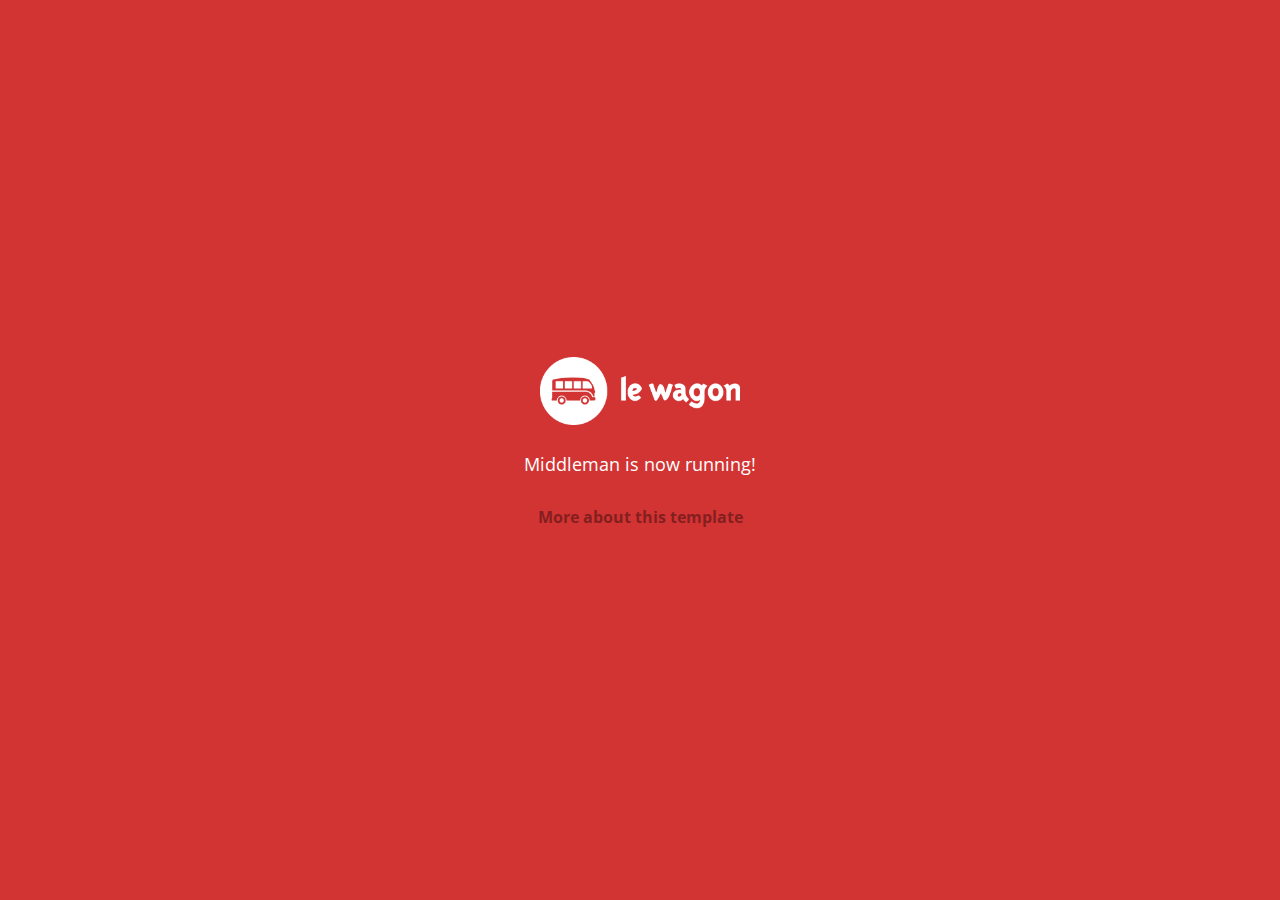
==== index.html @ 0ec8a677 "Automated commit at 2018-03-05 10:29:58 UTC by middleman-deploy 2.0.0-alpha" ====
<!doctype html>
<html>
  <head>
    <meta charset="utf-8">
    <meta http-equiv="x-ua-compatible" content="ie=edge">
    <meta name="viewport"
          content="width=device-width, initial-scale=1, shrink-to-fit=no">
    <!-- Use the title from a page's frontmatter if it has one -->
    <title>Le Wagon - Middleman</title>
    <link href="stylesheets/application-fc83ac27.css" rel="stylesheet" />
    <script src="javascripts/application-93de88c9.js"></script>
    <link href="images/favicon-f15af148.png" rel="icon" type="image/png" />
  </head>
  <body>
    <div id="home">
  <div class="home-content">
    <img src="images/logo-acc9c0ec.png" width="200" alt="Logo" />
    <p>
      Middleman is now running!
    </p>
    <p class="about">
      <a href="about.html">More about this template</a>
    </p>
  </div>
</div>

  </body>
</html>
---- stylesheets/application-fc83ac27.css ----
@import url("https://fonts.googleapis.com/css?family=Open+Sans:400,300,700|Raleway:400,100,300,700,500");/*!
 * Bootstrap v3.3.7 (http://getbootstrap.com)
 * Copyright 2011-2016 Twitter, Inc.
 * Licensed under MIT (https://github.com/twbs/bootstrap/blob/master/LICENSE)
 *//*! normalize.css v3.0.3 | MIT License | github.com/necolas/normalize.css */html{font-family:sans-serif;-ms-text-size-adjust:100%;-webkit-text-size-adjust:100%}body{margin:0}article,aside,details,figcaption,figure,footer,header,hgroup,main,menu,nav,section,summary{display:block}audio,canvas,progress,video{display:inline-block;vertical-align:baseline}audio:not([controls]){display:none;height:0}[hidden],template{display:none}a{background-color:transparent}a:active,a:hover{outline:0}abbr[title]{border-bottom:1px dotted}b,strong{font-weight:bold}dfn{font-style:italic}h1{font-size:2em;margin:0.67em 0}mark{background:#ff0;color:#000}small{font-size:80%}sub,sup{font-size:75%;line-height:0;position:relative;vertical-align:baseline}sup{top:-0.5em}sub{bottom:-0.25em}img{border:0}svg:not(:root){overflow:hidden}figure{margin:1em 40px}hr{-webkit-box-sizing:content-box;box-sizing:content-box;height:0}pre{overflow:auto}code,kbd,pre,samp{font-family:monospace, monospace;font-size:1em}button,input,optgroup,select,textarea{color:inherit;font:inherit;margin:0}button{overflow:visible}button,select{text-transform:none}button,html input[type="button"],input[type="reset"],input[type="submit"]{-webkit-appearance:button;cursor:pointer}button[disabled],html input[disabled]{cursor:default}button::-moz-focus-inner,input::-moz-focus-inner{border:0;padding:0}input{line-height:normal}input[type="checkbox"],input[type="radio"]{-webkit-box-sizing:border-box;box-sizing:border-box;padding:0}input[type="number"]::-webkit-inner-spin-button,input[type="number"]::-webkit-outer-spin-button{height:auto}input[type="search"]{-webkit-appearance:textfield;-webkit-box-sizing:content-box;box-sizing:content-box}input[type="search"]::-webkit-search-cancel-button,input[type="search"]::-webkit-search-decoration{-webkit-appearance:none}fieldset{border:1px solid #c0c0c0;margin:0 2px;padding:0.35em 0.625em 0.75em}legend{border:0;padding:0}textarea{overflow:auto}optgroup{font-weight:bold}table{border-collapse:collapse;border-spacing:0}td,th{padding:0}/*! Source: https://github.com/h5bp/html5-boilerplate/blob/master/src/css/main.css */@media print{*,*:before,*:after{background:transparent !important;color:#000 !important;-webkit-box-shadow:none !important;box-shadow:none !important;text-shadow:none !important}a,a:visited{text-decoration:underline}a[href]:after{content:" (" attr(href) ")"}abbr[title]:after{content:" (" attr(title) ")"}a[href^="#"]:after,a[href^="javascript:"]:after{content:""}pre,blockquote{border:1px solid #999;page-break-inside:avoid}thead{display:table-header-group}tr,img{page-break-inside:avoid}img{max-width:100% !important}p,h2,h3{orphans:3;widows:3}h2,h3{page-break-after:avoid}.navbar{display:none}.btn>.caret,.dropup>.btn>.caret{border-top-color:#000 !important}.label{border:1px solid #000}.table{border-collapse:collapse !important}.table td,.table th{background-color:#fff !important}.table-bordered th,.table-bordered td{border:1px solid #ddd !important}}@font-face{font-family:'Glyphicons Halflings';src:url("../assets/bootstrap/glyphicons-halflings-regular-86b6f62b.eot");src:url("../assets/bootstrap/glyphicons-halflings-regular-86b6f62b.eot?#iefix") format("embedded-opentype"),url("../assets/bootstrap/glyphicons-halflings-regular-ca35b697.woff2") format("woff2"),url("../assets/bootstrap/glyphicons-halflings-regular-278e49a8.woff") format("woff"),url("../assets/bootstrap/glyphicons-halflings-regular-44bc1850.ttf") format("truetype"),url("../assets/bootstrap/glyphicons-halflings-regular-de51a849.svg#glyphicons_halflingsregular") format("svg")}.glyphicon{position:relative;top:1px;display:inline-block;font-family:'Glyphicons Halflings';font-style:normal;font-weight:normal;line-height:1;-webkit-font-smoothing:antialiased;-moz-osx-font-smoothing:grayscale}.glyphicon-asterisk:before{content:"\002a"}.glyphicon-plus:before{content:"\002b"}.glyphicon-euro:before,.glyphicon-eur:before{content:"\20ac"}.glyphicon-minus:before{content:"\2212"}.glyphicon-cloud:before{content:"\2601"}.glyphicon-envelope:before{content:"\2709"}.glyphicon-pencil:before{content:"\270f"}.glyphicon-glass:before{content:"\e001"}.glyphicon-music:before{content:"\e002"}.glyphicon-search:before{content:"\e003"}.glyphicon-heart:before{content:"\e005"}.glyphicon-star:before{content:"\e006"}.glyphicon-star-empty:before{content:"\e007"}.glyphicon-user:before{content:"\e008"}.glyphicon-film:before{content:"\e009"}.glyphicon-th-large:before{content:"\e010"}.glyphicon-th:before{content:"\e011"}.glyphicon-th-list:before{content:"\e012"}.glyphicon-ok:before{content:"\e013"}.glyphicon-remove:before{content:"\e014"}.glyphicon-zoom-in:before{content:"\e015"}.glyphicon-zoom-out:before{content:"\e016"}.glyphicon-off:before{content:"\e017"}.glyphicon-signal:before{content:"\e018"}.glyphicon-cog:before{content:"\e019"}.glyphicon-trash:before{content:"\e020"}.glyphicon-home:before{content:"\e021"}.glyphicon-file:before{content:"\e022"}.glyphicon-time:before{content:"\e023"}.glyphicon-road:before{content:"\e024"}.glyphicon-download-alt:before{content:"\e025"}.glyphicon-download:before{content:"\e026"}.glyphicon-upload:before{content:"\e027"}.glyphicon-inbox:before{content:"\e028"}.glyphicon-play-circle:before{content:"\e029"}.glyphicon-repeat:before{content:"\e030"}.glyphicon-refresh:before{content:"\e031"}.glyphicon-list-alt:before{content:"\e032"}.glyphicon-lock:before{content:"\e033"}.glyphicon-flag:before{content:"\e034"}.glyphicon-headphones:before{content:"\e035"}.glyphicon-volume-off:before{content:"\e036"}.glyphicon-volume-down:before{content:"\e037"}.glyphicon-volume-up:before{content:"\e038"}.glyphicon-qrcode:before{content:"\e039"}.glyphicon-barcode:before{content:"\e040"}.glyphicon-tag:before{content:"\e041"}.glyphicon-tags:before{content:"\e042"}.glyphicon-book:before{content:"\e043"}.glyphicon-bookmark:before{content:"\e044"}.glyphicon-print:before{content:"\e045"}.glyphicon-camera:before{content:"\e046"}.glyphicon-font:before{content:"\e047"}.glyphicon-bold:before{content:"\e048"}.glyphicon-italic:before{content:"\e049"}.glyphicon-text-height:before{content:"\e050"}.glyphicon-text-width:before{content:"\e051"}.glyphicon-align-left:before{content:"\e052"}.glyphicon-align-center:before{content:"\e053"}.glyphicon-align-right:before{content:"\e054"}.glyphicon-align-justify:before{content:"\e055"}.glyphicon-list:before{content:"\e056"}.glyphicon-indent-left:before{content:"\e057"}.glyphicon-indent-right:before{content:"\e058"}.glyphicon-facetime-video:before{content:"\e059"}.glyphicon-picture:before{content:"\e060"}.glyphicon-map-marker:before{content:"\e062"}.glyphicon-adjust:before{content:"\e063"}.glyphicon-tint:before{content:"\e064"}.glyphicon-edit:before{content:"\e065"}.glyphicon-share:before{content:"\e066"}.glyphicon-check:before{content:"\e067"}.glyphicon-move:before{content:"\e068"}.glyphicon-step-backward:before{content:"\e069"}.glyphicon-fast-backward:before{content:"\e070"}.glyphicon-backward:before{content:"\e071"}.glyphicon-play:before{content:"\e072"}.glyphicon-pause:before{content:"\e073"}.glyphicon-stop:before{content:"\e074"}.glyphicon-forward:before{content:"\e075"}.glyphicon-fast-forward:before{content:"\e076"}.glyphicon-step-forward:before{content:"\e077"}.glyphicon-eject:before{content:"\e078"}.glyphicon-chevron-left:before{content:"\e079"}.glyphicon-chevron-right:before{content:"\e080"}.glyphicon-plus-sign:before{content:"\e081"}.glyphicon-minus-sign:before{content:"\e082"}.glyphicon-remove-sign:before{content:"\e083"}.glyphicon-ok-sign:before{content:"\e084"}.glyphicon-question-sign:before{content:"\e085"}.glyphicon-info-sign:before{content:"\e086"}.glyphicon-screenshot:before{content:"\e087"}.glyphicon-remove-circle:before{content:"\e088"}.glyphicon-ok-circle:before{content:"\e089"}.glyphicon-ban-circle:before{content:"\e090"}.glyphicon-arrow-left:before{content:"\e091"}.glyphicon-arrow-right:before{content:"\e092"}.glyphicon-arrow-up:before{content:"\e093"}.glyphicon-arrow-down:before{content:"\e094"}.glyphicon-share-alt:before{content:"\e095"}.glyphicon-resize-full:before{content:"\e096"}.glyphicon-resize-small:before{content:"\e097"}.glyphicon-exclamation-sign:before{content:"\e101"}.glyphicon-gift:before{content:"\e102"}.glyphicon-leaf:before{content:"\e103"}.glyphicon-fire:before{content:"\e104"}.glyphicon-eye-open:before{content:"\e105"}.glyphicon-eye-close:before{content:"\e106"}.glyphicon-warning-sign:before{content:"\e107"}.glyphicon-plane:before{content:"\e108"}.glyphicon-calendar:before{content:"\e109"}.glyphicon-random:before{content:"\e110"}.glyphicon-comment:before{content:"\e111"}.glyphicon-magnet:before{content:"\e112"}.glyphicon-chevron-up:before{content:"\e113"}.glyphicon-chevron-down:before{content:"\e114"}.glyphicon-retweet:before{content:"\e115"}.glyphicon-shopping-cart:before{content:"\e116"}.glyphicon-folder-close:before{content:"\e117"}.glyphicon-folder-open:before{content:"\e118"}.glyphicon-resize-vertical:before{content:"\e119"}.glyphicon-resize-horizontal:before{content:"\e120"}.glyphicon-hdd:before{content:"\e121"}.glyphicon-bullhorn:before{content:"\e122"}.glyphicon-bell:before{content:"\e123"}.glyphicon-certificate:before{content:"\e124"}.glyphicon-thumbs-up:before{content:"\e125"}.glyphicon-thumbs-down:before{content:"\e126"}.glyphicon-hand-right:before{content:"\e127"}.glyphicon-hand-left:before{content:"\e128"}.glyphicon-hand-up:before{content:"\e129"}.glyphicon-hand-down:before{content:"\e130"}.glyphicon-circle-arrow-right:before{content:"\e131"}.glyphicon-circle-arrow-left:before{content:"\e132"}.glyphicon-circle-arrow-up:before{content:"\e133"}.glyphicon-circle-arrow-down:before{content:"\e134"}.glyphicon-globe:before{content:"\e135"}.glyphicon-wrench:before{content:"\e136"}.glyphicon-tasks:before{content:"\e137"}.glyphicon-filter:before{content:"\e138"}.glyphicon-briefcase:before{content:"\e139"}.glyphicon-fullscreen:before{content:"\e140"}.glyphicon-dashboard:before{content:"\e141"}.glyphicon-paperclip:before{content:"\e142"}.glyphicon-heart-empty:before{content:"\e143"}.glyphicon-link:before{content:"\e144"}.glyphicon-phone:before{content:"\e145"}.glyphicon-pushpin:before{content:"\e146"}.glyphicon-usd:before{content:"\e148"}.glyphicon-gbp:before{content:"\e149"}.glyphicon-sort:before{content:"\e150"}.glyphicon-sort-by-alphabet:before{content:"\e151"}.glyphicon-sort-by-alphabet-alt:before{content:"\e152"}.glyphicon-sort-by-order:before{content:"\e153"}.glyphicon-sort-by-order-alt:before{content:"\e154"}.glyphicon-sort-by-attributes:before{content:"\e155"}.glyphicon-sort-by-attributes-alt:before{content:"\e156"}.glyphicon-unchecked:before{content:"\e157"}.glyphicon-expand:before{content:"\e158"}.glyphicon-collapse-down:before{content:"\e159"}.glyphicon-collapse-up:before{content:"\e160"}.glyphicon-log-in:before{content:"\e161"}.glyphicon-flash:before{content:"\e162"}.glyphicon-log-out:before{content:"\e163"}.glyphicon-new-window:before{content:"\e164"}.glyphicon-record:before{content:"\e165"}.glyphicon-save:before{content:"\e166"}.glyphicon-open:before{content:"\e167"}.glyphicon-saved:before{content:"\e168"}.glyphicon-import:before{content:"\e169"}.glyphicon-export:before{content:"\e170"}.glyphicon-send:before{content:"\e171"}.glyphicon-floppy-disk:before{content:"\e172"}.glyphicon-floppy-saved:before{content:"\e173"}.glyphicon-floppy-remove:before{content:"\e174"}.glyphicon-floppy-save:before{content:"\e175"}.glyphicon-floppy-open:before{content:"\e176"}.glyphicon-credit-card:before{content:"\e177"}.glyphicon-transfer:before{content:"\e178"}.glyphicon-cutlery:before{content:"\e179"}.glyphicon-header:before{content:"\e180"}.glyphicon-compressed:before{content:"\e181"}.glyphicon-earphone:before{content:"\e182"}.glyphicon-phone-alt:before{content:"\e183"}.glyphicon-tower:before{content:"\e184"}.glyphicon-stats:before{content:"\e185"}.glyphicon-sd-video:before{content:"\e186"}.glyphicon-hd-video:before{content:"\e187"}.glyphicon-subtitles:before{content:"\e188"}.glyphicon-sound-stereo:before{content:"\e189"}.glyphicon-sound-dolby:before{content:"\e190"}.glyphicon-sound-5-1:before{content:"\e191"}.glyphicon-sound-6-1:before{content:"\e192"}.glyphicon-sound-7-1:before{content:"\e193"}.glyphicon-copyright-mark:before{content:"\e194"}.glyphicon-registration-mark:before{content:"\e195"}.glyphicon-cloud-download:before{content:"\e197"}.glyphicon-cloud-upload:before{content:"\e198"}.glyphicon-tree-conifer:before{content:"\e199"}.glyphicon-tree-deciduous:before{content:"\e200"}.glyphicon-cd:before{content:"\e201"}.glyphicon-save-file:before{content:"\e202"}.glyphicon-open-file:before{content:"\e203"}.glyphicon-level-up:before{content:"\e204"}.glyphicon-copy:before{content:"\e205"}.glyphicon-paste:before{content:"\e206"}.glyphicon-alert:before{content:"\e209"}.glyphicon-equalizer:before{content:"\e210"}.glyphicon-king:before{content:"\e211"}.glyphicon-queen:before{content:"\e212"}.glyphicon-pawn:before{content:"\e213"}.glyphicon-bishop:before{content:"\e214"}.glyphicon-knight:before{content:"\e215"}.glyphicon-baby-formula:before{content:"\e216"}.glyphicon-tent:before{content:"\26fa"}.glyphicon-blackboard:before{content:"\e218"}.glyphicon-bed:before{content:"\e219"}.glyphicon-apple:before{content:"\f8ff"}.glyphicon-erase:before{content:"\e221"}.glyphicon-hourglass:before{content:"\231b"}.glyphicon-lamp:before{content:"\e223"}.glyphicon-duplicate:before{content:"\e224"}.glyphicon-piggy-bank:before{content:"\e225"}.glyphicon-scissors:before{content:"\e226"}.glyphicon-bitcoin:before{content:"\e227"}.glyphicon-btc:before{content:"\e227"}.glyphicon-xbt:before{content:"\e227"}.glyphicon-yen:before{content:"\00a5"}.glyphicon-jpy:before{content:"\00a5"}.glyphicon-ruble:before{content:"\20bd"}.glyphicon-rub:before{content:"\20bd"}.glyphicon-scale:before{content:"\e230"}.glyphicon-ice-lolly:before{content:"\e231"}.glyphicon-ice-lolly-tasted:before{content:"\e232"}.glyphicon-education:before{content:"\e233"}.glyphicon-option-horizontal:before{content:"\e234"}.glyphicon-option-vertical:before{content:"\e235"}.glyphicon-menu-hamburger:before{content:"\e236"}.glyphicon-modal-window:before{content:"\e237"}.glyphicon-oil:before{content:"\e238"}.glyphicon-grain:before{content:"\e239"}.glyphicon-sunglasses:before{content:"\e240"}.glyphicon-text-size:before{content:"\e241"}.glyphicon-text-color:before{content:"\e242"}.glyphicon-text-background:before{content:"\e243"}.glyphicon-object-align-top:before{content:"\e244"}.glyphicon-object-align-bottom:before{content:"\e245"}.glyphicon-object-align-horizontal:before{content:"\e246"}.glyphicon-object-align-left:before{content:"\e247"}.glyphicon-object-align-vertical:before{content:"\e248"}.glyphicon-object-align-right:before{content:"\e249"}.glyphicon-triangle-right:before{content:"\e250"}.glyphicon-triangle-left:before{content:"\e251"}.glyphicon-triangle-bottom:before{content:"\e252"}.glyphicon-triangle-top:before{content:"\e253"}.glyphicon-console:before{content:"\e254"}.glyphicon-superscript:before{content:"\e255"}.glyphicon-subscript:before{content:"\e256"}.glyphicon-menu-left:before{content:"\e257"}.glyphicon-menu-right:before{content:"\e258"}.glyphicon-menu-down:before{content:"\e259"}.glyphicon-menu-up:before{content:"\e260"}*{-webkit-box-sizing:border-box;box-sizing:border-box}*:before,*:after{-webkit-box-sizing:border-box;box-sizing:border-box}html{font-size:10px;-webkit-tap-highlight-color:transparent}body{font-family:"Open Sans", "Helvetica", "sans-serif";font-size:18px;line-height:1.42857143;color:#333333;background-color:#F4F4F4}input,button,select,textarea{font-family:inherit;font-size:inherit;line-height:inherit}a{color:#469AE0;text-decoration:none}a:hover,a:focus{color:#1f74ba;text-decoration:underline}a:focus{outline:5px auto -webkit-focus-ring-color;outline-offset:-2px}figure{margin:0}img{vertical-align:middle}.img-responsive{display:block;max-width:100%;height:auto}.img-rounded{border-radius:2px}.img-thumbnail{padding:4px;line-height:1.42857143;background-color:#F4F4F4;border:1px solid #ddd;border-radius:2px;-webkit-transition:all 0.2s ease-in-out;transition:all 0.2s ease-in-out;display:inline-block;max-width:100%;height:auto}.img-circle{border-radius:50%}hr{margin-top:25px;margin-bottom:25px;border:0;border-top:1px solid #eeeeee}.sr-only{position:absolute;width:1px;height:1px;margin:-1px;padding:0;overflow:hidden;clip:rect(0, 0, 0, 0);border:0}.sr-only-focusable:active,.sr-only-focusable:focus{position:static;width:auto;height:auto;margin:0;overflow:visible;clip:auto}[role="button"]{cursor:pointer}h1,h2,h3,h4,h5,h6,.h1,.h2,.h3,.h4,.h5,.h6{font-family:"Raleway", "Helvetica", "sans-serif";font-weight:500;line-height:1.1;color:inherit}h1 small,h1 .small,h2 small,h2 .small,h3 small,h3 .small,h4 small,h4 .small,h5 small,h5 .small,h6 small,h6 .small,.h1 small,.h1 .small,.h2 small,.h2 .small,.h3 small,.h3 .small,.h4 small,.h4 .small,.h5 small,.h5 .small,.h6 small,.h6 .small{font-weight:normal;line-height:1;color:#777777}h1,.h1,h2,.h2,h3,.h3{margin-top:25px;margin-bottom:12.5px}h1 small,h1 .small,.h1 small,.h1 .small,h2 small,h2 .small,.h2 small,.h2 .small,h3 small,h3 .small,.h3 small,.h3 .small{font-size:65%}h4,.h4,h5,.h5,h6,.h6{margin-top:12.5px;margin-bottom:12.5px}h4 small,h4 .small,.h4 small,.h4 .small,h5 small,h5 .small,.h5 small,.h5 .small,h6 small,h6 .small,.h6 small,.h6 .small{font-size:75%}h1,.h1{font-size:46px}h2,.h2{font-size:38px}h3,.h3{font-size:31px}h4,.h4{font-size:23px}h5,.h5{font-size:18px}h6,.h6{font-size:16px}p{margin:0 0 12.5px}.lead{margin-bottom:25px;font-size:20px;font-weight:300;line-height:1.4}@media (min-width: 768px){.lead{font-size:27px}}small,.small{font-size:88%}mark,.mark{background-color:#fcf8e3;padding:.2em}.text-left{text-align:left}.text-right{text-align:right}.text-center{text-align:center}.text-justify{text-align:justify}.text-nowrap{white-space:nowrap}.text-lowercase{text-transform:lowercase}.text-uppercase,.initialism{text-transform:uppercase}.text-capitalize{text-transform:capitalize}.text-muted{color:#777777}.text-primary{color:#469AE0}a.text-primary:hover,a.text-primary:focus{color:#2381d0}.text-success{color:#3c763d}a.text-success:hover,a.text-success:focus{color:#2b542c}.text-info{color:#31708f}a.text-info:hover,a.text-info:focus{color:#245269}.text-warning{color:#8a6d3b}a.text-warning:hover,a.text-warning:focus{color:#66512c}.text-danger{color:#a94442}a.text-danger:hover,a.text-danger:focus{color:#843534}.bg-primary{color:#fff}.bg-primary{background-color:#469AE0}a.bg-primary:hover,a.bg-primary:focus{background-color:#2381d0}.bg-success{background-color:#dff0d8}a.bg-success:hover,a.bg-success:focus{background-color:#c1e2b3}.bg-info{background-color:#d9edf7}a.bg-info:hover,a.bg-info:focus{background-color:#afd9ee}.bg-warning{background-color:#fcf8e3}a.bg-warning:hover,a.bg-warning:focus{background-color:#f7ecb5}.bg-danger{background-color:#f2dede}a.bg-danger:hover,a.bg-danger:focus{background-color:#e4b9b9}.page-header{padding-bottom:11.5px;margin:50px 0 25px;border-bottom:1px solid #eeeeee}ul,ol{margin-top:0;margin-bottom:12.5px}ul ul,ul ol,ol ul,ol ol{margin-bottom:0}.list-unstyled{padding-left:0;list-style:none}.list-inline{padding-left:0;list-style:none;margin-left:-5px}.list-inline>li{display:inline-block;padding-left:5px;padding-right:5px}dl{margin-top:0;margin-bottom:25px}dt,dd{line-height:1.42857143}dt{font-weight:bold}dd{margin-left:0}.dl-horizontal dd:before,.dl-horizontal dd:after{content:" ";display:table}.dl-horizontal dd:after{clear:both}@media (min-width: 768px){.dl-horizontal dt{float:left;width:160px;clear:left;text-align:right;overflow:hidden;text-overflow:ellipsis;white-space:nowrap}.dl-horizontal dd{margin-left:180px}}abbr[title],abbr[data-original-title]{cursor:help;border-bottom:1px dotted #777777}.initialism{font-size:90%}blockquote{padding:12.5px 25px;margin:0 0 25px;font-size:22.5px;border-left:5px solid #eeeeee}blockquote p:last-child,blockquote ul:last-child,blockquote ol:last-child{margin-bottom:0}blockquote footer,blockquote small,blockquote .small{display:block;font-size:80%;line-height:1.42857143;color:#777777}blockquote footer:before,blockquote small:before,blockquote .small:before{content:'\2014 \00A0'}.blockquote-reverse,blockquote.pull-right{padding-right:15px;padding-left:0;border-right:5px solid #eeeeee;border-left:0;text-align:right}.blockquote-reverse footer:before,.blockquote-reverse small:before,.blockquote-reverse .small:before,blockquote.pull-right footer:before,blockquote.pull-right small:before,blockquote.pull-right .small:before{content:''}.blockquote-reverse footer:after,.blockquote-reverse small:after,.blockquote-reverse .small:after,blockquote.pull-right footer:after,blockquote.pull-right small:after,blockquote.pull-right .small:after{content:'\00A0 \2014'}address{margin-bottom:25px;font-style:normal;line-height:1.42857143}code,kbd,pre,samp{font-family:Menlo, Monaco, Consolas, "Courier New", monospace}code{padding:2px 4px;font-size:90%;color:#c7254e;background-color:#f9f2f4;border-radius:2px}kbd{padding:2px 4px;font-size:90%;color:#fff;background-color:#333;border-radius:2px;-webkit-box-shadow:inset 0 -1px 0 rgba(0,0,0,0.25);box-shadow:inset 0 -1px 0 rgba(0,0,0,0.25)}kbd kbd{padding:0;font-size:100%;font-weight:bold;-webkit-box-shadow:none;box-shadow:none}pre{display:block;padding:12px;margin:0 0 12.5px;font-size:17px;line-height:1.42857143;word-break:break-all;word-wrap:break-word;color:#333333;background-color:#f5f5f5;border:1px solid #ccc;border-radius:2px}pre code{padding:0;font-size:inherit;color:inherit;white-space:pre-wrap;background-color:transparent;border-radius:0}.pre-scrollable{max-height:340px;overflow-y:scroll}.container{margin-right:auto;margin-left:auto;padding-left:15px;padding-right:15px}.container:before,.container:after{content:" ";display:table}.container:after{clear:both}@media (min-width: 768px){.container{width:750px}}@media (min-width: 992px){.container{width:970px}}@media (min-width: 1200px){.container{width:1170px}}.container-fluid{margin-right:auto;margin-left:auto;padding-left:15px;padding-right:15px}.container-fluid:before,.container-fluid:after{content:" ";display:table}.container-fluid:after{clear:both}.row{margin-left:-15px;margin-right:-15px}.row:before,.row:after{content:" ";display:table}.row:after{clear:both}.col-xs-1,.col-sm-1,.col-md-1,.col-lg-1,.col-xs-2,.col-sm-2,.col-md-2,.col-lg-2,.col-xs-3,.col-sm-3,.col-md-3,.col-lg-3,.col-xs-4,.col-sm-4,.col-md-4,.col-lg-4,.col-xs-5,.col-sm-5,.col-md-5,.col-lg-5,.col-xs-6,.col-sm-6,.col-md-6,.col-lg-6,.col-xs-7,.col-sm-7,.col-md-7,.col-lg-7,.col-xs-8,.col-sm-8,.col-md-8,.col-lg-8,.col-xs-9,.col-sm-9,.col-md-9,.col-lg-9,.col-xs-10,.col-sm-10,.col-md-10,.col-lg-10,.col-xs-11,.col-sm-11,.col-md-11,.col-lg-11,.col-xs-12,.col-sm-12,.col-md-12,.col-lg-12{position:relative;min-height:1px;padding-left:15px;padding-right:15px}.col-xs-1,.col-xs-2,.col-xs-3,.col-xs-4,.col-xs-5,.col-xs-6,.col-xs-7,.col-xs-8,.col-xs-9,.col-xs-10,.col-xs-11,.col-xs-12{float:left}.col-xs-1{width:8.33333333%}.col-xs-2{width:16.66666667%}.col-xs-3{width:25%}.col-xs-4{width:33.33333333%}.col-xs-5{width:41.66666667%}.col-xs-6{width:50%}.col-xs-7{width:58.33333333%}.col-xs-8{width:66.66666667%}.col-xs-9{width:75%}.col-xs-10{width:83.33333333%}.col-xs-11{width:91.66666667%}.col-xs-12{width:100%}.col-xs-pull-0{right:auto}.col-xs-pull-1{right:8.33333333%}.col-xs-pull-2{right:16.66666667%}.col-xs-pull-3{right:25%}.col-xs-pull-4{right:33.33333333%}.col-xs-pull-5{right:41.66666667%}.col-xs-pull-6{right:50%}.col-xs-pull-7{right:58.33333333%}.col-xs-pull-8{right:66.66666667%}.col-xs-pull-9{right:75%}.col-xs-pull-10{right:83.33333333%}.col-xs-pull-11{right:91.66666667%}.col-xs-pull-12{right:100%}.col-xs-push-0{left:auto}.col-xs-push-1{left:8.33333333%}.col-xs-push-2{left:16.66666667%}.col-xs-push-3{left:25%}.col-xs-push-4{left:33.33333333%}.col-xs-push-5{left:41.66666667%}.col-xs-push-6{left:50%}.col-xs-push-7{left:58.33333333%}.col-xs-push-8{left:66.66666667%}.col-xs-push-9{left:75%}.col-xs-push-10{left:83.33333333%}.col-xs-push-11{left:91.66666667%}.col-xs-push-12{left:100%}.col-xs-offset-0{margin-left:0%}.col-xs-offset-1{margin-left:8.33333333%}.col-xs-offset-2{margin-left:16.66666667%}.col-xs-offset-3{margin-left:25%}.col-xs-offset-4{margin-left:33.33333333%}.col-xs-offset-5{margin-left:41.66666667%}.col-xs-offset-6{margin-left:50%}.col-xs-offset-7{margin-left:58.33333333%}.col-xs-offset-8{margin-left:66.66666667%}.col-xs-offset-9{margin-left:75%}.col-xs-offset-10{margin-left:83.33333333%}.col-xs-offset-11{margin-left:91.66666667%}.col-xs-offset-12{margin-left:100%}@media (min-width: 768px){.col-sm-1,.col-sm-2,.col-sm-3,.col-sm-4,.col-sm-5,.col-sm-6,.col-sm-7,.col-sm-8,.col-sm-9,.col-sm-10,.col-sm-11,.col-sm-12{float:left}.col-sm-1{width:8.33333333%}.col-sm-2{width:16.66666667%}.col-sm-3{width:25%}.col-sm-4{width:33.33333333%}.col-sm-5{width:41.66666667%}.col-sm-6{width:50%}.col-sm-7{width:58.33333333%}.col-sm-8{width:66.66666667%}.col-sm-9{width:75%}.col-sm-10{width:83.33333333%}.col-sm-11{width:91.66666667%}.col-sm-12{width:100%}.col-sm-pull-0{right:auto}.col-sm-pull-1{right:8.33333333%}.col-sm-pull-2{right:16.66666667%}.col-sm-pull-3{right:25%}.col-sm-pull-4{right:33.33333333%}.col-sm-pull-5{right:41.66666667%}.col-sm-pull-6{right:50%}.col-sm-pull-7{right:58.33333333%}.col-sm-pull-8{right:66.66666667%}.col-sm-pull-9{right:75%}.col-sm-pull-10{right:83.33333333%}.col-sm-pull-11{right:91.66666667%}.col-sm-pull-12{right:100%}.col-sm-push-0{left:auto}.col-sm-push-1{left:8.33333333%}.col-sm-push-2{left:16.66666667%}.col-sm-push-3{left:25%}.col-sm-push-4{left:33.33333333%}.col-sm-push-5{left:41.66666667%}.col-sm-push-6{left:50%}.col-sm-push-7{left:58.33333333%}.col-sm-push-8{left:66.66666667%}.col-sm-push-9{left:75%}.col-sm-push-10{left:83.33333333%}.col-sm-push-11{left:91.66666667%}.col-sm-push-12{left:100%}.col-sm-offset-0{margin-left:0%}.col-sm-offset-1{margin-left:8.33333333%}.col-sm-offset-2{margin-left:16.66666667%}.col-sm-offset-3{margin-left:25%}.col-sm-offset-4{margin-left:33.33333333%}.col-sm-offset-5{margin-left:41.66666667%}.col-sm-offset-6{margin-left:50%}.col-sm-offset-7{margin-left:58.33333333%}.col-sm-offset-8{margin-left:66.66666667%}.col-sm-offset-9{margin-left:75%}.col-sm-offset-10{margin-left:83.33333333%}.col-sm-offset-11{margin-left:91.66666667%}.col-sm-offset-12{margin-left:100%}}@media (min-width: 992px){.col-md-1,.col-md-2,.col-md-3,.col-md-4,.col-md-5,.col-md-6,.col-md-7,.col-md-8,.col-md-9,.col-md-10,.col-md-11,.col-md-12{float:left}.col-md-1{width:8.33333333%}.col-md-2{width:16.66666667%}.col-md-3{width:25%}.col-md-4{width:33.33333333%}.col-md-5{width:41.66666667%}.col-md-6{width:50%}.col-md-7{width:58.33333333%}.col-md-8{width:66.66666667%}.col-md-9{width:75%}.col-md-10{width:83.33333333%}.col-md-11{width:91.66666667%}.col-md-12{width:100%}.col-md-pull-0{right:auto}.col-md-pull-1{right:8.33333333%}.col-md-pull-2{right:16.66666667%}.col-md-pull-3{right:25%}.col-md-pull-4{right:33.33333333%}.col-md-pull-5{right:41.66666667%}.col-md-pull-6{right:50%}.col-md-pull-7{right:58.33333333%}.col-md-pull-8{right:66.66666667%}.col-md-pull-9{right:75%}.col-md-pull-10{right:83.33333333%}.col-md-pull-11{right:91.66666667%}.col-md-pull-12{right:100%}.col-md-push-0{left:auto}.col-md-push-1{left:8.33333333%}.col-md-push-2{left:16.66666667%}.col-md-push-3{left:25%}.col-md-push-4{left:33.33333333%}.col-md-push-5{left:41.66666667%}.col-md-push-6{left:50%}.col-md-push-7{left:58.33333333%}.col-md-push-8{left:66.66666667%}.col-md-push-9{left:75%}.col-md-push-10{left:83.33333333%}.col-md-push-11{left:91.66666667%}.col-md-push-12{left:100%}.col-md-offset-0{margin-left:0%}.col-md-offset-1{margin-left:8.33333333%}.col-md-offset-2{margin-left:16.66666667%}.col-md-offset-3{margin-left:25%}.col-md-offset-4{margin-left:33.33333333%}.col-md-offset-5{margin-left:41.66666667%}.col-md-offset-6{margin-left:50%}.col-md-offset-7{margin-left:58.33333333%}.col-md-offset-8{margin-left:66.66666667%}.col-md-offset-9{margin-left:75%}.col-md-offset-10{margin-left:83.33333333%}.col-md-offset-11{margin-left:91.66666667%}.col-md-offset-12{margin-left:100%}}@media (min-width: 1200px){.col-lg-1,.col-lg-2,.col-lg-3,.col-lg-4,.col-lg-5,.col-lg-6,.col-lg-7,.col-lg-8,.col-lg-9,.col-lg-10,.col-lg-11,.col-lg-12{float:left}.col-lg-1{width:8.33333333%}.col-lg-2{width:16.66666667%}.col-lg-3{width:25%}.col-lg-4{width:33.33333333%}.col-lg-5{width:41.66666667%}.col-lg-6{width:50%}.col-lg-7{width:58.33333333%}.col-lg-8{width:66.66666667%}.col-lg-9{width:75%}.col-lg-10{width:83.33333333%}.col-lg-11{width:91.66666667%}.col-lg-12{width:100%}.col-lg-pull-0{right:auto}.col-lg-pull-1{right:8.33333333%}.col-lg-pull-2{right:16.66666667%}.col-lg-pull-3{right:25%}.col-lg-pull-4{right:33.33333333%}.col-lg-pull-5{right:41.66666667%}.col-lg-pull-6{right:50%}.col-lg-pull-7{right:58.33333333%}.col-lg-pull-8{right:66.66666667%}.col-lg-pull-9{right:75%}.col-lg-pull-10{right:83.33333333%}.col-lg-pull-11{right:91.66666667%}.col-lg-pull-12{right:100%}.col-lg-push-0{left:auto}.col-lg-push-1{left:8.33333333%}.col-lg-push-2{left:16.66666667%}.col-lg-push-3{left:25%}.col-lg-push-4{left:33.33333333%}.col-lg-push-5{left:41.66666667%}.col-lg-push-6{left:50%}.col-lg-push-7{left:58.33333333%}.col-lg-push-8{left:66.66666667%}.col-lg-push-9{left:75%}.col-lg-push-10{left:83.33333333%}.col-lg-push-11{left:91.66666667%}.col-lg-push-12{left:100%}.col-lg-offset-0{margin-left:0%}.col-lg-offset-1{margin-left:8.33333333%}.col-lg-offset-2{margin-left:16.66666667%}.col-lg-offset-3{margin-left:25%}.col-lg-offset-4{margin-left:33.33333333%}.col-lg-offset-5{margin-left:41.66666667%}.col-lg-offset-6{margin-left:50%}.col-lg-offset-7{margin-left:58.33333333%}.col-lg-offset-8{margin-left:66.66666667%}.col-lg-offset-9{margin-left:75%}.col-lg-offset-10{margin-left:83.33333333%}.col-lg-offset-11{margin-left:91.66666667%}.col-lg-offset-12{margin-left:100%}}table{background-color:transparent}caption{padding-top:8px;padding-bottom:8px;color:#777777;text-align:left}th{text-align:left}.table{width:100%;max-width:100%;margin-bottom:25px}.table>thead>tr>th,.table>thead>tr>td,.table>tbody>tr>th,.table>tbody>tr>td,.table>tfoot>tr>th,.table>tfoot>tr>td{padding:8px;line-height:1.42857143;vertical-align:top;border-top:1px solid #ddd}.table>thead>tr>th{vertical-align:bottom;border-bottom:2px solid #ddd}.table>caption+thead>tr:first-child>th,.table>caption+thead>tr:first-child>td,.table>colgroup+thead>tr:first-child>th,.table>colgroup+thead>tr:first-child>td,.table>thead:first-child>tr:first-child>th,.table>thead:first-child>tr:first-child>td{border-top:0}.table>tbody+tbody{border-top:2px solid #ddd}.table .table{background-color:#F4F4F4}.table-condensed>thead>tr>th,.table-condensed>thead>tr>td,.table-condensed>tbody>tr>th,.table-condensed>tbody>tr>td,.table-condensed>tfoot>tr>th,.table-condensed>tfoot>tr>td{padding:5px}.table-bordered{border:1px solid #ddd}.table-bordered>thead>tr>th,.table-bordered>thead>tr>td,.table-bordered>tbody>tr>th,.table-bordered>tbody>tr>td,.table-bordered>tfoot>tr>th,.table-bordered>tfoot>tr>td{border:1px solid #ddd}.table-bordered>thead>tr>th,.table-bordered>thead>tr>td{border-bottom-width:2px}.table-striped>tbody>tr:nth-of-type(odd){background-color:#f9f9f9}.table-hover>tbody>tr:hover{background-color:#f5f5f5}table col[class*="col-"]{position:static;float:none;display:table-column}table td[class*="col-"],table th[class*="col-"]{position:static;float:none;display:table-cell}.table>thead>tr>td.active,.table>thead>tr>th.active,.table>thead>tr.active>td,.table>thead>tr.active>th,.table>tbody>tr>td.active,.table>tbody>tr>th.active,.table>tbody>tr.active>td,.table>tbody>tr.active>th,.table>tfoot>tr>td.active,.table>tfoot>tr>th.active,.table>tfoot>tr.active>td,.table>tfoot>tr.active>th{background-color:#f5f5f5}.table-hover>tbody>tr>td.active:hover,.table-hover>tbody>tr>th.active:hover,.table-hover>tbody>tr.active:hover>td,.table-hover>tbody>tr:hover>.active,.table-hover>tbody>tr.active:hover>th{background-color:#e8e8e8}.table>thead>tr>td.success,.table>thead>tr>th.success,.table>thead>tr.success>td,.table>thead>tr.success>th,.table>tbody>tr>td.success,.table>tbody>tr>th.success,.table>tbody>tr.success>td,.table>tbody>tr.success>th,.table>tfoot>tr>td.success,.table>tfoot>tr>th.success,.table>tfoot>tr.success>td,.table>tfoot>tr.success>th{background-color:#dff0d8}.table-hover>tbody>tr>td.success:hover,.table-hover>tbody>tr>th.success:hover,.table-hover>tbody>tr.success:hover>td,.table-hover>tbody>tr:hover>.success,.table-hover>tbody>tr.success:hover>th{background-color:#d0e9c6}.table>thead>tr>td.info,.table>thead>tr>th.info,.table>thead>tr.info>td,.table>thead>tr.info>th,.table>tbody>tr>td.info,.table>tbody>tr>th.info,.table>tbody>tr.info>td,.table>tbody>tr.info>th,.table>tfoot>tr>td.info,.table>tfoot>tr>th.info,.table>tfoot>tr.info>td,.table>tfoot>tr.info>th{background-color:#d9edf7}.table-hover>tbody>tr>td.info:hover,.table-hover>tbody>tr>th.info:hover,.table-hover>tbody>tr.info:hover>td,.table-hover>tbody>tr:hover>.info,.table-hover>tbody>tr.info:hover>th{background-color:#c4e3f3}.table>thead>tr>td.warning,.table>thead>tr>th.warning,.table>thead>tr.warning>td,.table>thead>tr.warning>th,.table>tbody>tr>td.warning,.table>tbody>tr>th.warning,.table>tbody>tr.warning>td,.table>tbody>tr.warning>th,.table>tfoot>tr>td.warning,.table>tfoot>tr>th.warning,.table>tfoot>tr.warning>td,.table>tfoot>tr.warning>th{background-color:#fcf8e3}.table-hover>tbody>tr>td.warning:hover,.table-hover>tbody>tr>th.warning:hover,.table-hover>tbody>tr.warning:hover>td,.table-hover>tbody>tr:hover>.warning,.table-hover>tbody>tr.warning:hover>th{background-color:#faf2cc}.table>thead>tr>td.danger,.table>thead>tr>th.danger,.table>thead>tr.danger>td,.table>thead>tr.danger>th,.table>tbody>tr>td.danger,.table>tbody>tr>th.danger,.table>tbody>tr.danger>td,.table>tbody>tr.danger>th,.table>tfoot>tr>td.danger,.table>tfoot>tr>th.danger,.table>tfoot>tr.danger>td,.table>tfoot>tr.danger>th{background-color:#f2dede}.table-hover>tbody>tr>td.danger:hover,.table-hover>tbody>tr>th.danger:hover,.table-hover>tbody>tr.danger:hover>td,.table-hover>tbody>tr:hover>.danger,.table-hover>tbody>tr.danger:hover>th{background-color:#ebcccc}.table-responsive{overflow-x:auto;min-height:0.01%}@media screen and (max-width: 767px){.table-responsive{width:100%;margin-bottom:18.75px;overflow-y:hidden;-ms-overflow-style:-ms-autohiding-scrollbar;border:1px solid #ddd}.table-responsive>.table{margin-bottom:0}.table-responsive>.table>thead>tr>th,.table-responsive>.table>thead>tr>td,.table-responsive>.table>tbody>tr>th,.table-responsive>.table>tbody>tr>td,.table-responsive>.table>tfoot>tr>th,.table-responsive>.table>tfoot>tr>td{white-space:nowrap}.table-responsive>.table-bordered{border:0}.table-responsive>.table-bordered>thead>tr>th:first-child,.table-responsive>.table-bordered>thead>tr>td:first-child,.table-responsive>.table-bordered>tbody>tr>th:first-child,.table-responsive>.table-bordered>tbody>tr>td:first-child,.table-responsive>.table-bordered>tfoot>tr>th:first-child,.table-responsive>.table-bordered>tfoot>tr>td:first-child{border-left:0}.table-responsive>.table-bordered>thead>tr>th:last-child,.table-responsive>.table-bordered>thead>tr>td:last-child,.table-responsive>.table-bordered>tbody>tr>th:last-child,.table-responsive>.table-bordered>tbody>tr>td:last-child,.table-responsive>.table-bordered>tfoot>tr>th:last-child,.table-responsive>.table-bordered>tfoot>tr>td:last-child{border-right:0}.table-responsive>.table-bordered>tbody>tr:last-child>th,.table-responsive>.table-bordered>tbody>tr:last-child>td,.table-responsive>.table-bordered>tfoot>tr:last-child>th,.table-responsive>.table-bordered>tfoot>tr:last-child>td{border-bottom:0}}fieldset{padding:0;margin:0;border:0;min-width:0}legend{display:block;width:100%;padding:0;margin-bottom:25px;font-size:27px;line-height:inherit;color:#333333;border:0;border-bottom:1px solid #e5e5e5}label{display:inline-block;max-width:100%;margin-bottom:5px;font-weight:bold}input[type="search"]{-webkit-box-sizing:border-box;box-sizing:border-box}input[type="radio"],input[type="checkbox"]{margin:4px 0 0;margin-top:1px \9;line-height:normal}input[type="file"]{display:block}input[type="range"]{display:block;width:100%}select[multiple],select[size]{height:auto}input[type="file"]:focus,input[type="radio"]:focus,input[type="checkbox"]:focus{outline:5px auto -webkit-focus-ring-color;outline-offset:-2px}output{display:block;padding-top:7px;font-size:18px;line-height:1.42857143;color:#000000}.form-control{display:block;width:100%;height:39px;padding:6px 12px;font-size:18px;line-height:1.42857143;color:#000000;background-color:#fff;background-image:none;border:1px solid #ccc;border-radius:2px;-webkit-box-shadow:inset 0 1px 1px rgba(0,0,0,0.075);box-shadow:inset 0 1px 1px rgba(0,0,0,0.075);-webkit-transition:border-color ease-in-out 0.15s, box-shadow ease-in-out 0.15s;-webkit-transition:border-color ease-in-out 0.15s, -webkit-box-shadow ease-in-out 0.15s;transition:border-color ease-in-out 0.15s, -webkit-box-shadow ease-in-out 0.15s;transition:border-color ease-in-out 0.15s, box-shadow ease-in-out 0.15s;transition:border-color ease-in-out 0.15s, box-shadow ease-in-out 0.15s, -webkit-box-shadow ease-in-out 0.15s}.form-control:focus{border-color:#66afe9;outline:0;-webkit-box-shadow:inset 0 1px 1px rgba(0,0,0,0.075),0 0 8px rgba(102,175,233,0.6);box-shadow:inset 0 1px 1px rgba(0,0,0,0.075),0 0 8px rgba(102,175,233,0.6)}.form-control::-moz-placeholder{color:#999;opacity:1}.form-control:-ms-input-placeholder{color:#999}.form-control::-webkit-input-placeholder{color:#999}.form-control::-ms-expand{border:0;background-color:transparent}.form-control[disabled],.form-control[readonly],fieldset[disabled] .form-control{background-color:#eeeeee;opacity:1}.form-control[disabled],fieldset[disabled] .form-control{cursor:not-allowed}textarea.form-control{height:auto}input[type="search"]{-webkit-appearance:none}@media screen and (-webkit-min-device-pixel-ratio: 0){input[type="date"].form-control,input[type="time"].form-control,input[type="datetime-local"].form-control,input[type="month"].form-control{line-height:39px}input[type="date"].input-sm,.input-group-sm>input[type="date"].form-control,.input-group-sm>input[type="date"].input-group-addon,.input-group-sm>.input-group-btn>input[type="date"].btn,.input-group-sm input[type="date"],input[type="time"].input-sm,.input-group-sm>input[type="time"].form-control,.input-group-sm>input[type="time"].input-group-addon,.input-group-sm>.input-group-btn>input[type="time"].btn,.input-group-sm input[type="time"],input[type="datetime-local"].input-sm,.input-group-sm>input[type="datetime-local"].form-control,.input-group-sm>input[type="datetime-local"].input-group-addon,.input-group-sm>.input-group-btn>input[type="datetime-local"].btn,.input-group-sm input[type="datetime-local"],input[type="month"].input-sm,.input-group-sm>input[type="month"].form-control,.input-group-sm>input[type="month"].input-group-addon,.input-group-sm>.input-group-btn>input[type="month"].btn,.input-group-sm input[type="month"]{line-height:36px}input[type="date"].input-lg,.input-group-lg>input[type="date"].form-control,.input-group-lg>input[type="date"].input-group-addon,.input-group-lg>.input-group-btn>input[type="date"].btn,.input-group-lg input[type="date"],input[type="time"].input-lg,.input-group-lg>input[type="time"].form-control,.input-group-lg>input[type="time"].input-group-addon,.input-group-lg>.input-group-btn>input[type="time"].btn,.input-group-lg input[type="time"],input[type="datetime-local"].input-lg,.input-group-lg>input[type="datetime-local"].form-control,.input-group-lg>input[type="datetime-local"].input-group-addon,.input-group-lg>.input-group-btn>input[type="datetime-local"].btn,.input-group-lg input[type="datetime-local"],input[type="month"].input-lg,.input-group-lg>input[type="month"].form-control,.input-group-lg>input[type="month"].input-group-addon,.input-group-lg>.input-group-btn>input[type="month"].btn,.input-group-lg input[type="month"]{line-height:53px}}.form-group{margin-bottom:15px}.radio,.checkbox{position:relative;display:block;margin-top:10px;margin-bottom:10px}.radio label,.checkbox label{min-height:25px;padding-left:20px;margin-bottom:0;font-weight:normal;cursor:pointer}.radio input[type="radio"],.radio-inline input[type="radio"],.checkbox input[type="checkbox"],.checkbox-inline input[type="checkbox"]{position:absolute;margin-left:-20px;margin-top:4px \9}.radio+.radio,.checkbox+.checkbox{margin-top:-5px}.radio-inline,.checkbox-inline{position:relative;display:inline-block;padding-left:20px;margin-bottom:0;vertical-align:middle;font-weight:normal;cursor:pointer}.radio-inline+.radio-inline,.checkbox-inline+.checkbox-inline{margin-top:0;margin-left:10px}input[type="radio"][disabled],input[type="radio"].disabled,fieldset[disabled] input[type="radio"],input[type="checkbox"][disabled],input[type="checkbox"].disabled,fieldset[disabled] input[type="checkbox"]{cursor:not-allowed}.radio-inline.disabled,fieldset[disabled] .radio-inline,.checkbox-inline.disabled,fieldset[disabled] .checkbox-inline{cursor:not-allowed}.radio.disabled label,fieldset[disabled] .radio label,.checkbox.disabled label,fieldset[disabled] .checkbox label{cursor:not-allowed}.form-control-static{padding-top:7px;padding-bottom:7px;margin-bottom:0;min-height:43px}.form-control-static.input-lg,.input-group-lg>.form-control-static.form-control,.input-group-lg>.form-control-static.input-group-addon,.input-group-lg>.input-group-btn>.form-control-static.btn,.form-control-static.input-sm,.input-group-sm>.form-control-static.form-control,.input-group-sm>.form-control-static.input-group-addon,.input-group-sm>.input-group-btn>.form-control-static.btn{padding-left:0;padding-right:0}.input-sm,.input-group-sm>.form-control,.input-group-sm>.input-group-addon,.input-group-sm>.input-group-btn>.btn{height:36px;padding:5px 10px;font-size:16px;line-height:1.5;border-radius:2px}select.input-sm,.input-group-sm>select.form-control,.input-group-sm>select.input-group-addon,.input-group-sm>.input-group-btn>select.btn{height:36px;line-height:36px}textarea.input-sm,.input-group-sm>textarea.form-control,.input-group-sm>textarea.input-group-addon,.input-group-sm>.input-group-btn>textarea.btn,select[multiple].input-sm,.input-group-sm>select[multiple].form-control,.input-group-sm>select[multiple].input-group-addon,.input-group-sm>.input-group-btn>select[multiple].btn{height:auto}.form-group-sm .form-control{height:36px;padding:5px 10px;font-size:16px;line-height:1.5;border-radius:2px}.form-group-sm select.form-control{height:36px;line-height:36px}.form-group-sm textarea.form-control,.form-group-sm select[multiple].form-control{height:auto}.form-group-sm .form-control-static{height:36px;min-height:41px;padding:6px 10px;font-size:16px;line-height:1.5}.input-lg,.input-group-lg>.form-control,.input-group-lg>.input-group-addon,.input-group-lg>.input-group-btn>.btn{height:53px;padding:10px 16px;font-size:23px;line-height:1.3333333;border-radius:2px}select.input-lg,.input-group-lg>select.form-control,.input-group-lg>select.input-group-addon,.input-group-lg>.input-group-btn>select.btn{height:53px;line-height:53px}textarea.input-lg,.input-group-lg>textarea.form-control,.input-group-lg>textarea.input-group-addon,.input-group-lg>.input-group-btn>textarea.btn,select[multiple].input-lg,.input-group-lg>select[multiple].form-control,.input-group-lg>select[multiple].input-group-addon,.input-group-lg>.input-group-btn>select[multiple].btn{height:auto}.form-group-lg .form-control{height:53px;padding:10px 16px;font-size:23px;line-height:1.3333333;border-radius:2px}.form-group-lg select.form-control{height:53px;line-height:53px}.form-group-lg textarea.form-control,.form-group-lg select[multiple].form-control{height:auto}.form-group-lg .form-control-static{height:53px;min-height:48px;padding:11px 16px;font-size:23px;line-height:1.3333333}.has-feedback{position:relative}.has-feedback .form-control{padding-right:48.75px}.form-control-feedback{position:absolute;top:0;right:0;z-index:2;display:block;width:39px;height:39px;line-height:39px;text-align:center;pointer-events:none}.input-lg+.form-control-feedback,.input-group-lg>.form-control+.form-control-feedback,.input-group-lg>.input-group-addon+.form-control-feedback,.input-group-lg>.input-group-btn>.btn+.form-control-feedback,.input-group-lg+.form-control-feedback,.form-group-lg .form-control+.form-control-feedback{width:53px;height:53px;line-height:53px}.input-sm+.form-control-feedback,.input-group-sm>.form-control+.form-control-feedback,.input-group-sm>.input-group-addon+.form-control-feedback,.input-group-sm>.input-group-btn>.btn+.form-control-feedback,.input-group-sm+.form-control-feedback,.form-group-sm .form-control+.form-control-feedback{width:36px;height:36px;line-height:36px}.has-success .help-block,.has-success .control-label,.has-success .radio,.has-success .checkbox,.has-success .radio-inline,.has-success .checkbox-inline,.has-success.radio label,.has-success.checkbox label,.has-success.radio-inline label,.has-success.checkbox-inline label{color:#3c763d}.has-success .form-control{border-color:#3c763d;-webkit-box-shadow:inset 0 1px 1px rgba(0,0,0,0.075);box-shadow:inset 0 1px 1px rgba(0,0,0,0.075)}.has-success .form-control:focus{border-color:#2b542c;-webkit-box-shadow:inset 0 1px 1px rgba(0,0,0,0.075),0 0 6px #67b168;box-shadow:inset 0 1px 1px rgba(0,0,0,0.075),0 0 6px #67b168}.has-success .input-group-addon{color:#3c763d;border-color:#3c763d;background-color:#dff0d8}.has-success .form-control-feedback{color:#3c763d}.has-warning .help-block,.has-warning .control-label,.has-warning .radio,.has-warning .checkbox,.has-warning .radio-inline,.has-warning .checkbox-inline,.has-warning.radio label,.has-warning.checkbox label,.has-warning.radio-inline label,.has-warning.checkbox-inline label{color:#8a6d3b}.has-warning .form-control{border-color:#8a6d3b;-webkit-box-shadow:inset 0 1px 1px rgba(0,0,0,0.075);box-shadow:inset 0 1px 1px rgba(0,0,0,0.075)}.has-warning .form-control:focus{border-color:#66512c;-webkit-box-shadow:inset 0 1px 1px rgba(0,0,0,0.075),0 0 6px #c0a16b;box-shadow:inset 0 1px 1px rgba(0,0,0,0.075),0 0 6px #c0a16b}.has-warning .input-group-addon{color:#8a6d3b;border-color:#8a6d3b;background-color:#fcf8e3}.has-warning .form-control-feedback{color:#8a6d3b}.has-error .help-block,.has-error .control-label,.has-error .radio,.has-error .checkbox,.has-error .radio-inline,.has-error .checkbox-inline,.has-error.radio label,.has-error.checkbox label,.has-error.radio-inline label,.has-error.checkbox-inline label{color:#a94442}.has-error .form-control{border-color:#a94442;-webkit-box-shadow:inset 0 1px 1px rgba(0,0,0,0.075);box-shadow:inset 0 1px 1px rgba(0,0,0,0.075)}.has-error .form-control:focus{border-color:#843534;-webkit-box-shadow:inset 0 1px 1px rgba(0,0,0,0.075),0 0 6px #ce8483;box-shadow:inset 0 1px 1px rgba(0,0,0,0.075),0 0 6px #ce8483}.has-error .input-group-addon{color:#a94442;border-color:#a94442;background-color:#f2dede}.has-error .form-control-feedback{color:#a94442}.has-feedback label ~ .form-control-feedback{top:30px}.has-feedback label.sr-only ~ .form-control-feedback{top:0}.help-block{display:block;margin-top:5px;margin-bottom:10px;color:#737373}@media (min-width: 768px){.form-inline .form-group{display:inline-block;margin-bottom:0;vertical-align:middle}.form-inline .form-control{display:inline-block;width:auto;vertical-align:middle}.form-inline .form-control-static{display:inline-block}.form-inline .input-group{display:inline-table;vertical-align:middle}.form-inline .input-group .input-group-addon,.form-inline .input-group .input-group-btn,.form-inline .input-group .form-control{width:auto}.form-inline .input-group>.form-control{width:100%}.form-inline .control-label{margin-bottom:0;vertical-align:middle}.form-inline .radio,.form-inline .checkbox{display:inline-block;margin-top:0;margin-bottom:0;vertical-align:middle}.form-inline .radio label,.form-inline .checkbox label{padding-left:0}.form-inline .radio input[type="radio"],.form-inline .checkbox input[type="checkbox"]{position:relative;margin-left:0}.form-inline .has-feedback .form-control-feedback{top:0}}.form-horizontal .radio,.form-horizontal .checkbox,.form-horizontal .radio-inline,.form-horizontal .checkbox-inline{margin-top:0;margin-bottom:0;padding-top:7px}.form-horizontal .radio,.form-horizontal .checkbox{min-height:32px}.form-horizontal .form-group{margin-left:-15px;margin-right:-15px}.form-horizontal .form-group:before,.form-horizontal .form-group:after{content:" ";display:table}.form-horizontal .form-group:after{clear:both}@media (min-width: 768px){.form-horizontal .control-label{text-align:right;margin-bottom:0;padding-top:7px}}.form-horizontal .has-feedback .form-control-feedback{right:15px}@media (min-width: 768px){.form-horizontal .form-group-lg .control-label{padding-top:11px;font-size:23px}}@media (min-width: 768px){.form-horizontal .form-group-sm .control-label{padding-top:6px;font-size:16px}}.btn{display:inline-block;margin-bottom:0;font-weight:normal;text-align:center;vertical-align:middle;-ms-touch-action:manipulation;touch-action:manipulation;cursor:pointer;background-image:none;border:1px solid transparent;white-space:nowrap;padding:6px 12px;font-size:18px;line-height:1.42857143;border-radius:2px;-webkit-user-select:none;-moz-user-select:none;-ms-user-select:none;user-select:none}.btn:focus,.btn.focus,.btn:active:focus,.btn:active.focus,.btn.active:focus,.btn.active.focus{outline:5px auto -webkit-focus-ring-color;outline-offset:-2px}.btn:hover,.btn:focus,.btn.focus{color:#333;text-decoration:none}.btn:active,.btn.active{outline:0;background-image:none;-webkit-box-shadow:inset 0 3px 5px rgba(0,0,0,0.125);box-shadow:inset 0 3px 5px rgba(0,0,0,0.125)}.btn.disabled,.btn[disabled],fieldset[disabled] .btn{cursor:not-allowed;opacity:0.65;filter:alpha(opacity=65);-webkit-box-shadow:none;box-shadow:none}a.btn.disabled,fieldset[disabled] a.btn{pointer-events:none}.btn-default{color:#333;background-color:#fff;border-color:#ccc}.btn-default:focus,.btn-default.focus{color:#333;background-color:#e6e6e6;border-color:#8c8c8c}.btn-default:hover{color:#333;background-color:#e6e6e6;border-color:#adadad}.btn-default:active,.btn-default.active,.open>.btn-default.dropdown-toggle{color:#333;background-color:#e6e6e6;border-color:#adadad}.btn-default:active:hover,.btn-default:active:focus,.btn-default:active.focus,.btn-default.active:hover,.btn-default.active:focus,.btn-default.active.focus,.open>.btn-default.dropdown-toggle:hover,.open>.btn-default.dropdown-toggle:focus,.open>.btn-default.dropdown-toggle.focus{color:#333;background-color:#d4d4d4;border-color:#8c8c8c}.btn-default:active,.btn-default.active,.open>.btn-default.dropdown-toggle{background-image:none}.btn-default.disabled:hover,.btn-default.disabled:focus,.btn-default.disabled.focus,.btn-default[disabled]:hover,.btn-default[disabled]:focus,.btn-default[disabled].focus,fieldset[disabled] .btn-default:hover,fieldset[disabled] .btn-default:focus,fieldset[disabled] .btn-default.focus{background-color:#fff;border-color:#ccc}.btn-default .badge{color:#fff;background-color:#333}.btn-primary{color:#fff;background-color:#469AE0;border-color:#308edc}.btn-primary:focus,.btn-primary.focus{color:#fff;background-color:#2381d0;border-color:#144b79}.btn-primary:hover{color:#fff;background-color:#2381d0;border-color:#1e6eb2}.btn-primary:active,.btn-primary.active,.open>.btn-primary.dropdown-toggle{color:#fff;background-color:#2381d0;border-color:#1e6eb2}.btn-primary:active:hover,.btn-primary:active:focus,.btn-primary:active.focus,.btn-primary.active:hover,.btn-primary.active:focus,.btn-primary.active.focus,.open>.btn-primary.dropdown-toggle:hover,.open>.btn-primary.dropdown-toggle:focus,.open>.btn-primary.dropdown-toggle.focus{color:#fff;background-color:#1e6eb2;border-color:#144b79}.btn-primary:active,.btn-primary.active,.open>.btn-primary.dropdown-toggle{background-image:none}.btn-primary.disabled:hover,.btn-primary.disabled:focus,.btn-primary.disabled.focus,.btn-primary[disabled]:hover,.btn-primary[disabled]:focus,.btn-primary[disabled].focus,fieldset[disabled] .btn-primary:hover,fieldset[disabled] .btn-primary:focus,fieldset[disabled] .btn-primary.focus{background-color:#469AE0;border-color:#308edc}.btn-primary .badge{color:#469AE0;background-color:#fff}.btn-success{color:#fff;background-color:#32B796;border-color:#2da386}.btn-success:focus,.btn-success.focus{color:#fff;background-color:#278f75;border-color:#113f34}.btn-success:hover{color:#fff;background-color:#278f75;border-color:#1f735e}.btn-success:active,.btn-success.active,.open>.btn-success.dropdown-toggle{color:#fff;background-color:#278f75;border-color:#1f735e}.btn-success:active:hover,.btn-success:active:focus,.btn-success:active.focus,.btn-success.active:hover,.btn-success.active:focus,.btn-success.active.focus,.open>.btn-success.dropdown-toggle:hover,.open>.btn-success.dropdown-toggle:focus,.open>.btn-success.dropdown-toggle.focus{color:#fff;background-color:#1f735e;border-color:#113f34}.btn-success:active,.btn-success.active,.open>.btn-success.dropdown-toggle{background-image:none}.btn-success.disabled:hover,.btn-success.disabled:focus,.btn-success.disabled.focus,.btn-success[disabled]:hover,.btn-success[disabled]:focus,.btn-success[disabled].focus,fieldset[disabled] .btn-success:hover,fieldset[disabled] .btn-success:focus,fieldset[disabled] .btn-success.focus{background-color:#32B796;border-color:#2da386}.btn-success .badge{color:#32B796;background-color:#fff}.btn-info{color:#fff;background-color:#FDB631;border-color:#fdad18}.btn-info:focus,.btn-info.focus{color:#fff;background-color:#f9a302;border-color:#946101}.btn-info:hover{color:#fff;background-color:#f9a302;border-color:#d58c02}.btn-info:active,.btn-info.active,.open>.btn-info.dropdown-toggle{color:#fff;background-color:#f9a302;border-color:#d58c02}.btn-info:active:hover,.btn-info:active:focus,.btn-info:active.focus,.btn-info.active:hover,.btn-info.active:focus,.btn-info.active.focus,.open>.btn-info.dropdown-toggle:hover,.open>.btn-info.dropdown-toggle:focus,.open>.btn-info.dropdown-toggle.focus{color:#fff;background-color:#d58c02;border-color:#946101}.btn-info:active,.btn-info.active,.open>.btn-info.dropdown-toggle{background-image:none}.btn-info.disabled:hover,.btn-info.disabled:focus,.btn-info.disabled.focus,.btn-info[disabled]:hover,.btn-info[disabled]:focus,.btn-info[disabled].focus,fieldset[disabled] .btn-info:hover,fieldset[disabled] .btn-info:focus,fieldset[disabled] .btn-info.focus{background-color:#FDB631;border-color:#fdad18}.btn-info .badge{color:#FDB631;background-color:#fff}.btn-warning{color:#fff;background-color:#E67E22;border-color:#d67118}.btn-warning:focus,.btn-warning.focus{color:#fff;background-color:#bf6516;border-color:#64350b}.btn-warning:hover{color:#fff;background-color:#bf6516;border-color:#9f5412}.btn-warning:active,.btn-warning.active,.open>.btn-warning.dropdown-toggle{color:#fff;background-color:#bf6516;border-color:#9f5412}.btn-warning:active:hover,.btn-warning:active:focus,.btn-warning:active.focus,.btn-warning.active:hover,.btn-warning.active:focus,.btn-warning.active.focus,.open>.btn-warning.dropdown-toggle:hover,.open>.btn-warning.dropdown-toggle:focus,.open>.btn-warning.dropdown-toggle.focus{color:#fff;background-color:#9f5412;border-color:#64350b}.btn-warning:active,.btn-warning.active,.open>.btn-warning.dropdown-toggle{background-image:none}.btn-warning.disabled:hover,.btn-warning.disabled:focus,.btn-warning.disabled.focus,.btn-warning[disabled]:hover,.btn-warning[disabled]:focus,.btn-warning[disabled].focus,fieldset[disabled] .btn-warning:hover,fieldset[disabled] .btn-warning:focus,fieldset[disabled] .btn-warning.focus{background-color:#E67E22;border-color:#d67118}.btn-warning .badge{color:#E67E22;background-color:#fff}.btn-danger{color:#fff;background-color:#EE5F5B;border-color:#ec4844}.btn-danger:focus,.btn-danger.focus{color:#fff;background-color:#e9322d;border-color:#9f1411}.btn-danger:hover{color:#fff;background-color:#e9322d;border-color:#dc1c17}.btn-danger:active,.btn-danger.active,.open>.btn-danger.dropdown-toggle{color:#fff;background-color:#e9322d;border-color:#dc1c17}.btn-danger:active:hover,.btn-danger:active:focus,.btn-danger:active.focus,.btn-danger.active:hover,.btn-danger.active:focus,.btn-danger.active.focus,.open>.btn-danger.dropdown-toggle:hover,.open>.btn-danger.dropdown-toggle:focus,.open>.btn-danger.dropdown-toggle.focus{color:#fff;background-color:#dc1c17;border-color:#9f1411}.btn-danger:active,.btn-danger.active,.open>.btn-danger.dropdown-toggle{background-image:none}.btn-danger.disabled:hover,.btn-danger.disabled:focus,.btn-danger.disabled.focus,.btn-danger[disabled]:hover,.btn-danger[disabled]:focus,.btn-danger[disabled].focus,fieldset[disabled] .btn-danger:hover,fieldset[disabled] .btn-danger:focus,fieldset[disabled] .btn-danger.focus{background-color:#EE5F5B;border-color:#ec4844}.btn-danger .badge{color:#EE5F5B;background-color:#fff}.btn-link{color:#469AE0;font-weight:normal;border-radius:0}.btn-link,.btn-link:active,.btn-link.active,.btn-link[disabled],fieldset[disabled] .btn-link{background-color:transparent;-webkit-box-shadow:none;box-shadow:none}.btn-link,.btn-link:hover,.btn-link:focus,.btn-link:active{border-color:transparent}.btn-link:hover,.btn-link:focus{color:#1f74ba;text-decoration:underline;background-color:transparent}.btn-link[disabled]:hover,.btn-link[disabled]:focus,fieldset[disabled] .btn-link:hover,fieldset[disabled] .btn-link:focus{color:#777777;text-decoration:none}.btn-lg,.btn-group-lg>.btn{padding:10px 16px;font-size:23px;line-height:1.3333333;border-radius:2px}.btn-sm,.btn-group-sm>.btn{padding:5px 10px;font-size:16px;line-height:1.5;border-radius:2px}.btn-xs,.btn-group-xs>.btn{padding:1px 5px;font-size:16px;line-height:1.5;border-radius:2px}.btn-block{display:block;width:100%}.btn-block+.btn-block{margin-top:5px}input[type="submit"].btn-block,input[type="reset"].btn-block,input[type="button"].btn-block{width:100%}.fade{opacity:0;-webkit-transition:opacity 0.15s linear;transition:opacity 0.15s linear}.fade.in{opacity:1}.collapse{display:none}.collapse.in{display:block}tr.collapse.in{display:table-row}tbody.collapse.in{display:table-row-group}.collapsing{position:relative;height:0;overflow:hidden;-webkit-transition-property:height, visibility;transition-property:height, visibility;-webkit-transition-duration:0.35s;transition-duration:0.35s;-webkit-transition-timing-function:ease;transition-timing-function:ease}.caret{display:inline-block;width:0;height:0;margin-left:2px;vertical-align:middle;border-top:4px dashed;border-top:4px solid \9;border-right:4px solid transparent;border-left:4px solid transparent}.dropup,.dropdown{position:relative}.dropdown-toggle:focus{outline:0}.dropdown-menu{position:absolute;top:100%;left:0;z-index:1000;display:none;float:left;min-width:160px;padding:5px 0;margin:2px 0 0;list-style:none;font-size:18px;text-align:left;background-color:#fff;border:1px solid #ccc;border:1px solid rgba(0,0,0,0.15);border-radius:2px;-webkit-box-shadow:0 6px 12px rgba(0,0,0,0.175);box-shadow:0 6px 12px rgba(0,0,0,0.175);background-clip:padding-box}.dropdown-menu.pull-right{right:0;left:auto}.dropdown-menu .divider{height:1px;margin:11.5px 0;overflow:hidden;background-color:#e5e5e5}.dropdown-menu>li>a{display:block;padding:3px 20px;clear:both;font-weight:normal;line-height:1.42857143;color:#333333;white-space:nowrap}.dropdown-menu>li>a:hover,.dropdown-menu>li>a:focus{text-decoration:none;color:#262626;background-color:#f5f5f5}.dropdown-menu>.active>a,.dropdown-menu>.active>a:hover,.dropdown-menu>.active>a:focus{color:#fff;text-decoration:none;outline:0;background-color:#469AE0}.dropdown-menu>.disabled>a,.dropdown-menu>.disabled>a:hover,.dropdown-menu>.disabled>a:focus{color:#777777}.dropdown-menu>.disabled>a:hover,.dropdown-menu>.disabled>a:focus{text-decoration:none;background-color:transparent;background-image:none;filter:progid:DXImageTransform.Microsoft.gradient(enabled = false);cursor:not-allowed}.open>.dropdown-menu{display:block}.open>a{outline:0}.dropdown-menu-right{left:auto;right:0}.dropdown-menu-left{left:0;right:auto}.dropdown-header{display:block;padding:3px 20px;font-size:16px;line-height:1.42857143;color:#777777;white-space:nowrap}.dropdown-backdrop{position:fixed;left:0;right:0;bottom:0;top:0;z-index:990}.pull-right>.dropdown-menu{right:0;left:auto}.dropup .caret,.navbar-fixed-bottom .dropdown .caret{border-top:0;border-bottom:4px dashed;border-bottom:4px solid \9;content:""}.dropup .dropdown-menu,.navbar-fixed-bottom .dropdown .dropdown-menu{top:auto;bottom:100%;margin-bottom:2px}@media (min-width: 768px){.navbar-right .dropdown-menu{right:0;left:auto}.navbar-right .dropdown-menu-left{left:0;right:auto}}.btn-group,.btn-group-vertical{position:relative;display:inline-block;vertical-align:middle}.btn-group>.btn,.btn-group-vertical>.btn{position:relative;float:left}.btn-group>.btn:hover,.btn-group>.btn:focus,.btn-group>.btn:active,.btn-group>.btn.active,.btn-group-vertical>.btn:hover,.btn-group-vertical>.btn:focus,.btn-group-vertical>.btn:active,.btn-group-vertical>.btn.active{z-index:2}.btn-group .btn+.btn,.btn-group .btn+.btn-group,.btn-group .btn-group+.btn,.btn-group .btn-group+.btn-group{margin-left:-1px}.btn-toolbar{margin-left:-5px}.btn-toolbar:before,.btn-toolbar:after{content:" ";display:table}.btn-toolbar:after{clear:both}.btn-toolbar .btn,.btn-toolbar .btn-group,.btn-toolbar .input-group{float:left}.btn-toolbar>.btn,.btn-toolbar>.btn-group,.btn-toolbar>.input-group{margin-left:5px}.btn-group>.btn:not(:first-child):not(:last-child):not(.dropdown-toggle){border-radius:0}.btn-group>.btn:first-child{margin-left:0}.btn-group>.btn:first-child:not(:last-child):not(.dropdown-toggle){border-bottom-right-radius:0;border-top-right-radius:0}.btn-group>.btn:last-child:not(:first-child),.btn-group>.dropdown-toggle:not(:first-child){border-bottom-left-radius:0;border-top-left-radius:0}.btn-group>.btn-group{float:left}.btn-group>.btn-group:not(:first-child):not(:last-child)>.btn{border-radius:0}.btn-group>.btn-group:first-child:not(:last-child)>.btn:last-child,.btn-group>.btn-group:first-child:not(:last-child)>.dropdown-toggle{border-bottom-right-radius:0;border-top-right-radius:0}.btn-group>.btn-group:last-child:not(:first-child)>.btn:first-child{border-bottom-left-radius:0;border-top-left-radius:0}.btn-group .dropdown-toggle:active,.btn-group.open .dropdown-toggle{outline:0}.btn-group>.btn+.dropdown-toggle{padding-left:8px;padding-right:8px}.btn-group>.btn-lg+.dropdown-toggle,.btn-group-lg.btn-group>.btn+.dropdown-toggle{padding-left:12px;padding-right:12px}.btn-group.open .dropdown-toggle{-webkit-box-shadow:inset 0 3px 5px rgba(0,0,0,0.125);box-shadow:inset 0 3px 5px rgba(0,0,0,0.125)}.btn-group.open .dropdown-toggle.btn-link{-webkit-box-shadow:none;box-shadow:none}.btn .caret{margin-left:0}.btn-lg .caret,.btn-group-lg>.btn .caret{border-width:5px 5px 0;border-bottom-width:0}.dropup .btn-lg .caret,.dropup .btn-group-lg>.btn .caret{border-width:0 5px 5px}.btn-group-vertical>.btn,.btn-group-vertical>.btn-group,.btn-group-vertical>.btn-group>.btn{display:block;float:none;width:100%;max-width:100%}.btn-group-vertical>.btn-group:before,.btn-group-vertical>.btn-group:after{content:" ";display:table}.btn-group-vertical>.btn-group:after{clear:both}.btn-group-vertical>.btn-group>.btn{float:none}.btn-group-vertical>.btn+.btn,.btn-group-vertical>.btn+.btn-group,.btn-group-vertical>.btn-group+.btn,.btn-group-vertical>.btn-group+.btn-group{margin-top:-1px;margin-left:0}.btn-group-vertical>.btn:not(:first-child):not(:last-child){border-radius:0}.btn-group-vertical>.btn:first-child:not(:last-child){border-top-right-radius:2px;border-top-left-radius:2px;border-bottom-right-radius:0;border-bottom-left-radius:0}.btn-group-vertical>.btn:last-child:not(:first-child){border-top-right-radius:0;border-top-left-radius:0;border-bottom-right-radius:2px;border-bottom-left-radius:2px}.btn-group-vertical>.btn-group:not(:first-child):not(:last-child)>.btn{border-radius:0}.btn-group-vertical>.btn-group:first-child:not(:last-child)>.btn:last-child,.btn-group-vertical>.btn-group:first-child:not(:last-child)>.dropdown-toggle{border-bottom-right-radius:0;border-bottom-left-radius:0}.btn-group-vertical>.btn-group:last-child:not(:first-child)>.btn:first-child{border-top-right-radius:0;border-top-left-radius:0}.btn-group-justified{display:table;width:100%;table-layout:fixed;border-collapse:separate}.btn-group-justified>.btn,.btn-group-justified>.btn-group{float:none;display:table-cell;width:1%}.btn-group-justified>.btn-group .btn{width:100%}.btn-group-justified>.btn-group .dropdown-menu{left:auto}[data-toggle="buttons"]>.btn input[type="radio"],[data-toggle="buttons"]>.btn input[type="checkbox"],[data-toggle="buttons"]>.btn-group>.btn input[type="radio"],[data-toggle="buttons"]>.btn-group>.btn input[type="checkbox"]{position:absolute;clip:rect(0, 0, 0, 0);pointer-events:none}.input-group{position:relative;display:table;border-collapse:separate}.input-group[class*="col-"]{float:none;padding-left:0;padding-right:0}.input-group .form-control{position:relative;z-index:2;float:left;width:100%;margin-bottom:0}.input-group .form-control:focus{z-index:3}.input-group-addon,.input-group-btn,.input-group .form-control{display:table-cell}.input-group-addon:not(:first-child):not(:last-child),.input-group-btn:not(:first-child):not(:last-child),.input-group .form-control:not(:first-child):not(:last-child){border-radius:0}.input-group-addon,.input-group-btn{width:1%;white-space:nowrap;vertical-align:middle}.input-group-addon{padding:6px 12px;font-size:18px;font-weight:normal;line-height:1;color:#000000;text-align:center;background-color:#eeeeee;border:1px solid #ccc;border-radius:2px}.input-group-addon.input-sm,.input-group-sm>.input-group-addon,.input-group-sm>.input-group-btn>.input-group-addon.btn{padding:5px 10px;font-size:16px;border-radius:2px}.input-group-addon.input-lg,.input-group-lg>.input-group-addon,.input-group-lg>.input-group-btn>.input-group-addon.btn{padding:10px 16px;font-size:23px;border-radius:2px}.input-group-addon input[type="radio"],.input-group-addon input[type="checkbox"]{margin-top:0}.input-group .form-control:first-child,.input-group-addon:first-child,.input-group-btn:first-child>.btn,.input-group-btn:first-child>.btn-group>.btn,.input-group-btn:first-child>.dropdown-toggle,.input-group-btn:last-child>.btn:not(:last-child):not(.dropdown-toggle),.input-group-btn:last-child>.btn-group:not(:last-child)>.btn{border-bottom-right-radius:0;border-top-right-radius:0}.input-group-addon:first-child{border-right:0}.input-group .form-control:last-child,.input-group-addon:last-child,.input-group-btn:last-child>.btn,.input-group-btn:last-child>.btn-group>.btn,.input-group-btn:last-child>.dropdown-toggle,.input-group-btn:first-child>.btn:not(:first-child),.input-group-btn:first-child>.btn-group:not(:first-child)>.btn{border-bottom-left-radius:0;border-top-left-radius:0}.input-group-addon:last-child{border-left:0}.input-group-btn{position:relative;font-size:0;white-space:nowrap}.input-group-btn>.btn{position:relative}.input-group-btn>.btn+.btn{margin-left:-1px}.input-group-btn>.btn:hover,.input-group-btn>.btn:focus,.input-group-btn>.btn:active{z-index:2}.input-group-btn:first-child>.btn,.input-group-btn:first-child>.btn-group{margin-right:-1px}.input-group-btn:last-child>.btn,.input-group-btn:last-child>.btn-group{z-index:2;margin-left:-1px}.nav{margin-bottom:0;padding-left:0;list-style:none}.nav:before,.nav:after{content:" ";display:table}.nav:after{clear:both}.nav>li{position:relative;display:block}.nav>li>a{position:relative;display:block;padding:10px 15px}.nav>li>a:hover,.nav>li>a:focus{text-decoration:none;background-color:#eeeeee}.nav>li.disabled>a{color:#777777}.nav>li.disabled>a:hover,.nav>li.disabled>a:focus{color:#777777;text-decoration:none;background-color:transparent;cursor:not-allowed}.nav .open>a,.nav .open>a:hover,.nav .open>a:focus{background-color:#eeeeee;border-color:#469AE0}.nav .nav-divider{height:1px;margin:11.5px 0;overflow:hidden;background-color:#e5e5e5}.nav>li>a>img{max-width:none}.nav-tabs{border-bottom:1px solid #ddd}.nav-tabs>li{float:left;margin-bottom:-1px}.nav-tabs>li>a{margin-right:2px;line-height:1.42857143;border:1px solid transparent;border-radius:2px 2px 0 0}.nav-tabs>li>a:hover{border-color:#eeeeee #eeeeee #ddd}.nav-tabs>li.active>a,.nav-tabs>li.active>a:hover,.nav-tabs>li.active>a:focus{color:#000000;background-color:#F4F4F4;border:1px solid #ddd;border-bottom-color:transparent;cursor:default}.nav-pills>li{float:left}.nav-pills>li>a{border-radius:2px}.nav-pills>li+li{margin-left:2px}.nav-pills>li.active>a,.nav-pills>li.active>a:hover,.nav-pills>li.active>a:focus{color:#fff;background-color:#469AE0}.nav-stacked>li{float:none}.nav-stacked>li+li{margin-top:2px;margin-left:0}.nav-justified,.nav-tabs.nav-justified{width:100%}.nav-justified>li,.nav-tabs.nav-justified>li{float:none}.nav-justified>li>a,.nav-tabs.nav-justified>li>a{text-align:center;margin-bottom:5px}.nav-justified>.dropdown .dropdown-menu{top:auto;left:auto}@media (min-width: 768px){.nav-justified>li,.nav-tabs.nav-justified>li{display:table-cell;width:1%}.nav-justified>li>a,.nav-tabs.nav-justified>li>a{margin-bottom:0}}.nav-tabs-justified,.nav-tabs.nav-justified{border-bottom:0}.nav-tabs-justified>li>a,.nav-tabs.nav-justified>li>a{margin-right:0;border-radius:2px}.nav-tabs-justified>.active>a,.nav-tabs.nav-justified>.active>a,.nav-tabs-justified>.active>a:hover,.nav-tabs.nav-justified>.active>a:hover,.nav-tabs-justified>.active>a:focus,.nav-tabs.nav-justified>.active>a:focus{border:1px solid #ddd}@media (min-width: 768px){.nav-tabs-justified>li>a,.nav-tabs.nav-justified>li>a{border-bottom:1px solid #ddd;border-radius:2px 2px 0 0}.nav-tabs-justified>.active>a,.nav-tabs.nav-justified>.active>a,.nav-tabs-justified>.active>a:hover,.nav-tabs.nav-justified>.active>a:hover,.nav-tabs-justified>.active>a:focus,.nav-tabs.nav-justified>.active>a:focus{border-bottom-color:#F4F4F4}}.tab-content>.tab-pane{display:none}.tab-content>.active{display:block}.nav-tabs .dropdown-menu{margin-top:-1px;border-top-right-radius:0;border-top-left-radius:0}.navbar{position:relative;min-height:50px;margin-bottom:25px;border:1px solid transparent}.navbar:before,.navbar:after{content:" ";display:table}.navbar:after{clear:both}@media (min-width: 768px){.navbar{border-radius:2px}}.navbar-header:before,.navbar-header:after{content:" ";display:table}.navbar-header:after{clear:both}@media (min-width: 768px){.navbar-header{float:left}}.navbar-collapse{overflow-x:visible;padding-right:15px;padding-left:15px;border-top:1px solid transparent;-webkit-box-shadow:inset 0 1px 0 rgba(255,255,255,0.1);box-shadow:inset 0 1px 0 rgba(255,255,255,0.1);-webkit-overflow-scrolling:touch}.navbar-collapse:before,.navbar-collapse:after{content:" ";display:table}.navbar-collapse:after{clear:both}.navbar-collapse.in{overflow-y:auto}@media (min-width: 768px){.navbar-collapse{width:auto;border-top:0;-webkit-box-shadow:none;box-shadow:none}.navbar-collapse.collapse{display:block !important;height:auto !important;padding-bottom:0;overflow:visible !important}.navbar-collapse.in{overflow-y:visible}.navbar-fixed-top .navbar-collapse,.navbar-static-top .navbar-collapse,.navbar-fixed-bottom .navbar-collapse{padding-left:0;padding-right:0}}.navbar-fixed-top .navbar-collapse,.navbar-fixed-bottom .navbar-collapse{max-height:340px}@media (max-device-width: 480px) and (orientation: landscape){.navbar-fixed-top .navbar-collapse,.navbar-fixed-bottom .navbar-collapse{max-height:200px}}.container>.navbar-header,.container>.navbar-collapse,.container-fluid>.navbar-header,.container-fluid>.navbar-collapse{margin-right:-15px;margin-left:-15px}@media (min-width: 768px){.container>.navbar-header,.container>.navbar-collapse,.container-fluid>.navbar-header,.container-fluid>.navbar-collapse{margin-right:0;margin-left:0}}.navbar-static-top{z-index:1000;border-width:0 0 1px}@media (min-width: 768px){.navbar-static-top{border-radius:0}}.navbar-fixed-top,.navbar-fixed-bottom{position:fixed;right:0;left:0;z-index:1030}@media (min-width: 768px){.navbar-fixed-top,.navbar-fixed-bottom{border-radius:0}}.navbar-fixed-top{top:0;border-width:0 0 1px}.navbar-fixed-bottom{bottom:0;margin-bottom:0;border-width:1px 0 0}.navbar-brand{float:left;padding:12.5px 15px;font-size:23px;line-height:25px;height:50px}.navbar-brand:hover,.navbar-brand:focus{text-decoration:none}.navbar-brand>img{display:block}@media (min-width: 768px){.navbar>.container .navbar-brand,.navbar>.container-fluid .navbar-brand{margin-left:-15px}}.navbar-toggle{position:relative;float:right;margin-right:15px;padding:9px 10px;margin-top:8px;margin-bottom:8px;background-color:transparent;background-image:none;border:1px solid transparent;border-radius:2px}.navbar-toggle:focus{outline:0}.navbar-toggle .icon-bar{display:block;width:22px;height:2px;border-radius:1px}.navbar-toggle .icon-bar+.icon-bar{margin-top:4px}@media (min-width: 768px){.navbar-toggle{display:none}}.navbar-nav{margin:6.25px -15px}.navbar-nav>li>a{padding-top:10px;padding-bottom:10px;line-height:25px}@media (max-width: 767px){.navbar-nav .open .dropdown-menu{position:static;float:none;width:auto;margin-top:0;background-color:transparent;border:0;-webkit-box-shadow:none;box-shadow:none}.navbar-nav .open .dropdown-menu>li>a,.navbar-nav .open .dropdown-menu .dropdown-header{padding:5px 15px 5px 25px}.navbar-nav .open .dropdown-menu>li>a{line-height:25px}.navbar-nav .open .dropdown-menu>li>a:hover,.navbar-nav .open .dropdown-menu>li>a:focus{background-image:none}}@media (min-width: 768px){.navbar-nav{float:left;margin:0}.navbar-nav>li{float:left}.navbar-nav>li>a{padding-top:12.5px;padding-bottom:12.5px}}.navbar-form{margin-left:-15px;margin-right:-15px;padding:10px 15px;border-top:1px solid transparent;border-bottom:1px solid transparent;-webkit-box-shadow:inset 0 1px 0 rgba(255,255,255,0.1),0 1px 0 rgba(255,255,255,0.1);box-shadow:inset 0 1px 0 rgba(255,255,255,0.1),0 1px 0 rgba(255,255,255,0.1);margin-top:5.5px;margin-bottom:5.5px}@media (min-width: 768px){.navbar-form .form-group{display:inline-block;margin-bottom:0;vertical-align:middle}.navbar-form .form-control{display:inline-block;width:auto;vertical-align:middle}.navbar-form .form-control-static{display:inline-block}.navbar-form .input-group{display:inline-table;vertical-align:middle}.navbar-form .input-group .input-group-addon,.navbar-form .input-group .input-group-btn,.navbar-form .input-group .form-control{width:auto}.navbar-form .input-group>.form-control{width:100%}.navbar-form .control-label{margin-bottom:0;vertical-align:middle}.navbar-form .radio,.navbar-form .checkbox{display:inline-block;margin-top:0;margin-bottom:0;vertical-align:middle}.navbar-form .radio label,.navbar-form .checkbox label{padding-left:0}.navbar-form .radio input[type="radio"],.navbar-form .checkbox input[type="checkbox"]{position:relative;margin-left:0}.navbar-form .has-feedback .form-control-feedback{top:0}}@media (max-width: 767px){.navbar-form .form-group{margin-bottom:5px}.navbar-form .form-group:last-child{margin-bottom:0}}@media (min-width: 768px){.navbar-form{width:auto;border:0;margin-left:0;margin-right:0;padding-top:0;padding-bottom:0;-webkit-box-shadow:none;box-shadow:none}}.navbar-nav>li>.dropdown-menu{margin-top:0;border-top-right-radius:0;border-top-left-radius:0}.navbar-fixed-bottom .navbar-nav>li>.dropdown-menu{margin-bottom:0;border-top-right-radius:2px;border-top-left-radius:2px;border-bottom-right-radius:0;border-bottom-left-radius:0}.navbar-btn{margin-top:5.5px;margin-bottom:5.5px}.navbar-btn.btn-sm,.btn-group-sm>.navbar-btn.btn{margin-top:7px;margin-bottom:7px}.navbar-btn.btn-xs,.btn-group-xs>.navbar-btn.btn{margin-top:14px;margin-bottom:14px}.navbar-text{margin-top:12.5px;margin-bottom:12.5px}@media (min-width: 768px){.navbar-text{float:left;margin-left:15px;margin-right:15px}}@media (min-width: 768px){.navbar-left{float:left !important}.navbar-right{float:right !important;margin-right:-15px}.navbar-right ~ .navbar-right{margin-right:0}}.navbar-default{background-color:#f8f8f8;border-color:#e7e7e7}.navbar-default .navbar-brand{color:#777}.navbar-default .navbar-brand:hover,.navbar-default .navbar-brand:focus{color:#5e5e5e;background-color:transparent}.navbar-default .navbar-text{color:#777}.navbar-default .navbar-nav>li>a{color:#777}.navbar-default .navbar-nav>li>a:hover,.navbar-default .navbar-nav>li>a:focus{color:#333;background-color:transparent}.navbar-default .navbar-nav>.active>a,.navbar-default .navbar-nav>.active>a:hover,.navbar-default .navbar-nav>.active>a:focus{color:#555;background-color:#e7e7e7}.navbar-default .navbar-nav>.disabled>a,.navbar-default .navbar-nav>.disabled>a:hover,.navbar-default .navbar-nav>.disabled>a:focus{color:#ccc;background-color:transparent}.navbar-default .navbar-toggle{border-color:#ddd}.navbar-default .navbar-toggle:hover,.navbar-default .navbar-toggle:focus{background-color:#ddd}.navbar-default .navbar-toggle .icon-bar{background-color:#888}.navbar-default .navbar-collapse,.navbar-default .navbar-form{border-color:#e7e7e7}.navbar-default .navbar-nav>.open>a,.navbar-default .navbar-nav>.open>a:hover,.navbar-default .navbar-nav>.open>a:focus{background-color:#e7e7e7;color:#555}@media (max-width: 767px){.navbar-default .navbar-nav .open .dropdown-menu>li>a{color:#777}.navbar-default .navbar-nav .open .dropdown-menu>li>a:hover,.navbar-default .navbar-nav .open .dropdown-menu>li>a:focus{color:#333;background-color:transparent}.navbar-default .navbar-nav .open .dropdown-menu>.active>a,.navbar-default .navbar-nav .open .dropdown-menu>.active>a:hover,.navbar-default .navbar-nav .open .dropdown-menu>.active>a:focus{color:#555;background-color:#e7e7e7}.navbar-default .navbar-nav .open .dropdown-menu>.disabled>a,.navbar-default .navbar-nav .open .dropdown-menu>.disabled>a:hover,.navbar-default .navbar-nav .open .dropdown-menu>.disabled>a:focus{color:#ccc;background-color:transparent}}.navbar-default .navbar-link{color:#777}.navbar-default .navbar-link:hover{color:#333}.navbar-default .btn-link{color:#777}.navbar-default .btn-link:hover,.navbar-default .btn-link:focus{color:#333}.navbar-default .btn-link[disabled]:hover,.navbar-default .btn-link[disabled]:focus,fieldset[disabled] .navbar-default .btn-link:hover,fieldset[disabled] .navbar-default .btn-link:focus{color:#ccc}.navbar-inverse{background-color:#222;border-color:#090909}.navbar-inverse .navbar-brand{color:#9d9d9d}.navbar-inverse .navbar-brand:hover,.navbar-inverse .navbar-brand:focus{color:#fff;background-color:transparent}.navbar-inverse .navbar-text{color:#9d9d9d}.navbar-inverse .navbar-nav>li>a{color:#9d9d9d}.navbar-inverse .navbar-nav>li>a:hover,.navbar-inverse .navbar-nav>li>a:focus{color:#fff;background-color:transparent}.navbar-inverse .navbar-nav>.active>a,.navbar-inverse .navbar-nav>.active>a:hover,.navbar-inverse .navbar-nav>.active>a:focus{color:#fff;background-color:#090909}.navbar-inverse .navbar-nav>.disabled>a,.navbar-inverse .navbar-nav>.disabled>a:hover,.navbar-inverse .navbar-nav>.disabled>a:focus{color:#444;background-color:transparent}.navbar-inverse .navbar-toggle{border-color:#333}.navbar-inverse .navbar-toggle:hover,.navbar-inverse .navbar-toggle:focus{background-color:#333}.navbar-inverse .navbar-toggle .icon-bar{background-color:#fff}.navbar-inverse .navbar-collapse,.navbar-inverse .navbar-form{border-color:#101010}.navbar-inverse .navbar-nav>.open>a,.navbar-inverse .navbar-nav>.open>a:hover,.navbar-inverse .navbar-nav>.open>a:focus{background-color:#090909;color:#fff}@media (max-width: 767px){.navbar-inverse .navbar-nav .open .dropdown-menu>.dropdown-header{border-color:#090909}.navbar-inverse .navbar-nav .open .dropdown-menu .divider{background-color:#090909}.navbar-inverse .navbar-nav .open .dropdown-menu>li>a{color:#9d9d9d}.navbar-inverse .navbar-nav .open .dropdown-menu>li>a:hover,.navbar-inverse .navbar-nav .open .dropdown-menu>li>a:focus{color:#fff;background-color:transparent}.navbar-inverse .navbar-nav .open .dropdown-menu>.active>a,.navbar-inverse .navbar-nav .open .dropdown-menu>.active>a:hover,.navbar-inverse .navbar-nav .open .dropdown-menu>.active>a:focus{color:#fff;background-color:#090909}.navbar-inverse .navbar-nav .open .dropdown-menu>.disabled>a,.navbar-inverse .navbar-nav .open .dropdown-menu>.disabled>a:hover,.navbar-inverse .navbar-nav .open .dropdown-menu>.disabled>a:focus{color:#444;background-color:transparent}}.navbar-inverse .navbar-link{color:#9d9d9d}.navbar-inverse .navbar-link:hover{color:#fff}.navbar-inverse .btn-link{color:#9d9d9d}.navbar-inverse .btn-link:hover,.navbar-inverse .btn-link:focus{color:#fff}.navbar-inverse .btn-link[disabled]:hover,.navbar-inverse .btn-link[disabled]:focus,fieldset[disabled] .navbar-inverse .btn-link:hover,fieldset[disabled] .navbar-inverse .btn-link:focus{color:#444}.breadcrumb{padding:8px 15px;margin-bottom:25px;list-style:none;background-color:#f5f5f5;border-radius:2px}.breadcrumb>li{display:inline-block}.breadcrumb>li+li:before{content:"/ ";padding:0 5px;color:#ccc}.breadcrumb>.active{color:#777777}.pagination{display:inline-block;padding-left:0;margin:25px 0;border-radius:2px}.pagination>li{display:inline}.pagination>li>a,.pagination>li>span{position:relative;float:left;padding:6px 12px;line-height:1.42857143;text-decoration:none;color:#469AE0;background-color:#fff;border:1px solid #ddd;margin-left:-1px}.pagination>li:first-child>a,.pagination>li:first-child>span{margin-left:0;border-bottom-left-radius:2px;border-top-left-radius:2px}.pagination>li:last-child>a,.pagination>li:last-child>span{border-bottom-right-radius:2px;border-top-right-radius:2px}.pagination>li>a:hover,.pagination>li>a:focus,.pagination>li>span:hover,.pagination>li>span:focus{z-index:2;color:#1f74ba;background-color:#eeeeee;border-color:#ddd}.pagination>.active>a,.pagination>.active>a:hover,.pagination>.active>a:focus,.pagination>.active>span,.pagination>.active>span:hover,.pagination>.active>span:focus{z-index:3;color:#fff;background-color:#469AE0;border-color:#469AE0;cursor:default}.pagination>.disabled>span,.pagination>.disabled>span:hover,.pagination>.disabled>span:focus,.pagination>.disabled>a,.pagination>.disabled>a:hover,.pagination>.disabled>a:focus{color:#777777;background-color:#fff;border-color:#ddd;cursor:not-allowed}.pagination-lg>li>a,.pagination-lg>li>span{padding:10px 16px;font-size:23px;line-height:1.3333333}.pagination-lg>li:first-child>a,.pagination-lg>li:first-child>span{border-bottom-left-radius:2px;border-top-left-radius:2px}.pagination-lg>li:last-child>a,.pagination-lg>li:last-child>span{border-bottom-right-radius:2px;border-top-right-radius:2px}.pagination-sm>li>a,.pagination-sm>li>span{padding:5px 10px;font-size:16px;line-height:1.5}.pagination-sm>li:first-child>a,.pagination-sm>li:first-child>span{border-bottom-left-radius:2px;border-top-left-radius:2px}.pagination-sm>li:last-child>a,.pagination-sm>li:last-child>span{border-bottom-right-radius:2px;border-top-right-radius:2px}.pager{padding-left:0;margin:25px 0;list-style:none;text-align:center}.pager:before,.pager:after{content:" ";display:table}.pager:after{clear:both}.pager li{display:inline}.pager li>a,.pager li>span{display:inline-block;padding:5px 14px;background-color:#fff;border:1px solid #ddd;border-radius:15px}.pager li>a:hover,.pager li>a:focus{text-decoration:none;background-color:#eeeeee}.pager .next>a,.pager .next>span{float:right}.pager .previous>a,.pager .previous>span{float:left}.pager .disabled>a,.pager .disabled>a:hover,.pager .disabled>a:focus,.pager .disabled>span{color:#777777;background-color:#fff;cursor:not-allowed}.label{display:inline;padding:.2em .6em .3em;font-size:75%;font-weight:bold;line-height:1;color:#fff;text-align:center;white-space:nowrap;vertical-align:baseline;border-radius:.25em}.label:empty{display:none}.btn .label{position:relative;top:-1px}a.label:hover,a.label:focus{color:#fff;text-decoration:none;cursor:pointer}.label-default{background-color:#777777}.label-default[href]:hover,.label-default[href]:focus{background-color:#5e5e5e}.label-primary{background-color:#469AE0}.label-primary[href]:hover,.label-primary[href]:focus{background-color:#2381d0}.label-success{background-color:#32B796}.label-success[href]:hover,.label-success[href]:focus{background-color:#278f75}.label-info{background-color:#FDB631}.label-info[href]:hover,.label-info[href]:focus{background-color:#f9a302}.label-warning{background-color:#E67E22}.label-warning[href]:hover,.label-warning[href]:focus{background-color:#bf6516}.label-danger{background-color:#EE5F5B}.label-danger[href]:hover,.label-danger[href]:focus{background-color:#e9322d}.badge{display:inline-block;min-width:10px;padding:3px 7px;font-size:16px;font-weight:bold;color:#fff;line-height:1;vertical-align:middle;white-space:nowrap;text-align:center;background-color:#777777;border-radius:10px}.badge:empty{display:none}.btn .badge{position:relative;top:-1px}.btn-xs .badge,.btn-group-xs>.btn .badge,.btn-group-xs>.btn .badge{top:0;padding:1px 5px}.list-group-item.active>.badge,.nav-pills>.active>a>.badge{color:#469AE0;background-color:#fff}.list-group-item>.badge{float:right}.list-group-item>.badge+.badge{margin-right:5px}.nav-pills>li>a>.badge{margin-left:3px}a.badge:hover,a.badge:focus{color:#fff;text-decoration:none;cursor:pointer}.jumbotron{padding-top:30px;padding-bottom:30px;margin-bottom:30px;color:inherit;background-color:#eeeeee}.jumbotron h1,.jumbotron .h1{color:inherit}.jumbotron p{margin-bottom:15px;font-size:27px;font-weight:200}.jumbotron>hr{border-top-color:#d5d5d5}.container .jumbotron,.container-fluid .jumbotron{border-radius:2px;padding-left:15px;padding-right:15px}.jumbotron .container{max-width:100%}@media screen and (min-width: 768px){.jumbotron{padding-top:48px;padding-bottom:48px}.container .jumbotron,.container-fluid .jumbotron{padding-left:60px;padding-right:60px}.jumbotron h1,.jumbotron .h1{font-size:81px}}.thumbnail{display:block;padding:4px;margin-bottom:25px;line-height:1.42857143;background-color:#F4F4F4;border:1px solid #ddd;border-radius:2px;-webkit-transition:border 0.2s ease-in-out;transition:border 0.2s ease-in-out}.thumbnail>img,.thumbnail a>img{display:block;max-width:100%;height:auto;margin-left:auto;margin-right:auto}.thumbnail .caption{padding:9px;color:#333333}a.thumbnail:hover,a.thumbnail:focus,a.thumbnail.active{border-color:#469AE0}.alert{padding:15px;margin-bottom:25px;border:1px solid transparent;border-radius:2px}.alert h4{margin-top:0;color:inherit}.alert .alert-link{font-weight:bold}.alert>p,.alert>ul{margin-bottom:0}.alert>p+p{margin-top:5px}.alert-dismissable,.alert-dismissible{padding-right:35px}.alert-dismissable .close,.alert-dismissible .close{position:relative;top:-2px;right:-21px;color:inherit}.alert-success{background-color:#dff0d8;border-color:#d6e9c6;color:#3c763d}.alert-success hr{border-top-color:#c9e2b3}.alert-success .alert-link{color:#2b542c}.alert-info{background-color:#d9edf7;border-color:#bce8f1;color:#31708f}.alert-info hr{border-top-color:#a6e1ec}.alert-info .alert-link{color:#245269}.alert-warning{background-color:#fcf8e3;border-color:#faebcc;color:#8a6d3b}.alert-warning hr{border-top-color:#f7e1b5}.alert-warning .alert-link{color:#66512c}.alert-danger{background-color:#f2dede;border-color:#ebccd1;color:#a94442}.alert-danger hr{border-top-color:#e4b9c0}.alert-danger .alert-link{color:#843534}@-webkit-keyframes progress-bar-stripes{from{background-position:40px 0}to{background-position:0 0}}@keyframes progress-bar-stripes{from{background-position:40px 0}to{background-position:0 0}}.progress{overflow:hidden;height:25px;margin-bottom:25px;background-color:#f5f5f5;border-radius:2px;-webkit-box-shadow:inset 0 1px 2px rgba(0,0,0,0.1);box-shadow:inset 0 1px 2px rgba(0,0,0,0.1)}.progress-bar{float:left;width:0%;height:100%;font-size:16px;line-height:25px;color:#fff;text-align:center;background-color:#469AE0;-webkit-box-shadow:inset 0 -1px 0 rgba(0,0,0,0.15);box-shadow:inset 0 -1px 0 rgba(0,0,0,0.15);-webkit-transition:width 0.6s ease;transition:width 0.6s ease}.progress-striped .progress-bar,.progress-bar-striped{background-image:linear-gradient(45deg, rgba(255,255,255,0.15) 25%, transparent 25%, transparent 50%, rgba(255,255,255,0.15) 50%, rgba(255,255,255,0.15) 75%, transparent 75%, transparent);background-size:40px 40px}.progress.active .progress-bar,.progress-bar.active{-webkit-animation:progress-bar-stripes 2s linear infinite;animation:progress-bar-stripes 2s linear infinite}.progress-bar-success{background-color:#32B796}.progress-striped .progress-bar-success{background-image:linear-gradient(45deg, rgba(255,255,255,0.15) 25%, transparent 25%, transparent 50%, rgba(255,255,255,0.15) 50%, rgba(255,255,255,0.15) 75%, transparent 75%, transparent)}.progress-bar-info{background-color:#FDB631}.progress-striped .progress-bar-info{background-image:linear-gradient(45deg, rgba(255,255,255,0.15) 25%, transparent 25%, transparent 50%, rgba(255,255,255,0.15) 50%, rgba(255,255,255,0.15) 75%, transparent 75%, transparent)}.progress-bar-warning{background-color:#E67E22}.progress-striped .progress-bar-warning{background-image:linear-gradient(45deg, rgba(255,255,255,0.15) 25%, transparent 25%, transparent 50%, rgba(255,255,255,0.15) 50%, rgba(255,255,255,0.15) 75%, transparent 75%, transparent)}.progress-bar-danger{background-color:#EE5F5B}.progress-striped .progress-bar-danger{background-image:linear-gradient(45deg, rgba(255,255,255,0.15) 25%, transparent 25%, transparent 50%, rgba(255,255,255,0.15) 50%, rgba(255,255,255,0.15) 75%, transparent 75%, transparent)}.media{margin-top:15px}.media:first-child{margin-top:0}.media,.media-body{zoom:1;overflow:hidden}.media-body{width:10000px}.media-object{display:block}.media-object.img-thumbnail{max-width:none}.media-right,.media>.pull-right{padding-left:10px}.media-left,.media>.pull-left{padding-right:10px}.media-left,.media-right,.media-body{display:table-cell;vertical-align:top}.media-middle{vertical-align:middle}.media-bottom{vertical-align:bottom}.media-heading{margin-top:0;margin-bottom:5px}.media-list{padding-left:0;list-style:none}.list-group{margin-bottom:20px;padding-left:0}.list-group-item{position:relative;display:block;padding:10px 15px;margin-bottom:-1px;background-color:#fff;border:1px solid #ddd}.list-group-item:first-child{border-top-right-radius:2px;border-top-left-radius:2px}.list-group-item:last-child{margin-bottom:0;border-bottom-right-radius:2px;border-bottom-left-radius:2px}a.list-group-item,button.list-group-item{color:#555}a.list-group-item .list-group-item-heading,button.list-group-item .list-group-item-heading{color:#333}a.list-group-item:hover,a.list-group-item:focus,button.list-group-item:hover,button.list-group-item:focus{text-decoration:none;color:#555;background-color:#f5f5f5}button.list-group-item{width:100%;text-align:left}.list-group-item.disabled,.list-group-item.disabled:hover,.list-group-item.disabled:focus{background-color:#eeeeee;color:#777777;cursor:not-allowed}.list-group-item.disabled .list-group-item-heading,.list-group-item.disabled:hover .list-group-item-heading,.list-group-item.disabled:focus .list-group-item-heading{color:inherit}.list-group-item.disabled .list-group-item-text,.list-group-item.disabled:hover .list-group-item-text,.list-group-item.disabled:focus .list-group-item-text{color:#777777}.list-group-item.active,.list-group-item.active:hover,.list-group-item.active:focus{z-index:2;color:#fff;background-color:#469AE0;border-color:#469AE0}.list-group-item.active .list-group-item-heading,.list-group-item.active .list-group-item-heading>small,.list-group-item.active .list-group-item-heading>.small,.list-group-item.active:hover .list-group-item-heading,.list-group-item.active:hover .list-group-item-heading>small,.list-group-item.active:hover .list-group-item-heading>.small,.list-group-item.active:focus .list-group-item-heading,.list-group-item.active:focus .list-group-item-heading>small,.list-group-item.active:focus .list-group-item-heading>.small{color:inherit}.list-group-item.active .list-group-item-text,.list-group-item.active:hover .list-group-item-text,.list-group-item.active:focus .list-group-item-text{color:#f5f9fd}.list-group-item-success{color:#3c763d;background-color:#dff0d8}a.list-group-item-success,button.list-group-item-success{color:#3c763d}a.list-group-item-success .list-group-item-heading,button.list-group-item-success .list-group-item-heading{color:inherit}a.list-group-item-success:hover,a.list-group-item-success:focus,button.list-group-item-success:hover,button.list-group-item-success:focus{color:#3c763d;background-color:#d0e9c6}a.list-group-item-success.active,a.list-group-item-success.active:hover,a.list-group-item-success.active:focus,button.list-group-item-success.active,button.list-group-item-success.active:hover,button.list-group-item-success.active:focus{color:#fff;background-color:#3c763d;border-color:#3c763d}.list-group-item-info{color:#31708f;background-color:#d9edf7}a.list-group-item-info,button.list-group-item-info{color:#31708f}a.list-group-item-info .list-group-item-heading,button.list-group-item-info .list-group-item-heading{color:inherit}a.list-group-item-info:hover,a.list-group-item-info:focus,button.list-group-item-info:hover,button.list-group-item-info:focus{color:#31708f;background-color:#c4e3f3}a.list-group-item-info.active,a.list-group-item-info.active:hover,a.list-group-item-info.active:focus,button.list-group-item-info.active,button.list-group-item-info.active:hover,button.list-group-item-info.active:focus{color:#fff;background-color:#31708f;border-color:#31708f}.list-group-item-warning{color:#8a6d3b;background-color:#fcf8e3}a.list-group-item-warning,button.list-group-item-warning{color:#8a6d3b}a.list-group-item-warning .list-group-item-heading,button.list-group-item-warning .list-group-item-heading{color:inherit}a.list-group-item-warning:hover,a.list-group-item-warning:focus,button.list-group-item-warning:hover,button.list-group-item-warning:focus{color:#8a6d3b;background-color:#faf2cc}a.list-group-item-warning.active,a.list-group-item-warning.active:hover,a.list-group-item-warning.active:focus,button.list-group-item-warning.active,button.list-group-item-warning.active:hover,button.list-group-item-warning.active:focus{color:#fff;background-color:#8a6d3b;border-color:#8a6d3b}.list-group-item-danger{color:#a94442;background-color:#f2dede}a.list-group-item-danger,button.list-group-item-danger{color:#a94442}a.list-group-item-danger .list-group-item-heading,button.list-group-item-danger .list-group-item-heading{color:inherit}a.list-group-item-danger:hover,a.list-group-item-danger:focus,button.list-group-item-danger:hover,button.list-group-item-danger:focus{color:#a94442;background-color:#ebcccc}a.list-group-item-danger.active,a.list-group-item-danger.active:hover,a.list-group-item-danger.active:focus,button.list-group-item-danger.active,button.list-group-item-danger.active:hover,button.list-group-item-danger.active:focus{color:#fff;background-color:#a94442;border-color:#a94442}.list-group-item-heading{margin-top:0;margin-bottom:5px}.list-group-item-text{margin-bottom:0;line-height:1.3}.panel{margin-bottom:25px;background-color:#fff;border:1px solid transparent;border-radius:2px;-webkit-box-shadow:0 1px 1px rgba(0,0,0,0.05);box-shadow:0 1px 1px rgba(0,0,0,0.05)}.panel-body{padding:15px}.panel-body:before,.panel-body:after{content:" ";display:table}.panel-body:after{clear:both}.panel-heading{padding:10px 15px;border-bottom:1px solid transparent;border-top-right-radius:1px;border-top-left-radius:1px}.panel-heading>.dropdown .dropdown-toggle{color:inherit}.panel-title{margin-top:0;margin-bottom:0;font-size:21px;color:inherit}.panel-title>a,.panel-title>small,.panel-title>.small,.panel-title>small>a,.panel-title>.small>a{color:inherit}.panel-footer{padding:10px 15px;background-color:#f5f5f5;border-top:1px solid #ddd;border-bottom-right-radius:1px;border-bottom-left-radius:1px}.panel>.list-group,.panel>.panel-collapse>.list-group{margin-bottom:0}.panel>.list-group .list-group-item,.panel>.panel-collapse>.list-group .list-group-item{border-width:1px 0;border-radius:0}.panel>.list-group:first-child .list-group-item:first-child,.panel>.panel-collapse>.list-group:first-child .list-group-item:first-child{border-top:0;border-top-right-radius:1px;border-top-left-radius:1px}.panel>.list-group:last-child .list-group-item:last-child,.panel>.panel-collapse>.list-group:last-child .list-group-item:last-child{border-bottom:0;border-bottom-right-radius:1px;border-bottom-left-radius:1px}.panel>.panel-heading+.panel-collapse>.list-group .list-group-item:first-child{border-top-right-radius:0;border-top-left-radius:0}.panel-heading+.list-group .list-group-item:first-child{border-top-width:0}.list-group+.panel-footer{border-top-width:0}.panel>.table,.panel>.table-responsive>.table,.panel>.panel-collapse>.table{margin-bottom:0}.panel>.table caption,.panel>.table-responsive>.table caption,.panel>.panel-collapse>.table caption{padding-left:15px;padding-right:15px}.panel>.table:first-child,.panel>.table-responsive:first-child>.table:first-child{border-top-right-radius:1px;border-top-left-radius:1px}.panel>.table:first-child>thead:first-child>tr:first-child,.panel>.table:first-child>tbody:first-child>tr:first-child,.panel>.table-responsive:first-child>.table:first-child>thead:first-child>tr:first-child,.panel>.table-responsive:first-child>.table:first-child>tbody:first-child>tr:first-child{border-top-left-radius:1px;border-top-right-radius:1px}.panel>.table:first-child>thead:first-child>tr:first-child td:first-child,.panel>.table:first-child>thead:first-child>tr:first-child th:first-child,.panel>.table:first-child>tbody:first-child>tr:first-child td:first-child,.panel>.table:first-child>tbody:first-child>tr:first-child th:first-child,.panel>.table-responsive:first-child>.table:first-child>thead:first-child>tr:first-child td:first-child,.panel>.table-responsive:first-child>.table:first-child>thead:first-child>tr:first-child th:first-child,.panel>.table-responsive:first-child>.table:first-child>tbody:first-child>tr:first-child td:first-child,.panel>.table-responsive:first-child>.table:first-child>tbody:first-child>tr:first-child th:first-child{border-top-left-radius:1px}.panel>.table:first-child>thead:first-child>tr:first-child td:last-child,.panel>.table:first-child>thead:first-child>tr:first-child th:last-child,.panel>.table:first-child>tbody:first-child>tr:first-child td:last-child,.panel>.table:first-child>tbody:first-child>tr:first-child th:last-child,.panel>.table-responsive:first-child>.table:first-child>thead:first-child>tr:first-child td:last-child,.panel>.table-responsive:first-child>.table:first-child>thead:first-child>tr:first-child th:last-child,.panel>.table-responsive:first-child>.table:first-child>tbody:first-child>tr:first-child td:last-child,.panel>.table-responsive:first-child>.table:first-child>tbody:first-child>tr:first-child th:last-child{border-top-right-radius:1px}.panel>.table:last-child,.panel>.table-responsive:last-child>.table:last-child{border-bottom-right-radius:1px;border-bottom-left-radius:1px}.panel>.table:last-child>tbody:last-child>tr:last-child,.panel>.table:last-child>tfoot:last-child>tr:last-child,.panel>.table-responsive:last-child>.table:last-child>tbody:last-child>tr:last-child,.panel>.table-responsive:last-child>.table:last-child>tfoot:last-child>tr:last-child{border-bottom-left-radius:1px;border-bottom-right-radius:1px}.panel>.table:last-child>tbody:last-child>tr:last-child td:first-child,.panel>.table:last-child>tbody:last-child>tr:last-child th:first-child,.panel>.table:last-child>tfoot:last-child>tr:last-child td:first-child,.panel>.table:last-child>tfoot:last-child>tr:last-child th:first-child,.panel>.table-responsive:last-child>.table:last-child>tbody:last-child>tr:last-child td:first-child,.panel>.table-responsive:last-child>.table:last-child>tbody:last-child>tr:last-child th:first-child,.panel>.table-responsive:last-child>.table:last-child>tfoot:last-child>tr:last-child td:first-child,.panel>.table-responsive:last-child>.table:last-child>tfoot:last-child>tr:last-child th:first-child{border-bottom-left-radius:1px}.panel>.table:last-child>tbody:last-child>tr:last-child td:last-child,.panel>.table:last-child>tbody:last-child>tr:last-child th:last-child,.panel>.table:last-child>tfoot:last-child>tr:last-child td:last-child,.panel>.table:last-child>tfoot:last-child>tr:last-child th:last-child,.panel>.table-responsive:last-child>.table:last-child>tbody:last-child>tr:last-child td:last-child,.panel>.table-responsive:last-child>.table:last-child>tbody:last-child>tr:last-child th:last-child,.panel>.table-responsive:last-child>.table:last-child>tfoot:last-child>tr:last-child td:last-child,.panel>.table-responsive:last-child>.table:last-child>tfoot:last-child>tr:last-child th:last-child{border-bottom-right-radius:1px}.panel>.panel-body+.table,.panel>.panel-body+.table-responsive,.panel>.table+.panel-body,.panel>.table-responsive+.panel-body{border-top:1px solid #ddd}.panel>.table>tbody:first-child>tr:first-child th,.panel>.table>tbody:first-child>tr:first-child td{border-top:0}.panel>.table-bordered,.panel>.table-responsive>.table-bordered{border:0}.panel>.table-bordered>thead>tr>th:first-child,.panel>.table-bordered>thead>tr>td:first-child,.panel>.table-bordered>tbody>tr>th:first-child,.panel>.table-bordered>tbody>tr>td:first-child,.panel>.table-bordered>tfoot>tr>th:first-child,.panel>.table-bordered>tfoot>tr>td:first-child,.panel>.table-responsive>.table-bordered>thead>tr>th:first-child,.panel>.table-responsive>.table-bordered>thead>tr>td:first-child,.panel>.table-responsive>.table-bordered>tbody>tr>th:first-child,.panel>.table-responsive>.table-bordered>tbody>tr>td:first-child,.panel>.table-responsive>.table-bordered>tfoot>tr>th:first-child,.panel>.table-responsive>.table-bordered>tfoot>tr>td:first-child{border-left:0}.panel>.table-bordered>thead>tr>th:last-child,.panel>.table-bordered>thead>tr>td:last-child,.panel>.table-bordered>tbody>tr>th:last-child,.panel>.table-bordered>tbody>tr>td:last-child,.panel>.table-bordered>tfoot>tr>th:last-child,.panel>.table-bordered>tfoot>tr>td:last-child,.panel>.table-responsive>.table-bordered>thead>tr>th:last-child,.panel>.table-responsive>.table-bordered>thead>tr>td:last-child,.panel>.table-responsive>.table-bordered>tbody>tr>th:last-child,.panel>.table-responsive>.table-bordered>tbody>tr>td:last-child,.panel>.table-responsive>.table-bordered>tfoot>tr>th:last-child,.panel>.table-responsive>.table-bordered>tfoot>tr>td:last-child{border-right:0}.panel>.table-bordered>thead>tr:first-child>td,.panel>.table-bordered>thead>tr:first-child>th,.panel>.table-bordered>tbody>tr:first-child>td,.panel>.table-bordered>tbody>tr:first-child>th,.panel>.table-responsive>.table-bordered>thead>tr:first-child>td,.panel>.table-responsive>.table-bordered>thead>tr:first-child>th,.panel>.table-responsive>.table-bordered>tbody>tr:first-child>td,.panel>.table-responsive>.table-bordered>tbody>tr:first-child>th{border-bottom:0}.panel>.table-bordered>tbody>tr:last-child>td,.panel>.table-bordered>tbody>tr:last-child>th,.panel>.table-bordered>tfoot>tr:last-child>td,.panel>.table-bordered>tfoot>tr:last-child>th,.panel>.table-responsive>.table-bordered>tbody>tr:last-child>td,.panel>.table-responsive>.table-bordered>tbody>tr:last-child>th,.panel>.table-responsive>.table-bordered>tfoot>tr:last-child>td,.panel>.table-responsive>.table-bordered>tfoot>tr:last-child>th{border-bottom:0}.panel>.table-responsive{border:0;margin-bottom:0}.panel-group{margin-bottom:25px}.panel-group .panel{margin-bottom:0;border-radius:2px}.panel-group .panel+.panel{margin-top:5px}.panel-group .panel-heading{border-bottom:0}.panel-group .panel-heading+.panel-collapse>.panel-body,.panel-group .panel-heading+.panel-collapse>.list-group{border-top:1px solid #ddd}.panel-group .panel-footer{border-top:0}.panel-group .panel-footer+.panel-collapse .panel-body{border-bottom:1px solid #ddd}.panel-default{border-color:#ddd}.panel-default>.panel-heading{color:#333333;background-color:#f5f5f5;border-color:#ddd}.panel-default>.panel-heading+.panel-collapse>.panel-body{border-top-color:#ddd}.panel-default>.panel-heading .badge{color:#f5f5f5;background-color:#333333}.panel-default>.panel-footer+.panel-collapse>.panel-body{border-bottom-color:#ddd}.panel-primary{border-color:#469AE0}.panel-primary>.panel-heading{color:#fff;background-color:#469AE0;border-color:#469AE0}.panel-primary>.panel-heading+.panel-collapse>.panel-body{border-top-color:#469AE0}.panel-primary>.panel-heading .badge{color:#469AE0;background-color:#fff}.panel-primary>.panel-footer+.panel-collapse>.panel-body{border-bottom-color:#469AE0}.panel-success{border-color:#d6e9c6}.panel-success>.panel-heading{color:#3c763d;background-color:#dff0d8;border-color:#d6e9c6}.panel-success>.panel-heading+.panel-collapse>.panel-body{border-top-color:#d6e9c6}.panel-success>.panel-heading .badge{color:#dff0d8;background-color:#3c763d}.panel-success>.panel-footer+.panel-collapse>.panel-body{border-bottom-color:#d6e9c6}.panel-info{border-color:#bce8f1}.panel-info>.panel-heading{color:#31708f;background-color:#d9edf7;border-color:#bce8f1}.panel-info>.panel-heading+.panel-collapse>.panel-body{border-top-color:#bce8f1}.panel-info>.panel-heading .badge{color:#d9edf7;background-color:#31708f}.panel-info>.panel-footer+.panel-collapse>.panel-body{border-bottom-color:#bce8f1}.panel-warning{border-color:#faebcc}.panel-warning>.panel-heading{color:#8a6d3b;background-color:#fcf8e3;border-color:#faebcc}.panel-warning>.panel-heading+.panel-collapse>.panel-body{border-top-color:#faebcc}.panel-warning>.panel-heading .badge{color:#fcf8e3;background-color:#8a6d3b}.panel-warning>.panel-footer+.panel-collapse>.panel-body{border-bottom-color:#faebcc}.panel-danger{border-color:#ebccd1}.panel-danger>.panel-heading{color:#a94442;background-color:#f2dede;border-color:#ebccd1}.panel-danger>.panel-heading+.panel-collapse>.panel-body{border-top-color:#ebccd1}.panel-danger>.panel-heading .badge{color:#f2dede;background-color:#a94442}.panel-danger>.panel-footer+.panel-collapse>.panel-body{border-bottom-color:#ebccd1}.embed-responsive{position:relative;display:block;height:0;padding:0;overflow:hidden}.embed-responsive .embed-responsive-item,.embed-responsive iframe,.embed-responsive embed,.embed-responsive object,.embed-responsive video{position:absolute;top:0;left:0;bottom:0;height:100%;width:100%;border:0}.embed-responsive-16by9{padding-bottom:56.25%}.embed-responsive-4by3{padding-bottom:75%}.well{min-height:20px;padding:19px;margin-bottom:20px;background-color:#f5f5f5;border:1px solid #e3e3e3;border-radius:2px;-webkit-box-shadow:inset 0 1px 1px rgba(0,0,0,0.05);box-shadow:inset 0 1px 1px rgba(0,0,0,0.05)}.well blockquote{border-color:#ddd;border-color:rgba(0,0,0,0.15)}.well-lg{padding:24px;border-radius:2px}.well-sm{padding:9px;border-radius:2px}.close{float:right;font-size:27px;font-weight:bold;line-height:1;color:#000;text-shadow:0 1px 0 #fff;opacity:0.2;filter:alpha(opacity=20)}.close:hover,.close:focus{color:#000;text-decoration:none;cursor:pointer;opacity:0.5;filter:alpha(opacity=50)}button.close{padding:0;cursor:pointer;background:transparent;border:0;-webkit-appearance:none}.modal-open{overflow:hidden}.modal{display:none;overflow:hidden;position:fixed;top:0;right:0;bottom:0;left:0;z-index:1050;-webkit-overflow-scrolling:touch;outline:0}.modal.fade .modal-dialog{-webkit-transform:translate(0, -25%);transform:translate(0, -25%);-webkit-transition:-webkit-transform 0.3s ease-out;transition:-webkit-transform 0.3s ease-out;transition:transform 0.3s ease-out;transition:transform 0.3s ease-out, -webkit-transform 0.3s ease-out}.modal.in .modal-dialog{-webkit-transform:translate(0, 0);transform:translate(0, 0)}.modal-open .modal{overflow-x:hidden;overflow-y:auto}.modal-dialog{position:relative;width:auto;margin:10px}.modal-content{position:relative;background-color:#fff;border:1px solid #999;border:1px solid rgba(0,0,0,0.2);border-radius:2px;-webkit-box-shadow:0 3px 9px rgba(0,0,0,0.5);box-shadow:0 3px 9px rgba(0,0,0,0.5);background-clip:padding-box;outline:0}.modal-backdrop{position:fixed;top:0;right:0;bottom:0;left:0;z-index:1040;background-color:#000}.modal-backdrop.fade{opacity:0;filter:alpha(opacity=0)}.modal-backdrop.in{opacity:0.5;filter:alpha(opacity=50)}.modal-header{padding:15px;border-bottom:1px solid #e5e5e5}.modal-header:before,.modal-header:after{content:" ";display:table}.modal-header:after{clear:both}.modal-header .close{margin-top:-2px}.modal-title{margin:0;line-height:1.42857143}.modal-body{position:relative;padding:15px}.modal-footer{padding:15px;text-align:right;border-top:1px solid #e5e5e5}.modal-footer:before,.modal-footer:after{content:" ";display:table}.modal-footer:after{clear:both}.modal-footer .btn+.btn{margin-left:5px;margin-bottom:0}.modal-footer .btn-group .btn+.btn{margin-left:-1px}.modal-footer .btn-block+.btn-block{margin-left:0}.modal-scrollbar-measure{position:absolute;top:-9999px;width:50px;height:50px;overflow:scroll}@media (min-width: 768px){.modal-dialog{width:600px;margin:30px auto}.modal-content{-webkit-box-shadow:0 5px 15px rgba(0,0,0,0.5);box-shadow:0 5px 15px rgba(0,0,0,0.5)}.modal-sm{width:300px}}@media (min-width: 992px){.modal-lg{width:900px}}.tooltip{position:absolute;z-index:1070;display:block;font-family:"Open Sans", "Helvetica", "sans-serif";font-style:normal;font-weight:normal;letter-spacing:normal;line-break:auto;line-height:1.42857143;text-align:left;text-align:start;text-decoration:none;text-shadow:none;text-transform:none;white-space:normal;word-break:normal;word-spacing:normal;word-wrap:normal;font-size:16px;opacity:0;filter:alpha(opacity=0)}.tooltip.in{opacity:0.9;filter:alpha(opacity=90)}.tooltip.top{margin-top:-3px;padding:5px 0}.tooltip.right{margin-left:3px;padding:0 5px}.tooltip.bottom{margin-top:3px;padding:5px 0}.tooltip.left{margin-left:-3px;padding:0 5px}.tooltip-inner{max-width:200px;padding:3px 8px;color:#fff;text-align:center;background-color:#000;border-radius:2px}.tooltip-arrow{position:absolute;width:0;height:0;border-color:transparent;border-style:solid}.tooltip.top .tooltip-arrow{bottom:0;left:50%;margin-left:-5px;border-width:5px 5px 0;border-top-color:#000}.tooltip.top-left .tooltip-arrow{bottom:0;right:5px;margin-bottom:-5px;border-width:5px 5px 0;border-top-color:#000}.tooltip.top-right .tooltip-arrow{bottom:0;left:5px;margin-bottom:-5px;border-width:5px 5px 0;border-top-color:#000}.tooltip.right .tooltip-arrow{top:50%;left:0;margin-top:-5px;border-width:5px 5px 5px 0;border-right-color:#000}.tooltip.left .tooltip-arrow{top:50%;right:0;margin-top:-5px;border-width:5px 0 5px 5px;border-left-color:#000}.tooltip.bottom .tooltip-arrow{top:0;left:50%;margin-left:-5px;border-width:0 5px 5px;border-bottom-color:#000}.tooltip.bottom-left .tooltip-arrow{top:0;right:5px;margin-top:-5px;border-width:0 5px 5px;border-bottom-color:#000}.tooltip.bottom-right .tooltip-arrow{top:0;left:5px;margin-top:-5px;border-width:0 5px 5px;border-bottom-color:#000}.popover{position:absolute;top:0;left:0;z-index:1060;display:none;max-width:276px;padding:1px;font-family:"Open Sans", "Helvetica", "sans-serif";font-style:normal;font-weight:normal;letter-spacing:normal;line-break:auto;line-height:1.42857143;text-align:left;text-align:start;text-decoration:none;text-shadow:none;text-transform:none;white-space:normal;word-break:normal;word-spacing:normal;word-wrap:normal;font-size:18px;background-color:#fff;background-clip:padding-box;border:1px solid #ccc;border:1px solid rgba(0,0,0,0.2);border-radius:2px;-webkit-box-shadow:0 5px 10px rgba(0,0,0,0.2);box-shadow:0 5px 10px rgba(0,0,0,0.2)}.popover.top{margin-top:-10px}.popover.right{margin-left:10px}.popover.bottom{margin-top:10px}.popover.left{margin-left:-10px}.popover-title{margin:0;padding:8px 14px;font-size:18px;background-color:#f7f7f7;border-bottom:1px solid #ebebeb;border-radius:1px 1px 0 0}.popover-content{padding:9px 14px}.popover>.arrow,.popover>.arrow:after{position:absolute;display:block;width:0;height:0;border-color:transparent;border-style:solid}.popover>.arrow{border-width:11px}.popover>.arrow:after{border-width:10px;content:""}.popover.top>.arrow{left:50%;margin-left:-11px;border-bottom-width:0;border-top-color:#999999;border-top-color:rgba(0,0,0,0.25);bottom:-11px}.popover.top>.arrow:after{content:" ";bottom:1px;margin-left:-10px;border-bottom-width:0;border-top-color:#fff}.popover.right>.arrow{top:50%;left:-11px;margin-top:-11px;border-left-width:0;border-right-color:#999999;border-right-color:rgba(0,0,0,0.25)}.popover.right>.arrow:after{content:" ";left:1px;bottom:-10px;border-left-width:0;border-right-color:#fff}.popover.bottom>.arrow{left:50%;margin-left:-11px;border-top-width:0;border-bottom-color:#999999;border-bottom-color:rgba(0,0,0,0.25);top:-11px}.popover.bottom>.arrow:after{content:" ";top:1px;margin-left:-10px;border-top-width:0;border-bottom-color:#fff}.popover.left>.arrow{top:50%;right:-11px;margin-top:-11px;border-right-width:0;border-left-color:#999999;border-left-color:rgba(0,0,0,0.25)}.popover.left>.arrow:after{content:" ";right:1px;border-right-width:0;border-left-color:#fff;bottom:-10px}.carousel{position:relative}.carousel-inner{position:relative;overflow:hidden;width:100%}.carousel-inner>.item{display:none;position:relative;-webkit-transition:0.6s ease-in-out left;transition:0.6s ease-in-out left}.carousel-inner>.item>img,.carousel-inner>.item>a>img{display:block;max-width:100%;height:auto;line-height:1}@media all and (transform-3d), (-webkit-transform-3d){.carousel-inner>.item{-webkit-transition:-webkit-transform 0.6s ease-in-out;transition:-webkit-transform 0.6s ease-in-out;transition:transform 0.6s ease-in-out;transition:transform 0.6s ease-in-out, -webkit-transform 0.6s ease-in-out;-webkit-backface-visibility:hidden;backface-visibility:hidden;-webkit-perspective:1000px;perspective:1000px}.carousel-inner>.item.next,.carousel-inner>.item.active.right{-webkit-transform:translate3d(100%, 0, 0);transform:translate3d(100%, 0, 0);left:0}.carousel-inner>.item.prev,.carousel-inner>.item.active.left{-webkit-transform:translate3d(-100%, 0, 0);transform:translate3d(-100%, 0, 0);left:0}.carousel-inner>.item.next.left,.carousel-inner>.item.prev.right,.carousel-inner>.item.active{-webkit-transform:translate3d(0, 0, 0);transform:translate3d(0, 0, 0);left:0}}.carousel-inner>.active,.carousel-inner>.next,.carousel-inner>.prev{display:block}.carousel-inner>.active{left:0}.carousel-inner>.next,.carousel-inner>.prev{position:absolute;top:0;width:100%}.carousel-inner>.next{left:100%}.carousel-inner>.prev{left:-100%}.carousel-inner>.next.left,.carousel-inner>.prev.right{left:0}.carousel-inner>.active.left{left:-100%}.carousel-inner>.active.right{left:100%}.carousel-control{position:absolute;top:0;left:0;bottom:0;width:15%;opacity:0.5;filter:alpha(opacity=50);font-size:20px;color:#fff;text-align:center;text-shadow:0 1px 2px rgba(0,0,0,0.6);background-color:transparent}.carousel-control.left{background-image:-webkit-gradient(linear, left top, right top, from(rgba(0,0,0,0.5)), to(rgba(0,0,0,0.0001)));background-image:linear-gradient(to right, rgba(0,0,0,0.5) 0%, rgba(0,0,0,0.0001) 100%);background-repeat:repeat-x;filter:progid:DXImageTransform.Microsoft.gradient(startColorstr='#80000000', endColorstr='#00000000', GradientType=1)}.carousel-control.right{left:auto;right:0;background-image:-webkit-gradient(linear, left top, right top, from(rgba(0,0,0,0.0001)), to(rgba(0,0,0,0.5)));background-image:linear-gradient(to right, rgba(0,0,0,0.0001) 0%, rgba(0,0,0,0.5) 100%);background-repeat:repeat-x;filter:progid:DXImageTransform.Microsoft.gradient(startColorstr='#00000000', endColorstr='#80000000', GradientType=1)}.carousel-control:hover,.carousel-control:focus{outline:0;color:#fff;text-decoration:none;opacity:0.9;filter:alpha(opacity=90)}.carousel-control .icon-prev,.carousel-control .icon-next,.carousel-control .glyphicon-chevron-left,.carousel-control .glyphicon-chevron-right{position:absolute;top:50%;margin-top:-10px;z-index:5;display:inline-block}.carousel-control .icon-prev,.carousel-control .glyphicon-chevron-left{left:50%;margin-left:-10px}.carousel-control .icon-next,.carousel-control .glyphicon-chevron-right{right:50%;margin-right:-10px}.carousel-control .icon-prev,.carousel-control .icon-next{width:20px;height:20px;line-height:1;font-family:serif}.carousel-control .icon-prev:before{content:'\2039'}.carousel-control .icon-next:before{content:'\203a'}.carousel-indicators{position:absolute;bottom:10px;left:50%;z-index:15;width:60%;margin-left:-30%;padding-left:0;list-style:none;text-align:center}.carousel-indicators li{display:inline-block;width:10px;height:10px;margin:1px;text-indent:-999px;border:1px solid #fff;border-radius:10px;cursor:pointer;background-color:#000 \9;background-color:transparent}.carousel-indicators .active{margin:0;width:12px;height:12px;background-color:#fff}.carousel-caption{position:absolute;left:15%;right:15%;bottom:20px;z-index:10;padding-top:20px;padding-bottom:20px;color:#fff;text-align:center;text-shadow:0 1px 2px rgba(0,0,0,0.6)}.carousel-caption .btn{text-shadow:none}@media screen and (min-width: 768px){.carousel-control .glyphicon-chevron-left,.carousel-control .glyphicon-chevron-right,.carousel-control .icon-prev,.carousel-control .icon-next{width:30px;height:30px;margin-top:-10px;font-size:30px}.carousel-control .glyphicon-chevron-left,.carousel-control .icon-prev{margin-left:-10px}.carousel-control .glyphicon-chevron-right,.carousel-control .icon-next{margin-right:-10px}.carousel-caption{left:20%;right:20%;padding-bottom:30px}.carousel-indicators{bottom:20px}}.clearfix:before,.clearfix:after{content:" ";display:table}.clearfix:after{clear:both}.center-block{display:block;margin-left:auto;margin-right:auto}.pull-right{float:right !important}.pull-left{float:left !important}.hide{display:none !important}.show{display:block !important}.invisible{visibility:hidden}.text-hide{font:0/0 a;color:transparent;text-shadow:none;background-color:transparent;border:0}.hidden{display:none !important}.affix{position:fixed}@-ms-viewport{width:device-width}.visible-xs{display:none !important}.visible-sm{display:none !important}.visible-md{display:none !important}.visible-lg{display:none !important}.visible-xs-block,.visible-xs-inline,.visible-xs-inline-block,.visible-sm-block,.visible-sm-inline,.visible-sm-inline-block,.visible-md-block,.visible-md-inline,.visible-md-inline-block,.visible-lg-block,.visible-lg-inline,.visible-lg-inline-block{display:none !important}@media (max-width: 767px){.visible-xs{display:block !important}table.visible-xs{display:table !important}tr.visible-xs{display:table-row !important}th.visible-xs,td.visible-xs{display:table-cell !important}}@media (max-width: 767px){.visible-xs-block{display:block !important}}@media (max-width: 767px){.visible-xs-inline{display:inline !important}}@media (max-width: 767px){.visible-xs-inline-block{display:inline-block !important}}@media (min-width: 768px) and (max-width: 991px){.visible-sm{display:block !important}table.visible-sm{display:table !important}tr.visible-sm{display:table-row !important}th.visible-sm,td.visible-sm{display:table-cell !important}}@media (min-width: 768px) and (max-width: 991px){.visible-sm-block{display:block !important}}@media (min-width: 768px) and (max-width: 991px){.visible-sm-inline{display:inline !important}}@media (min-width: 768px) and (max-width: 991px){.visible-sm-inline-block{display:inline-block !important}}@media (min-width: 992px) and (max-width: 1199px){.visible-md{display:block !important}table.visible-md{display:table !important}tr.visible-md{display:table-row !important}th.visible-md,td.visible-md{display:table-cell !important}}@media (min-width: 992px) and (max-width: 1199px){.visible-md-block{display:block !important}}@media (min-width: 992px) and (max-width: 1199px){.visible-md-inline{display:inline !important}}@media (min-width: 992px) and (max-width: 1199px){.visible-md-inline-block{display:inline-block !important}}@media (min-width: 1200px){.visible-lg{display:block !important}table.visible-lg{display:table !important}tr.visible-lg{display:table-row !important}th.visible-lg,td.visible-lg{display:table-cell !important}}@media (min-width: 1200px){.visible-lg-block{display:block !important}}@media (min-width: 1200px){.visible-lg-inline{display:inline !important}}@media (min-width: 1200px){.visible-lg-inline-block{display:inline-block !important}}@media (max-width: 767px){.hidden-xs{display:none !important}}@media (min-width: 768px) and (max-width: 991px){.hidden-sm{display:none !important}}@media (min-width: 992px) and (max-width: 1199px){.hidden-md{display:none !important}}@media (min-width: 1200px){.hidden-lg{display:none !important}}.visible-print{display:none !important}@media print{.visible-print{display:block !important}table.visible-print{display:table !important}tr.visible-print{display:table-row !important}th.visible-print,td.visible-print{display:table-cell !important}}.visible-print-block{display:none !important}@media print{.visible-print-block{display:block !important}}.visible-print-inline{display:none !important}@media print{.visible-print-inline{display:inline !important}}.visible-print-inline-block{display:none !important}@media print{.visible-print-inline-block{display:inline-block !important}}@media print{.hidden-print{display:none !important}}/*!
 *  Font Awesome 4.2.0 by @davegandy - http://fontawesome.io - @fontawesome
 *  License - http://fontawesome.io/license (Font: SIL OFL 1.1, CSS: MIT License)
 */@font-face{font-family:'FontAwesome';src:url(../assets/fontawesome-webfont-01839790.eot?v=4.2.0);src:url(../assets/fontawesome-webfont-01839790.eot?#iefix&v=4.2.0) format("embedded-opentype"),url(../assets/fontawesome-webfont-7d65e022.woff?v=4.2.0) format("woff"),url(../assets/fontawesome-webfont-6225ccc4.ttf?v=4.2.0) format("truetype"),url(../assets/fontawesome-webfont-cd980eab.svg?v=4.2.0#fontawesomeregular) format("svg");font-weight:normal;font-style:normal}.fa{display:inline-block;font:normal normal normal 14px/1 FontAwesome;font-size:inherit;text-rendering:auto;-webkit-font-smoothing:antialiased;-moz-osx-font-smoothing:grayscale}.fa-lg{font-size:1.33333333em;line-height:0.75em;vertical-align:-15%}.fa-2x{font-size:2em}.fa-3x{font-size:3em}.fa-4x{font-size:4em}.fa-5x{font-size:5em}.fa-fw{width:1.28571429em;text-align:center}.fa-ul{padding-left:0;margin-left:2.14285714em;list-style-type:none}.fa-ul>li{position:relative}.fa-li{position:absolute;left:-2.14285714em;width:2.14285714em;top:0.14285714em;text-align:center}.fa-li.fa-lg{left:-1.85714286em}.fa-border{padding:.2em .25em .15em;border:solid 0.08em #eee;border-radius:.1em}.pull-right{float:right}.pull-left{float:left}.fa.pull-left{margin-right:.3em}.fa.pull-right{margin-left:.3em}.fa-spin{-webkit-animation:fa-spin 2s infinite linear;animation:fa-spin 2s infinite linear}@-webkit-keyframes fa-spin{0%{-webkit-transform:rotate(0deg);transform:rotate(0deg)}100%{-webkit-transform:rotate(359deg);transform:rotate(359deg)}}@keyframes fa-spin{0%{-webkit-transform:rotate(0deg);transform:rotate(0deg)}100%{-webkit-transform:rotate(359deg);transform:rotate(359deg)}}.fa-rotate-90{filter:progid:DXImageTransform.Microsoft.BasicImage(rotation=1);-webkit-transform:rotate(90deg);transform:rotate(90deg)}.fa-rotate-180{filter:progid:DXImageTransform.Microsoft.BasicImage(rotation=2);-webkit-transform:rotate(180deg);transform:rotate(180deg)}.fa-rotate-270{filter:progid:DXImageTransform.Microsoft.BasicImage(rotation=3);-webkit-transform:rotate(270deg);transform:rotate(270deg)}.fa-flip-horizontal{filter:progid:DXImageTransform.Microsoft.BasicImage(rotation=0);-webkit-transform:scale(-1, 1);transform:scale(-1, 1)}.fa-flip-vertical{filter:progid:DXImageTransform.Microsoft.BasicImage(rotation=2);-webkit-transform:scale(1, -1);transform:scale(1, -1)}:root .fa-rotate-90,:root .fa-rotate-180,:root .fa-rotate-270,:root .fa-flip-horizontal,:root .fa-flip-vertical{-webkit-filter:none;filter:none}.fa-stack{position:relative;display:inline-block;width:2em;height:2em;line-height:2em;vertical-align:middle}.fa-stack-1x,.fa-stack-2x{position:absolute;left:0;width:100%;text-align:center}.fa-stack-1x{line-height:inherit}.fa-stack-2x{font-size:2em}.fa-inverse{color:#fff}.fa-glass:before{content:""}.fa-music:before{content:""}.fa-search:before{content:""}.fa-envelope-o:before{content:""}.fa-heart:before{content:""}.fa-star:before{content:""}.fa-star-o:before{content:""}.fa-user:before{content:""}.fa-film:before{content:""}.fa-th-large:before{content:""}.fa-th:before{content:""}.fa-th-list:before{content:""}.fa-check:before{content:""}.fa-remove:before,.fa-close:before,.fa-times:before{content:""}.fa-search-plus:before{content:""}.fa-search-minus:before{content:""}.fa-power-off:before{content:""}.fa-signal:before{content:""}.fa-gear:before,.fa-cog:before{content:""}.fa-trash-o:before{content:""}.fa-home:before{content:""}.fa-file-o:before{content:""}.fa-clock-o:before{content:""}.fa-road:before{content:""}.fa-download:before{content:""}.fa-arrow-circle-o-down:before{content:""}.fa-arrow-circle-o-up:before{content:""}.fa-inbox:before{content:""}.fa-play-circle-o:before{content:""}.fa-rotate-right:before,.fa-repeat:before{content:""}.fa-refresh:before{content:""}.fa-list-alt:before{content:""}.fa-lock:before{content:""}.fa-flag:before{content:""}.fa-headphones:before{content:""}.fa-volume-off:before{content:""}.fa-volume-down:before{content:""}.fa-volume-up:before{content:""}.fa-qrcode:before{content:""}.fa-barcode:before{content:""}.fa-tag:before{content:""}.fa-tags:before{content:""}.fa-book:before{content:""}.fa-bookmark:before{content:""}.fa-print:before{content:""}.fa-camera:before{content:""}.fa-font:before{content:""}.fa-bold:before{content:""}.fa-italic:before{content:""}.fa-text-height:before{content:""}.fa-text-width:before{content:""}.fa-align-left:before{content:""}.fa-align-center:before{content:""}.fa-align-right:before{content:""}.fa-align-justify:before{content:""}.fa-list:before{content:""}.fa-dedent:before,.fa-outdent:before{content:""}.fa-indent:before{content:""}.fa-video-camera:before{content:""}.fa-photo:before,.fa-image:before,.fa-picture-o:before{content:""}.fa-pencil:before{content:""}.fa-map-marker:before{content:""}.fa-adjust:before{content:""}.fa-tint:before{content:""}.fa-edit:before,.fa-pencil-square-o:before{content:""}.fa-share-square-o:before{content:""}.fa-check-square-o:before{content:""}.fa-arrows:before{content:""}.fa-step-backward:before{content:""}.fa-fast-backward:before{content:""}.fa-backward:before{content:""}.fa-play:before{content:""}.fa-pause:before{content:""}.fa-stop:before{content:""}.fa-forward:before{content:""}.fa-fast-forward:before{content:""}.fa-step-forward:before{content:""}.fa-eject:before{content:""}.fa-chevron-left:before{content:""}.fa-chevron-right:before{content:""}.fa-plus-circle:before{content:""}.fa-minus-circle:before{content:""}.fa-times-circle:before{content:""}.fa-check-circle:before{content:""}.fa-question-circle:before{content:""}.fa-info-circle:before{content:""}.fa-crosshairs:before{content:""}.fa-times-circle-o:before{content:""}.fa-check-circle-o:before{content:""}.fa-ban:before{content:""}.fa-arrow-left:before{content:""}.fa-arrow-right:before{content:""}.fa-arrow-up:before{content:""}.fa-arrow-down:before{content:""}.fa-mail-forward:before,.fa-share:before{content:""}.fa-expand:before{content:""}.fa-compress:before{content:""}.fa-plus:before{content:""}.fa-minus:before{content:""}.fa-asterisk:before{content:""}.fa-exclamation-circle:before{content:""}.fa-gift:before{content:""}.fa-leaf:before{content:""}.fa-fire:before{content:""}.fa-eye:before{content:""}.fa-eye-slash:before{content:""}.fa-warning:before,.fa-exclamation-triangle:before{content:""}.fa-plane:before{content:""}.fa-calendar:before{content:""}.fa-random:before{content:""}.fa-comment:before{content:""}.fa-magnet:before{content:""}.fa-chevron-up:before{content:""}.fa-chevron-down:before{content:""}.fa-retweet:before{content:""}.fa-shopping-cart:before{content:""}.fa-folder:before{content:""}.fa-folder-open:before{content:""}.fa-arrows-v:before{content:""}.fa-arrows-h:before{content:""}.fa-bar-chart-o:before,.fa-bar-chart:before{content:""}.fa-twitter-square:before{content:""}.fa-facebook-square:before{content:""}.fa-camera-retro:before{content:""}.fa-key:before{content:""}.fa-gears:before,.fa-cogs:before{content:""}.fa-comments:before{content:""}.fa-thumbs-o-up:before{content:""}.fa-thumbs-o-down:before{content:""}.fa-star-half:before{content:""}.fa-heart-o:before{content:""}.fa-sign-out:before{content:""}.fa-linkedin-square:before{content:""}.fa-thumb-tack:before{content:""}.fa-external-link:before{content:""}.fa-sign-in:before{content:""}.fa-trophy:before{content:""}.fa-github-square:before{content:""}.fa-upload:before{content:""}.fa-lemon-o:before{content:""}.fa-phone:before{content:""}.fa-square-o:before{content:""}.fa-bookmark-o:before{content:""}.fa-phone-square:before{content:""}.fa-twitter:before{content:""}.fa-facebook:before{content:""}.fa-github:before{content:""}.fa-unlock:before{content:""}.fa-credit-card:before{content:""}.fa-rss:before{content:""}.fa-hdd-o:before{content:""}.fa-bullhorn:before{content:""}.fa-bell:before{content:""}.fa-certificate:before{content:""}.fa-hand-o-right:before{content:""}.fa-hand-o-left:before{content:""}.fa-hand-o-up:before{content:""}.fa-hand-o-down:before{content:""}.fa-arrow-circle-left:before{content:""}.fa-arrow-circle-right:before{content:""}.fa-arrow-circle-up:before{content:""}.fa-arrow-circle-down:before{content:""}.fa-globe:before{content:""}.fa-wrench:before{content:""}.fa-tasks:before{content:""}.fa-filter:before{content:""}.fa-briefcase:before{content:""}.fa-arrows-alt:before{content:""}.fa-group:before,.fa-users:before{content:""}.fa-chain:before,.fa-link:before{content:""}.fa-cloud:before{content:""}.fa-flask:before{content:""}.fa-cut:before,.fa-scissors:before{content:""}.fa-copy:before,.fa-files-o:before{content:""}.fa-paperclip:before{content:""}.fa-save:before,.fa-floppy-o:before{content:""}.fa-square:before{content:""}.fa-navicon:before,.fa-reorder:before,.fa-bars:before{content:""}.fa-list-ul:before{content:""}.fa-list-ol:before{content:""}.fa-strikethrough:before{content:""}.fa-underline:before{content:""}.fa-table:before{content:""}.fa-magic:before{content:""}.fa-truck:before{content:""}.fa-pinterest:before{content:""}.fa-pinterest-square:before{content:""}.fa-google-plus-square:before{content:""}.fa-google-plus:before{content:""}.fa-money:before{content:""}.fa-caret-down:before{content:""}.fa-caret-up:before{content:""}.fa-caret-left:before{content:""}.fa-caret-right:before{content:""}.fa-columns:before{content:""}.fa-unsorted:before,.fa-sort:before{content:""}.fa-sort-down:before,.fa-sort-desc:before{content:""}.fa-sort-up:before,.fa-sort-asc:before{content:""}.fa-envelope:before{content:""}.fa-linkedin:before{content:""}.fa-rotate-left:before,.fa-undo:before{content:""}.fa-legal:before,.fa-gavel:before{content:""}.fa-dashboard:before,.fa-tachometer:before{content:""}.fa-comment-o:before{content:""}.fa-comments-o:before{content:""}.fa-flash:before,.fa-bolt:before{content:""}.fa-sitemap:before{content:""}.fa-umbrella:before{content:""}.fa-paste:before,.fa-clipboard:before{content:""}.fa-lightbulb-o:before{content:""}.fa-exchange:before{content:""}.fa-cloud-download:before{content:""}.fa-cloud-upload:before{content:""}.fa-user-md:before{content:""}.fa-stethoscope:before{content:""}.fa-suitcase:before{content:""}.fa-bell-o:before{content:""}.fa-coffee:before{content:""}.fa-cutlery:before{content:""}.fa-file-text-o:before{content:""}.fa-building-o:before{content:""}.fa-hospital-o:before{content:""}.fa-ambulance:before{content:""}.fa-medkit:before{content:""}.fa-fighter-jet:before{content:""}.fa-beer:before{content:""}.fa-h-square:before{content:""}.fa-plus-square:before{content:""}.fa-angle-double-left:before{content:""}.fa-angle-double-right:before{content:""}.fa-angle-double-up:before{content:""}.fa-angle-double-down:before{content:""}.fa-angle-left:before{content:""}.fa-angle-right:before{content:""}.fa-angle-up:before{content:""}.fa-angle-down:before{content:""}.fa-desktop:before{content:""}.fa-laptop:before{content:""}.fa-tablet:before{content:""}.fa-mobile-phone:before,.fa-mobile:before{content:""}.fa-circle-o:before{content:""}.fa-quote-left:before{content:""}.fa-quote-right:before{content:""}.fa-spinner:before{content:""}.fa-circle:before{content:""}.fa-mail-reply:before,.fa-reply:before{content:""}.fa-github-alt:before{content:""}.fa-folder-o:before{content:""}.fa-folder-open-o:before{content:""}.fa-smile-o:before{content:""}.fa-frown-o:before{content:""}.fa-meh-o:before{content:""}.fa-gamepad:before{content:""}.fa-keyboard-o:before{content:""}.fa-flag-o:before{content:""}.fa-flag-checkered:before{content:""}.fa-terminal:before{content:""}.fa-code:before{content:""}.fa-mail-reply-all:before,.fa-reply-all:before{content:""}.fa-star-half-empty:before,.fa-star-half-full:before,.fa-star-half-o:before{content:""}.fa-location-arrow:before{content:""}.fa-crop:before{content:""}.fa-code-fork:before{content:""}.fa-unlink:before,.fa-chain-broken:before{content:""}.fa-question:before{content:""}.fa-info:before{content:""}.fa-exclamation:before{content:""}.fa-superscript:before{content:""}.fa-subscript:before{content:""}.fa-eraser:before{content:""}.fa-puzzle-piece:before{content:""}.fa-microphone:before{content:""}.fa-microphone-slash:before{content:""}.fa-shield:before{content:""}.fa-calendar-o:before{content:""}.fa-fire-extinguisher:before{content:""}.fa-rocket:before{content:""}.fa-maxcdn:before{content:""}.fa-chevron-circle-left:before{content:""}.fa-chevron-circle-right:before{content:""}.fa-chevron-circle-up:before{content:""}.fa-chevron-circle-down:before{content:""}.fa-html5:before{content:""}.fa-css3:before{content:""}.fa-anchor:before{content:""}.fa-unlock-alt:before{content:""}.fa-bullseye:before{content:""}.fa-ellipsis-h:before{content:""}.fa-ellipsis-v:before{content:""}.fa-rss-square:before{content:""}.fa-play-circle:before{content:""}.fa-ticket:before{content:""}.fa-minus-square:before{content:""}.fa-minus-square-o:before{content:""}.fa-level-up:before{content:""}.fa-level-down:before{content:""}.fa-check-square:before{content:""}.fa-pencil-square:before{content:""}.fa-external-link-square:before{content:""}.fa-share-square:before{content:""}.fa-compass:before{content:""}.fa-toggle-down:before,.fa-caret-square-o-down:before{content:""}.fa-toggle-up:before,.fa-caret-square-o-up:before{content:""}.fa-toggle-right:before,.fa-caret-square-o-right:before{content:""}.fa-euro:before,.fa-eur:before{content:""}.fa-gbp:before{content:""}.fa-dollar:before,.fa-usd:before{content:""}.fa-rupee:before,.fa-inr:before{content:""}.fa-cny:before,.fa-rmb:before,.fa-yen:before,.fa-jpy:before{content:""}.fa-ruble:before,.fa-rouble:before,.fa-rub:before{content:""}.fa-won:before,.fa-krw:before{content:""}.fa-bitcoin:before,.fa-btc:before{content:""}.fa-file:before{content:""}.fa-file-text:before{content:""}.fa-sort-alpha-asc:before{content:""}.fa-sort-alpha-desc:before{content:""}.fa-sort-amount-asc:before{content:""}.fa-sort-amount-desc:before{content:""}.fa-sort-numeric-asc:before{content:""}.fa-sort-numeric-desc:before{content:""}.fa-thumbs-up:before{content:""}.fa-thumbs-down:before{content:""}.fa-youtube-square:before{content:""}.fa-youtube:before{content:""}.fa-xing:before{content:""}.fa-xing-square:before{content:""}.fa-youtube-play:before{content:""}.fa-dropbox:before{content:""}.fa-stack-overflow:before{content:""}.fa-instagram:before{content:""}.fa-flickr:before{content:""}.fa-adn:before{content:""}.fa-bitbucket:before{content:""}.fa-bitbucket-square:before{content:""}.fa-tumblr:before{content:""}.fa-tumblr-square:before{content:""}.fa-long-arrow-down:before{content:""}.fa-long-arrow-up:before{content:""}.fa-long-arrow-left:before{content:""}.fa-long-arrow-right:before{content:""}.fa-apple:before{content:""}.fa-windows:before{content:""}.fa-android:before{content:""}.fa-linux:before{content:""}.fa-dribbble:before{content:""}.fa-skype:before{content:""}.fa-foursquare:before{content:""}.fa-trello:before{content:""}.fa-female:before{content:""}.fa-male:before{content:""}.fa-gittip:before{content:""}.fa-sun-o:before{content:""}.fa-moon-o:before{content:""}.fa-archive:before{content:""}.fa-bug:before{content:""}.fa-vk:before{content:""}.fa-weibo:before{content:""}.fa-renren:before{content:""}.fa-pagelines:before{content:""}.fa-stack-exchange:before{content:""}.fa-arrow-circle-o-right:before{content:""}.fa-arrow-circle-o-left:before{content:""}.fa-toggle-left:before,.fa-caret-square-o-left:before{content:""}.fa-dot-circle-o:before{content:""}.fa-wheelchair:before{content:""}.fa-vimeo-square:before{content:""}.fa-turkish-lira:before,.fa-try:before{content:""}.fa-plus-square-o:before{content:""}.fa-space-shuttle:before{content:""}.fa-slack:before{content:""}.fa-envelope-square:before{content:""}.fa-wordpress:before{content:""}.fa-openid:before{content:""}.fa-institution:before,.fa-bank:before,.fa-university:before{content:""}.fa-mortar-board:before,.fa-graduation-cap:before{content:""}.fa-yahoo:before{content:""}.fa-google:before{content:""}.fa-reddit:before{content:""}.fa-reddit-square:before{content:""}.fa-stumbleupon-circle:before{content:""}.fa-stumbleupon:before{content:""}.fa-delicious:before{content:""}.fa-digg:before{content:""}.fa-pied-piper:before{content:""}.fa-pied-piper-alt:before{content:""}.fa-drupal:before{content:""}.fa-joomla:before{content:""}.fa-language:before{content:""}.fa-fax:before{content:""}.fa-building:before{content:""}.fa-child:before{content:""}.fa-paw:before{content:""}.fa-spoon:before{content:""}.fa-cube:before{content:""}.fa-cubes:before{content:""}.fa-behance:before{content:""}.fa-behance-square:before{content:""}.fa-steam:before{content:""}.fa-steam-square:before{content:""}.fa-recycle:before{content:""}.fa-automobile:before,.fa-car:before{content:""}.fa-cab:before,.fa-taxi:before{content:""}.fa-tree:before{content:""}.fa-spotify:before{content:""}.fa-deviantart:before{content:""}.fa-soundcloud:before{content:""}.fa-database:before{content:""}.fa-file-pdf-o:before{content:""}.fa-file-word-o:before{content:""}.fa-file-excel-o:before{content:""}.fa-file-powerpoint-o:before{content:""}.fa-file-photo-o:before,.fa-file-picture-o:before,.fa-file-image-o:before{content:""}.fa-file-zip-o:before,.fa-file-archive-o:before{content:""}.fa-file-sound-o:before,.fa-file-audio-o:before{content:""}.fa-file-movie-o:before,.fa-file-video-o:before{content:""}.fa-file-code-o:before{content:""}.fa-vine:before{content:""}.fa-codepen:before{content:""}.fa-jsfiddle:before{content:""}.fa-life-bouy:before,.fa-life-buoy:before,.fa-life-saver:before,.fa-support:before,.fa-life-ring:before{content:""}.fa-circle-o-notch:before{content:""}.fa-ra:before,.fa-rebel:before{content:""}.fa-ge:before,.fa-empire:before{content:""}.fa-git-square:before{content:""}.fa-git:before{content:""}.fa-hacker-news:before{content:""}.fa-tencent-weibo:before{content:""}.fa-qq:before{content:""}.fa-wechat:before,.fa-weixin:before{content:""}.fa-send:before,.fa-paper-plane:before{content:""}.fa-send-o:before,.fa-paper-plane-o:before{content:""}.fa-history:before{content:""}.fa-circle-thin:before{content:""}.fa-header:before{content:""}.fa-paragraph:before{content:""}.fa-sliders:before{content:""}.fa-share-alt:before{content:""}.fa-share-alt-square:before{content:""}.fa-bomb:before{content:""}.fa-soccer-ball-o:before,.fa-futbol-o:before{content:""}.fa-tty:before{content:""}.fa-binoculars:before{content:""}.fa-plug:before{content:""}.fa-slideshare:before{content:""}.fa-twitch:before{content:""}.fa-yelp:before{content:""}.fa-newspaper-o:before{content:""}.fa-wifi:before{content:""}.fa-calculator:before{content:""}.fa-paypal:before{content:""}.fa-google-wallet:before{content:""}.fa-cc-visa:before{content:""}.fa-cc-mastercard:before{content:""}.fa-cc-discover:before{content:""}.fa-cc-amex:before{content:""}.fa-cc-paypal:before{content:""}.fa-cc-stripe:before{content:""}.fa-bell-slash:before{content:""}.fa-bell-slash-o:before{content:""}.fa-trash:before{content:""}.fa-copyright:before{content:""}.fa-at:before{content:""}.fa-eyedropper:before{content:""}.fa-paint-brush:before{content:""}.fa-birthday-cake:before{content:""}.fa-area-chart:before{content:""}.fa-pie-chart:before{content:""}.fa-line-chart:before{content:""}.fa-lastfm:before{content:""}.fa-lastfm-square:before{content:""}.fa-toggle-off:before{content:""}.fa-toggle-on:before{content:""}.fa-bicycle:before{content:""}.fa-bus:before{content:""}.fa-ioxhost:before{content:""}.fa-angellist:before{content:""}.fa-cc:before{content:""}.fa-shekel:before,.fa-sheqel:before,.fa-ils:before{content:""}.fa-meanpath:before{content:""}.alert{margin:0;text-align:center;color:white}.alert-info{background:#32B796}.alert-warning{background:#EE5F5B}.navbar-wagon{-webkit-box-shadow:0 1px 5px 0 rgba(0,0,0,0.07),0 1px 0 0 rgba(0,0,0,0.03);box-shadow:0 1px 5px 0 rgba(0,0,0,0.07),0 1px 0 0 rgba(0,0,0,0.03);background:white;-webkit-transition:all 0.3s ease;transition:all 0.3s ease;height:70px;padding:0px 30px;display:-webkit-box;display:-ms-flexbox;display:flex;-webkit-box-align:center;-ms-flex-align:center;align-items:center;-webkit-box-pack:justify;-ms-flex-pack:justify;justify-content:space-between}.navbar-wagon-brand img{height:50px}.navbar-wagon .avatar{height:35px;width:35px;border-radius:50%}.navbar-wagon-right{display:-webkit-box;display:-ms-flexbox;display:flex;-webkit-box-align:center;-ms-flex-align:center;align-items:center;-webkit-box-pack:justify;-ms-flex-pack:justify;justify-content:space-between}.navbar-wagon-item{cursor:pointer;padding:0 20px}.navbar-wagon-link{color:#616668;font-size:14px}.navbar-wagon-link:hover{color:#da552f;text-decoration:none}.navbar-wagon-dropdown-menu{margin-top:15px;-webkit-box-shadow:1px 1px 4px #E6E6E6;box-shadow:1px 1px 4px #E6E6E6;border-color:#E6E6E6}.navbar-wagon-dropdown-menu li>a{-webkit-transition:color 0.3s ease;transition:color 0.3s ease;font-weight:lighter !important;color:#999999 !important;font-size:15px !important;line-height:22px !important;padding:10px 20px}.navbar-wagon-dropdown-menu li>a:hover{background:transparent !important;color:black !important}.navbar-wagon-dropdown-menu:before{content:' ';height:10px;width:10px;position:absolute;right:10px;top:-6px;background-color:white;-webkit-transform:rotate(45deg);transform:rotate(45deg);border-left:1px solid #E6E6E6;border-top:1px solid #E6E6E6}#home{background-color:#D23333;color:white;height:100vh;display:-webkit-box;display:-ms-flexbox;display:flex;-webkit-box-align:center;-ms-flex-align:center;align-items:center;-ms-flex-pack:distribute;justify-content:space-around;text-align:center}#home p{margin-top:1.5em}#home a{color:rgba(0,0,0,0.4);font-weight:bold;font-size:16px}#about{height:100vh;display:-webkit-box;display:-ms-flexbox;display:flex;-webkit-box-align:center;-ms-flex-align:center;align-items:center;-ms-flex-pack:distribute;justify-content:space-around;text-align:center;background-image:-webkit-gradient(linear, left bottom, left top, color-stop(50%, #fff), color-stop(50%, #F4F4F4));background-image:linear-gradient(0deg, #fff 50%, #F4F4F4 50%)}#about img{width:150px;-webkit-box-shadow:1px 1px 5px rgba(0,0,0,0.2);box-shadow:1px 1px 5px rgba(0,0,0,0.2)}#about h1{font-size:30px;font-weight:bolder;margin-bottom:30px;margin-top:0px;color:rgba(0,0,0,0.7)}#about h2{font-size:17px;font-weight:bold;color:rgba(0,0,0,0.6)}#about a{color:rgba(0,0,0,0.25);font-weight:bold;letter-spacing:-0.5px;font-size:15px}#about .fa-heart{color:#D23333}#about{height:100vh;display:-webkit-box;display:-ms-flexbox;display:flex;-webkit-box-align:center;-ms-flex-align:center;align-items:center;-ms-flex-pack:distribute;justify-content:space-around;text-align:center;background-image:-webkit-gradient(linear, left bottom, left top, color-stop(50%, #fff), color-stop(50%, #F4F4F4));background-image:linear-gradient(0deg, #fff 50%, #F4F4F4 50%)}#about img{width:150px;-webkit-box-shadow:1px 1px 5px rgba(0,0,0,0.2);box-shadow:1px 1px 5px rgba(0,0,0,0.2)}#about h1{font-size:30px;font-weight:bolder;margin-bottom:30px;margin-top:0px;color:rgba(0,0,0,0.7)}#about h2{font-size:17px;font-weight:bold;color:rgba(0,0,0,0.6)}#about a{color:rgba(0,0,0,0.25);font-weight:bold;letter-spacing:-0.5px;font-size:15px}#about .fa-heart{color:#D23333}
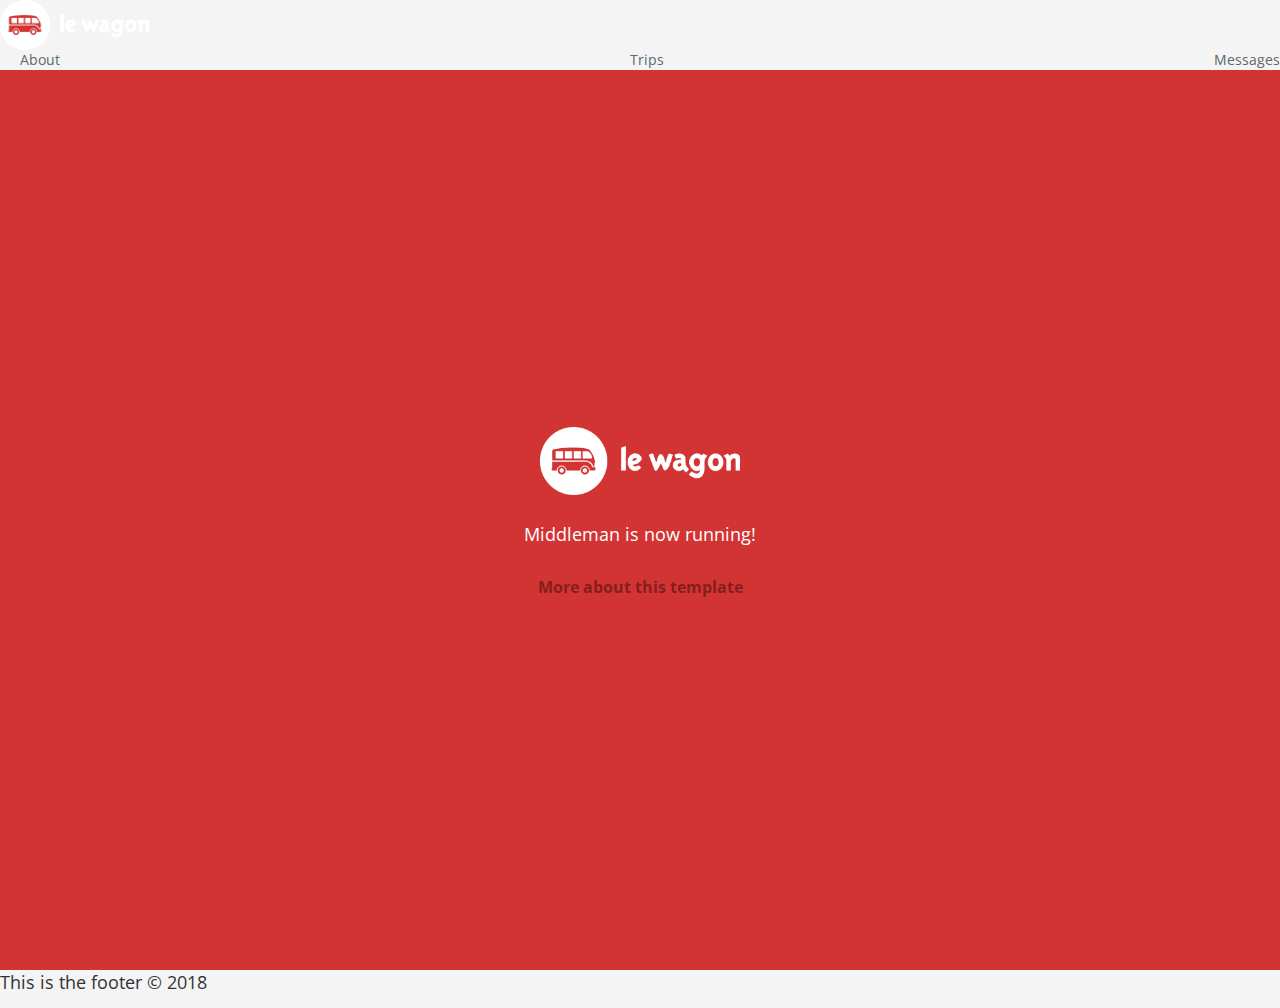
==== commit 4b4a4a69: "Automated commit at 2018-03-05 13:36:00 UTC by middleman-deploy 2.0.0-alpha" ====
--- a/index.html
+++ b/index.html
@@ -7,11 +7,37 @@
           content="width=device-width, initial-scale=1, shrink-to-fit=no">
     <!-- Use the title from a page's frontmatter if it has one -->
     <title>Le Wagon - Middleman</title>
-    <link href="stylesheets/application-fc83ac27.css" rel="stylesheet" />
+    <link href="stylesheets/application-3c48b980.css" rel="stylesheet" />
     <script src="javascripts/application-93de88c9.js"></script>
     <link href="images/favicon-f15af148.png" rel="icon" type="image/png" />
   </head>
   <body>
+
+    <div class="navbar_wagon">
+  <a href="/" class="navbar-wagon-brand">
+     <img src="images/logo-acc9c0ec.png" alt="logo" />
+  </a>
+<div class="navbar-wagon-right hidden-xs hidden-sm">
+  <a href="about.html" class="navbar-wagon-item navbar-wagon-link">About</a>
+  <a href="" class="navbar_wagon-item navbar-wagon-link">Trips</a>
+  <a href="" class="navbar_wagon-item navbar-wagon-link">Messages</a>
+  </div>
+
+  <!-- Dropdown appearing on mobile only -->
+  <div class="navbar-wagon-item hidden-md hidden-lg">
+    <div class="dropdown">
+      <i class="fa fa-bars dropdown-toggle" data-toggle="dropdown"></i>
+      <ul class="dropdown-menu dropdown-menu-right navbar-wagon-dropdown-menu">
+        <li><a href="#">Host</a></li>
+        <li><a href="#">Trips</a></li>
+        <li><a href="#">Messagese</a></li>
+      </ul>
+
+  </div>
+</div>
+</div>
+
+
     <div id="home">
   <div class="home-content">
     <img src="images/logo-acc9c0ec.png" width="200" alt="Logo" />
@@ -24,5 +50,10 @@
   </div>
 </div>
 
+
+    <p>
+    This is the footer &copy; 2018
+</p>
+
   </body>
 </html>
--- a/stylesheets/application-3c48b980.css
+++ b/stylesheets/application-3c48b980.css
@@ -0,0 +1,8 @@
+@import url("https://fonts.googleapis.com/css?family=Open+Sans:400,300,700|Raleway:400,100,300,700,500");/*!
+ * Bootstrap v3.3.7 (http://getbootstrap.com)
+ * Copyright 2011-2016 Twitter, Inc.
+ * Licensed under MIT (https://github.com/twbs/bootstrap/blob/master/LICENSE)
+ *//*! normalize.css v3.0.3 | MIT License | github.com/necolas/normalize.css */html{font-family:sans-serif;-ms-text-size-adjust:100%;-webkit-text-size-adjust:100%}body{margin:0}article,aside,details,figcaption,figure,footer,header,hgroup,main,menu,nav,section,summary{display:block}audio,canvas,progress,video{display:inline-block;vertical-align:baseline}audio:not([controls]){display:none;height:0}[hidden],template{display:none}a{background-color:transparent}a:active,a:hover{outline:0}abbr[title]{border-bottom:1px dotted}b,strong{font-weight:bold}dfn{font-style:italic}h1{font-size:2em;margin:0.67em 0}mark{background:#ff0;color:#000}small{font-size:80%}sub,sup{font-size:75%;line-height:0;position:relative;vertical-align:baseline}sup{top:-0.5em}sub{bottom:-0.25em}img{border:0}svg:not(:root){overflow:hidden}figure{margin:1em 40px}hr{-webkit-box-sizing:content-box;box-sizing:content-box;height:0}pre{overflow:auto}code,kbd,pre,samp{font-family:monospace, monospace;font-size:1em}button,input,optgroup,select,textarea{color:inherit;font:inherit;margin:0}button{overflow:visible}button,select{text-transform:none}button,html input[type="button"],input[type="reset"],input[type="submit"]{-webkit-appearance:button;cursor:pointer}button[disabled],html input[disabled]{cursor:default}button::-moz-focus-inner,input::-moz-focus-inner{border:0;padding:0}input{line-height:normal}input[type="checkbox"],input[type="radio"]{-webkit-box-sizing:border-box;box-sizing:border-box;padding:0}input[type="number"]::-webkit-inner-spin-button,input[type="number"]::-webkit-outer-spin-button{height:auto}input[type="search"]{-webkit-appearance:textfield;-webkit-box-sizing:content-box;box-sizing:content-box}input[type="search"]::-webkit-search-cancel-button,input[type="search"]::-webkit-search-decoration{-webkit-appearance:none}fieldset{border:1px solid #c0c0c0;margin:0 2px;padding:0.35em 0.625em 0.75em}legend{border:0;padding:0}textarea{overflow:auto}optgroup{font-weight:bold}table{border-collapse:collapse;border-spacing:0}td,th{padding:0}/*! Source: https://github.com/h5bp/html5-boilerplate/blob/master/src/css/main.css */@media print{*,*:before,*:after{background:transparent !important;color:#000 !important;-webkit-box-shadow:none !important;box-shadow:none !important;text-shadow:none !important}a,a:visited{text-decoration:underline}a[href]:after{content:" (" attr(href) ")"}abbr[title]:after{content:" (" attr(title) ")"}a[href^="#"]:after,a[href^="javascript:"]:after{content:""}pre,blockquote{border:1px solid #999;page-break-inside:avoid}thead{display:table-header-group}tr,img{page-break-inside:avoid}img{max-width:100% !important}p,h2,h3{orphans:3;widows:3}h2,h3{page-break-after:avoid}.navbar{display:none}.btn>.caret,.dropup>.btn>.caret{border-top-color:#000 !important}.label{border:1px solid #000}.table{border-collapse:collapse !important}.table td,.table th{background-color:#fff !important}.table-bordered th,.table-bordered td{border:1px solid #ddd !important}}@font-face{font-family:'Glyphicons Halflings';src:url("../assets/bootstrap/glyphicons-halflings-regular-86b6f62b.eot");src:url("../assets/bootstrap/glyphicons-halflings-regular-86b6f62b.eot?#iefix") format("embedded-opentype"),url("../assets/bootstrap/glyphicons-halflings-regular-ca35b697.woff2") format("woff2"),url("../assets/bootstrap/glyphicons-halflings-regular-278e49a8.woff") format("woff"),url("../assets/bootstrap/glyphicons-halflings-regular-44bc1850.ttf") format("truetype"),url("../assets/bootstrap/glyphicons-halflings-regular-de51a849.svg#glyphicons_halflingsregular") format("svg")}.glyphicon{position:relative;top:1px;display:inline-block;font-family:'Glyphicons Halflings';font-style:normal;font-weight:normal;line-height:1;-webkit-font-smoothing:antialiased;-moz-osx-font-smoothing:grayscale}.glyphicon-asterisk:before{content:"\002a"}.glyphicon-plus:before{content:"\002b"}.glyphicon-euro:before,.glyphicon-eur:before{content:"\20ac"}.glyphicon-minus:before{content:"\2212"}.glyphicon-cloud:before{content:"\2601"}.glyphicon-envelope:before{content:"\2709"}.glyphicon-pencil:before{content:"\270f"}.glyphicon-glass:before{content:"\e001"}.glyphicon-music:before{content:"\e002"}.glyphicon-search:before{content:"\e003"}.glyphicon-heart:before{content:"\e005"}.glyphicon-star:before{content:"\e006"}.glyphicon-star-empty:before{content:"\e007"}.glyphicon-user:before{content:"\e008"}.glyphicon-film:before{content:"\e009"}.glyphicon-th-large:before{content:"\e010"}.glyphicon-th:before{content:"\e011"}.glyphicon-th-list:before{content:"\e012"}.glyphicon-ok:before{content:"\e013"}.glyphicon-remove:before{content:"\e014"}.glyphicon-zoom-in:before{content:"\e015"}.glyphicon-zoom-out:before{content:"\e016"}.glyphicon-off:before{content:"\e017"}.glyphicon-signal:before{content:"\e018"}.glyphicon-cog:before{content:"\e019"}.glyphicon-trash:before{content:"\e020"}.glyphicon-home:before{content:"\e021"}.glyphicon-file:before{content:"\e022"}.glyphicon-time:before{content:"\e023"}.glyphicon-road:before{content:"\e024"}.glyphicon-download-alt:before{content:"\e025"}.glyphicon-download:before{content:"\e026"}.glyphicon-upload:before{content:"\e027"}.glyphicon-inbox:before{content:"\e028"}.glyphicon-play-circle:before{content:"\e029"}.glyphicon-repeat:before{content:"\e030"}.glyphicon-refresh:before{content:"\e031"}.glyphicon-list-alt:before{content:"\e032"}.glyphicon-lock:before{content:"\e033"}.glyphicon-flag:before{content:"\e034"}.glyphicon-headphones:before{content:"\e035"}.glyphicon-volume-off:before{content:"\e036"}.glyphicon-volume-down:before{content:"\e037"}.glyphicon-volume-up:before{content:"\e038"}.glyphicon-qrcode:before{content:"\e039"}.glyphicon-barcode:before{content:"\e040"}.glyphicon-tag:before{content:"\e041"}.glyphicon-tags:before{content:"\e042"}.glyphicon-book:before{content:"\e043"}.glyphicon-bookmark:before{content:"\e044"}.glyphicon-print:before{content:"\e045"}.glyphicon-camera:before{content:"\e046"}.glyphicon-font:before{content:"\e047"}.glyphicon-bold:before{content:"\e048"}.glyphicon-italic:before{content:"\e049"}.glyphicon-text-height:before{content:"\e050"}.glyphicon-text-width:before{content:"\e051"}.glyphicon-align-left:before{content:"\e052"}.glyphicon-align-center:before{content:"\e053"}.glyphicon-align-right:before{content:"\e054"}.glyphicon-align-justify:before{content:"\e055"}.glyphicon-list:before{content:"\e056"}.glyphicon-indent-left:before{content:"\e057"}.glyphicon-indent-right:before{content:"\e058"}.glyphicon-facetime-video:before{content:"\e059"}.glyphicon-picture:before{content:"\e060"}.glyphicon-map-marker:before{content:"\e062"}.glyphicon-adjust:before{content:"\e063"}.glyphicon-tint:before{content:"\e064"}.glyphicon-edit:before{content:"\e065"}.glyphicon-share:before{content:"\e066"}.glyphicon-check:before{content:"\e067"}.glyphicon-move:before{content:"\e068"}.glyphicon-step-backward:before{content:"\e069"}.glyphicon-fast-backward:before{content:"\e070"}.glyphicon-backward:before{content:"\e071"}.glyphicon-play:before{content:"\e072"}.glyphicon-pause:before{content:"\e073"}.glyphicon-stop:before{content:"\e074"}.glyphicon-forward:before{content:"\e075"}.glyphicon-fast-forward:before{content:"\e076"}.glyphicon-step-forward:before{content:"\e077"}.glyphicon-eject:before{content:"\e078"}.glyphicon-chevron-left:before{content:"\e079"}.glyphicon-chevron-right:before{content:"\e080"}.glyphicon-plus-sign:before{content:"\e081"}.glyphicon-minus-sign:before{content:"\e082"}.glyphicon-remove-sign:before{content:"\e083"}.glyphicon-ok-sign:before{content:"\e084"}.glyphicon-question-sign:before{content:"\e085"}.glyphicon-info-sign:before{content:"\e086"}.glyphicon-screenshot:before{content:"\e087"}.glyphicon-remove-circle:before{content:"\e088"}.glyphicon-ok-circle:before{content:"\e089"}.glyphicon-ban-circle:before{content:"\e090"}.glyphicon-arrow-left:before{content:"\e091"}.glyphicon-arrow-right:before{content:"\e092"}.glyphicon-arrow-up:before{content:"\e093"}.glyphicon-arrow-down:before{content:"\e094"}.glyphicon-share-alt:before{content:"\e095"}.glyphicon-resize-full:before{content:"\e096"}.glyphicon-resize-small:before{content:"\e097"}.glyphicon-exclamation-sign:before{content:"\e101"}.glyphicon-gift:before{content:"\e102"}.glyphicon-leaf:before{content:"\e103"}.glyphicon-fire:before{content:"\e104"}.glyphicon-eye-open:before{content:"\e105"}.glyphicon-eye-close:before{content:"\e106"}.glyphicon-warning-sign:before{content:"\e107"}.glyphicon-plane:before{content:"\e108"}.glyphicon-calendar:before{content:"\e109"}.glyphicon-random:before{content:"\e110"}.glyphicon-comment:before{content:"\e111"}.glyphicon-magnet:before{content:"\e112"}.glyphicon-chevron-up:before{content:"\e113"}.glyphicon-chevron-down:before{content:"\e114"}.glyphicon-retweet:before{content:"\e115"}.glyphicon-shopping-cart:before{content:"\e116"}.glyphicon-folder-close:before{content:"\e117"}.glyphicon-folder-open:before{content:"\e118"}.glyphicon-resize-vertical:before{content:"\e119"}.glyphicon-resize-horizontal:before{content:"\e120"}.glyphicon-hdd:before{content:"\e121"}.glyphicon-bullhorn:before{content:"\e122"}.glyphicon-bell:before{content:"\e123"}.glyphicon-certificate:before{content:"\e124"}.glyphicon-thumbs-up:before{content:"\e125"}.glyphicon-thumbs-down:before{content:"\e126"}.glyphicon-hand-right:before{content:"\e127"}.glyphicon-hand-left:before{content:"\e128"}.glyphicon-hand-up:before{content:"\e129"}.glyphicon-hand-down:before{content:"\e130"}.glyphicon-circle-arrow-right:before{content:"\e131"}.glyphicon-circle-arrow-left:before{content:"\e132"}.glyphicon-circle-arrow-up:before{content:"\e133"}.glyphicon-circle-arrow-down:before{content:"\e134"}.glyphicon-globe:before{content:"\e135"}.glyphicon-wrench:before{content:"\e136"}.glyphicon-tasks:before{content:"\e137"}.glyphicon-filter:before{content:"\e138"}.glyphicon-briefcase:before{content:"\e139"}.glyphicon-fullscreen:before{content:"\e140"}.glyphicon-dashboard:before{content:"\e141"}.glyphicon-paperclip:before{content:"\e142"}.glyphicon-heart-empty:before{content:"\e143"}.glyphicon-link:before{content:"\e144"}.glyphicon-phone:before{content:"\e145"}.glyphicon-pushpin:before{content:"\e146"}.glyphicon-usd:before{content:"\e148"}.glyphicon-gbp:before{content:"\e149"}.glyphicon-sort:before{content:"\e150"}.glyphicon-sort-by-alphabet:before{content:"\e151"}.glyphicon-sort-by-alphabet-alt:before{content:"\e152"}.glyphicon-sort-by-order:before{content:"\e153"}.glyphicon-sort-by-order-alt:before{content:"\e154"}.glyphicon-sort-by-attributes:before{content:"\e155"}.glyphicon-sort-by-attributes-alt:before{content:"\e156"}.glyphicon-unchecked:before{content:"\e157"}.glyphicon-expand:before{content:"\e158"}.glyphicon-collapse-down:before{content:"\e159"}.glyphicon-collapse-up:before{content:"\e160"}.glyphicon-log-in:before{content:"\e161"}.glyphicon-flash:before{content:"\e162"}.glyphicon-log-out:before{content:"\e163"}.glyphicon-new-window:before{content:"\e164"}.glyphicon-record:before{content:"\e165"}.glyphicon-save:before{content:"\e166"}.glyphicon-open:before{content:"\e167"}.glyphicon-saved:before{content:"\e168"}.glyphicon-import:before{content:"\e169"}.glyphicon-export:before{content:"\e170"}.glyphicon-send:before{content:"\e171"}.glyphicon-floppy-disk:before{content:"\e172"}.glyphicon-floppy-saved:before{content:"\e173"}.glyphicon-floppy-remove:before{content:"\e174"}.glyphicon-floppy-save:before{content:"\e175"}.glyphicon-floppy-open:before{content:"\e176"}.glyphicon-credit-card:before{content:"\e177"}.glyphicon-transfer:before{content:"\e178"}.glyphicon-cutlery:before{content:"\e179"}.glyphicon-header:before{content:"\e180"}.glyphicon-compressed:before{content:"\e181"}.glyphicon-earphone:before{content:"\e182"}.glyphicon-phone-alt:before{content:"\e183"}.glyphicon-tower:before{content:"\e184"}.glyphicon-stats:before{content:"\e185"}.glyphicon-sd-video:before{content:"\e186"}.glyphicon-hd-video:before{content:"\e187"}.glyphicon-subtitles:before{content:"\e188"}.glyphicon-sound-stereo:before{content:"\e189"}.glyphicon-sound-dolby:before{content:"\e190"}.glyphicon-sound-5-1:before{content:"\e191"}.glyphicon-sound-6-1:before{content:"\e192"}.glyphicon-sound-7-1:before{content:"\e193"}.glyphicon-copyright-mark:before{content:"\e194"}.glyphicon-registration-mark:before{content:"\e195"}.glyphicon-cloud-download:before{content:"\e197"}.glyphicon-cloud-upload:before{content:"\e198"}.glyphicon-tree-conifer:before{content:"\e199"}.glyphicon-tree-deciduous:before{content:"\e200"}.glyphicon-cd:before{content:"\e201"}.glyphicon-save-file:before{content:"\e202"}.glyphicon-open-file:before{content:"\e203"}.glyphicon-level-up:before{content:"\e204"}.glyphicon-copy:before{content:"\e205"}.glyphicon-paste:before{content:"\e206"}.glyphicon-alert:before{content:"\e209"}.glyphicon-equalizer:before{content:"\e210"}.glyphicon-king:before{content:"\e211"}.glyphicon-queen:before{content:"\e212"}.glyphicon-pawn:before{content:"\e213"}.glyphicon-bishop:before{content:"\e214"}.glyphicon-knight:before{content:"\e215"}.glyphicon-baby-formula:before{content:"\e216"}.glyphicon-tent:before{content:"\26fa"}.glyphicon-blackboard:before{content:"\e218"}.glyphicon-bed:before{content:"\e219"}.glyphicon-apple:before{content:"\f8ff"}.glyphicon-erase:before{content:"\e221"}.glyphicon-hourglass:before{content:"\231b"}.glyphicon-lamp:before{content:"\e223"}.glyphicon-duplicate:before{content:"\e224"}.glyphicon-piggy-bank:before{content:"\e225"}.glyphicon-scissors:before{content:"\e226"}.glyphicon-bitcoin:before{content:"\e227"}.glyphicon-btc:before{content:"\e227"}.glyphicon-xbt:before{content:"\e227"}.glyphicon-yen:before{content:"\00a5"}.glyphicon-jpy:before{content:"\00a5"}.glyphicon-ruble:before{content:"\20bd"}.glyphicon-rub:before{content:"\20bd"}.glyphicon-scale:before{content:"\e230"}.glyphicon-ice-lolly:before{content:"\e231"}.glyphicon-ice-lolly-tasted:before{content:"\e232"}.glyphicon-education:before{content:"\e233"}.glyphicon-option-horizontal:before{content:"\e234"}.glyphicon-option-vertical:before{content:"\e235"}.glyphicon-menu-hamburger:before{content:"\e236"}.glyphicon-modal-window:before{content:"\e237"}.glyphicon-oil:before{content:"\e238"}.glyphicon-grain:before{content:"\e239"}.glyphicon-sunglasses:before{content:"\e240"}.glyphicon-text-size:before{content:"\e241"}.glyphicon-text-color:before{content:"\e242"}.glyphicon-text-background:before{content:"\e243"}.glyphicon-object-align-top:before{content:"\e244"}.glyphicon-object-align-bottom:before{content:"\e245"}.glyphicon-object-align-horizontal:before{content:"\e246"}.glyphicon-object-align-left:before{content:"\e247"}.glyphicon-object-align-vertical:before{content:"\e248"}.glyphicon-object-align-right:before{content:"\e249"}.glyphicon-triangle-right:before{content:"\e250"}.glyphicon-triangle-left:before{content:"\e251"}.glyphicon-triangle-bottom:before{content:"\e252"}.glyphicon-triangle-top:before{content:"\e253"}.glyphicon-console:before{content:"\e254"}.glyphicon-superscript:before{content:"\e255"}.glyphicon-subscript:before{content:"\e256"}.glyphicon-menu-left:before{content:"\e257"}.glyphicon-menu-right:before{content:"\e258"}.glyphicon-menu-down:before{content:"\e259"}.glyphicon-menu-up:before{content:"\e260"}*{-webkit-box-sizing:border-box;box-sizing:border-box}*:before,*:after{-webkit-box-sizing:border-box;box-sizing:border-box}html{font-size:10px;-webkit-tap-highlight-color:transparent}body{font-family:"Open Sans", "Helvetica", "sans-serif";font-size:18px;line-height:1.42857143;color:#333333;background-color:#F4F4F4}input,button,select,textarea{font-family:inherit;font-size:inherit;line-height:inherit}a{color:#469AE0;text-decoration:none}a:hover,a:focus{color:#1f74ba;text-decoration:underline}a:focus{outline:5px auto -webkit-focus-ring-color;outline-offset:-2px}figure{margin:0}img{vertical-align:middle}.img-responsive{display:block;max-width:100%;height:auto}.img-rounded{border-radius:2px}.img-thumbnail{padding:4px;line-height:1.42857143;background-color:#F4F4F4;border:1px solid #ddd;border-radius:2px;-webkit-transition:all 0.2s ease-in-out;transition:all 0.2s ease-in-out;display:inline-block;max-width:100%;height:auto}.img-circle{border-radius:50%}hr{margin-top:25px;margin-bottom:25px;border:0;border-top:1px solid #eeeeee}.sr-only{position:absolute;width:1px;height:1px;margin:-1px;padding:0;overflow:hidden;clip:rect(0, 0, 0, 0);border:0}.sr-only-focusable:active,.sr-only-focusable:focus{position:static;width:auto;height:auto;margin:0;overflow:visible;clip:auto}[role="button"]{cursor:pointer}h1,h2,h3,h4,h5,h6,.h1,.h2,.h3,.h4,.h5,.h6{font-family:"Raleway", "Helvetica", "sans-serif";font-weight:500;line-height:1.1;color:inherit}h1 small,h1 .small,h2 small,h2 .small,h3 small,h3 .small,h4 small,h4 .small,h5 small,h5 .small,h6 small,h6 .small,.h1 small,.h1 .small,.h2 small,.h2 .small,.h3 small,.h3 .small,.h4 small,.h4 .small,.h5 small,.h5 .small,.h6 small,.h6 .small{font-weight:normal;line-height:1;color:#777777}h1,.h1,h2,.h2,h3,.h3{margin-top:25px;margin-bottom:12.5px}h1 small,h1 .small,.h1 small,.h1 .small,h2 small,h2 .small,.h2 small,.h2 .small,h3 small,h3 .small,.h3 small,.h3 .small{font-size:65%}h4,.h4,h5,.h5,h6,.h6{margin-top:12.5px;margin-bottom:12.5px}h4 small,h4 .small,.h4 small,.h4 .small,h5 small,h5 .small,.h5 small,.h5 .small,h6 small,h6 .small,.h6 small,.h6 .small{font-size:75%}h1,.h1{font-size:46px}h2,.h2{font-size:38px}h3,.h3{font-size:31px}h4,.h4{font-size:23px}h5,.h5{font-size:18px}h6,.h6{font-size:16px}p{margin:0 0 12.5px}.lead{margin-bottom:25px;font-size:20px;font-weight:300;line-height:1.4}@media (min-width: 768px){.lead{font-size:27px}}small,.small{font-size:88%}mark,.mark{background-color:#fcf8e3;padding:.2em}.text-left{text-align:left}.text-right{text-align:right}.text-center{text-align:center}.text-justify{text-align:justify}.text-nowrap{white-space:nowrap}.text-lowercase{text-transform:lowercase}.text-uppercase,.initialism{text-transform:uppercase}.text-capitalize{text-transform:capitalize}.text-muted{color:#777777}.text-primary{color:#469AE0}a.text-primary:hover,a.text-primary:focus{color:#2381d0}.text-success{color:#3c763d}a.text-success:hover,a.text-success:focus{color:#2b542c}.text-info{color:#31708f}a.text-info:hover,a.text-info:focus{color:#245269}.text-warning{color:#8a6d3b}a.text-warning:hover,a.text-warning:focus{color:#66512c}.text-danger{color:#a94442}a.text-danger:hover,a.text-danger:focus{color:#843534}.bg-primary{color:#fff}.bg-primary{background-color:#469AE0}a.bg-primary:hover,a.bg-primary:focus{background-color:#2381d0}.bg-success{background-color:#dff0d8}a.bg-success:hover,a.bg-success:focus{background-color:#c1e2b3}.bg-info{background-color:#d9edf7}a.bg-info:hover,a.bg-info:focus{background-color:#afd9ee}.bg-warning{background-color:#fcf8e3}a.bg-warning:hover,a.bg-warning:focus{background-color:#f7ecb5}.bg-danger{background-color:#f2dede}a.bg-danger:hover,a.bg-danger:focus{background-color:#e4b9b9}.page-header{padding-bottom:11.5px;margin:50px 0 25px;border-bottom:1px solid #eeeeee}ul,ol{margin-top:0;margin-bottom:12.5px}ul ul,ul ol,ol ul,ol ol{margin-bottom:0}.list-unstyled{padding-left:0;list-style:none}.list-inline{padding-left:0;list-style:none;margin-left:-5px}.list-inline>li{display:inline-block;padding-left:5px;padding-right:5px}dl{margin-top:0;margin-bottom:25px}dt,dd{line-height:1.42857143}dt{font-weight:bold}dd{margin-left:0}.dl-horizontal dd:before,.dl-horizontal dd:after{content:" ";display:table}.dl-horizontal dd:after{clear:both}@media (min-width: 768px){.dl-horizontal dt{float:left;width:160px;clear:left;text-align:right;overflow:hidden;text-overflow:ellipsis;white-space:nowrap}.dl-horizontal dd{margin-left:180px}}abbr[title],abbr[data-original-title]{cursor:help;border-bottom:1px dotted #777777}.initialism{font-size:90%}blockquote{padding:12.5px 25px;margin:0 0 25px;font-size:22.5px;border-left:5px solid #eeeeee}blockquote p:last-child,blockquote ul:last-child,blockquote ol:last-child{margin-bottom:0}blockquote footer,blockquote small,blockquote .small{display:block;font-size:80%;line-height:1.42857143;color:#777777}blockquote footer:before,blockquote small:before,blockquote .small:before{content:'\2014 \00A0'}.blockquote-reverse,blockquote.pull-right{padding-right:15px;padding-left:0;border-right:5px solid #eeeeee;border-left:0;text-align:right}.blockquote-reverse footer:before,.blockquote-reverse small:before,.blockquote-reverse .small:before,blockquote.pull-right footer:before,blockquote.pull-right small:before,blockquote.pull-right .small:before{content:''}.blockquote-reverse footer:after,.blockquote-reverse small:after,.blockquote-reverse .small:after,blockquote.pull-right footer:after,blockquote.pull-right small:after,blockquote.pull-right .small:after{content:'\00A0 \2014'}address{margin-bottom:25px;font-style:normal;line-height:1.42857143}code,kbd,pre,samp{font-family:Menlo, Monaco, Consolas, "Courier New", monospace}code{padding:2px 4px;font-size:90%;color:#c7254e;background-color:#f9f2f4;border-radius:2px}kbd{padding:2px 4px;font-size:90%;color:#fff;background-color:#333;border-radius:2px;-webkit-box-shadow:inset 0 -1px 0 rgba(0,0,0,0.25);box-shadow:inset 0 -1px 0 rgba(0,0,0,0.25)}kbd kbd{padding:0;font-size:100%;font-weight:bold;-webkit-box-shadow:none;box-shadow:none}pre{display:block;padding:12px;margin:0 0 12.5px;font-size:17px;line-height:1.42857143;word-break:break-all;word-wrap:break-word;color:#333333;background-color:#f5f5f5;border:1px solid #ccc;border-radius:2px}pre code{padding:0;font-size:inherit;color:inherit;white-space:pre-wrap;background-color:transparent;border-radius:0}.pre-scrollable{max-height:340px;overflow-y:scroll}.container{margin-right:auto;margin-left:auto;padding-left:15px;padding-right:15px}.container:before,.container:after{content:" ";display:table}.container:after{clear:both}@media (min-width: 768px){.container{width:750px}}@media (min-width: 992px){.container{width:970px}}@media (min-width: 1200px){.container{width:1170px}}.container-fluid{margin-right:auto;margin-left:auto;padding-left:15px;padding-right:15px}.container-fluid:before,.container-fluid:after{content:" ";display:table}.container-fluid:after{clear:both}.row{margin-left:-15px;margin-right:-15px}.row:before,.row:after{content:" ";display:table}.row:after{clear:both}.col-xs-1,.col-sm-1,.col-md-1,.col-lg-1,.col-xs-2,.col-sm-2,.col-md-2,.col-lg-2,.col-xs-3,.col-sm-3,.col-md-3,.col-lg-3,.col-xs-4,.col-sm-4,.col-md-4,.col-lg-4,.col-xs-5,.col-sm-5,.col-md-5,.col-lg-5,.col-xs-6,.col-sm-6,.col-md-6,.col-lg-6,.col-xs-7,.col-sm-7,.col-md-7,.col-lg-7,.col-xs-8,.col-sm-8,.col-md-8,.col-lg-8,.col-xs-9,.col-sm-9,.col-md-9,.col-lg-9,.col-xs-10,.col-sm-10,.col-md-10,.col-lg-10,.col-xs-11,.col-sm-11,.col-md-11,.col-lg-11,.col-xs-12,.col-sm-12,.col-md-12,.col-lg-12{position:relative;min-height:1px;padding-left:15px;padding-right:15px}.col-xs-1,.col-xs-2,.col-xs-3,.col-xs-4,.col-xs-5,.col-xs-6,.col-xs-7,.col-xs-8,.col-xs-9,.col-xs-10,.col-xs-11,.col-xs-12{float:left}.col-xs-1{width:8.33333333%}.col-xs-2{width:16.66666667%}.col-xs-3{width:25%}.col-xs-4{width:33.33333333%}.col-xs-5{width:41.66666667%}.col-xs-6{width:50%}.col-xs-7{width:58.33333333%}.col-xs-8{width:66.66666667%}.col-xs-9{width:75%}.col-xs-10{width:83.33333333%}.col-xs-11{width:91.66666667%}.col-xs-12{width:100%}.col-xs-pull-0{right:auto}.col-xs-pull-1{right:8.33333333%}.col-xs-pull-2{right:16.66666667%}.col-xs-pull-3{right:25%}.col-xs-pull-4{right:33.33333333%}.col-xs-pull-5{right:41.66666667%}.col-xs-pull-6{right:50%}.col-xs-pull-7{right:58.33333333%}.col-xs-pull-8{right:66.66666667%}.col-xs-pull-9{right:75%}.col-xs-pull-10{right:83.33333333%}.col-xs-pull-11{right:91.66666667%}.col-xs-pull-12{right:100%}.col-xs-push-0{left:auto}.col-xs-push-1{left:8.33333333%}.col-xs-push-2{left:16.66666667%}.col-xs-push-3{left:25%}.col-xs-push-4{left:33.33333333%}.col-xs-push-5{left:41.66666667%}.col-xs-push-6{left:50%}.col-xs-push-7{left:58.33333333%}.col-xs-push-8{left:66.66666667%}.col-xs-push-9{left:75%}.col-xs-push-10{left:83.33333333%}.col-xs-push-11{left:91.66666667%}.col-xs-push-12{left:100%}.col-xs-offset-0{margin-left:0%}.col-xs-offset-1{margin-left:8.33333333%}.col-xs-offset-2{margin-left:16.66666667%}.col-xs-offset-3{margin-left:25%}.col-xs-offset-4{margin-left:33.33333333%}.col-xs-offset-5{margin-left:41.66666667%}.col-xs-offset-6{margin-left:50%}.col-xs-offset-7{margin-left:58.33333333%}.col-xs-offset-8{margin-left:66.66666667%}.col-xs-offset-9{margin-left:75%}.col-xs-offset-10{margin-left:83.33333333%}.col-xs-offset-11{margin-left:91.66666667%}.col-xs-offset-12{margin-left:100%}@media (min-width: 768px){.col-sm-1,.col-sm-2,.col-sm-3,.col-sm-4,.col-sm-5,.col-sm-6,.col-sm-7,.col-sm-8,.col-sm-9,.col-sm-10,.col-sm-11,.col-sm-12{float:left}.col-sm-1{width:8.33333333%}.col-sm-2{width:16.66666667%}.col-sm-3{width:25%}.col-sm-4{width:33.33333333%}.col-sm-5{width:41.66666667%}.col-sm-6{width:50%}.col-sm-7{width:58.33333333%}.col-sm-8{width:66.66666667%}.col-sm-9{width:75%}.col-sm-10{width:83.33333333%}.col-sm-11{width:91.66666667%}.col-sm-12{width:100%}.col-sm-pull-0{right:auto}.col-sm-pull-1{right:8.33333333%}.col-sm-pull-2{right:16.66666667%}.col-sm-pull-3{right:25%}.col-sm-pull-4{right:33.33333333%}.col-sm-pull-5{right:41.66666667%}.col-sm-pull-6{right:50%}.col-sm-pull-7{right:58.33333333%}.col-sm-pull-8{right:66.66666667%}.col-sm-pull-9{right:75%}.col-sm-pull-10{right:83.33333333%}.col-sm-pull-11{right:91.66666667%}.col-sm-pull-12{right:100%}.col-sm-push-0{left:auto}.col-sm-push-1{left:8.33333333%}.col-sm-push-2{left:16.66666667%}.col-sm-push-3{left:25%}.col-sm-push-4{left:33.33333333%}.col-sm-push-5{left:41.66666667%}.col-sm-push-6{left:50%}.col-sm-push-7{left:58.33333333%}.col-sm-push-8{left:66.66666667%}.col-sm-push-9{left:75%}.col-sm-push-10{left:83.33333333%}.col-sm-push-11{left:91.66666667%}.col-sm-push-12{left:100%}.col-sm-offset-0{margin-left:0%}.col-sm-offset-1{margin-left:8.33333333%}.col-sm-offset-2{margin-left:16.66666667%}.col-sm-offset-3{margin-left:25%}.col-sm-offset-4{margin-left:33.33333333%}.col-sm-offset-5{margin-left:41.66666667%}.col-sm-offset-6{margin-left:50%}.col-sm-offset-7{margin-left:58.33333333%}.col-sm-offset-8{margin-left:66.66666667%}.col-sm-offset-9{margin-left:75%}.col-sm-offset-10{margin-left:83.33333333%}.col-sm-offset-11{margin-left:91.66666667%}.col-sm-offset-12{margin-left:100%}}@media (min-width: 992px){.col-md-1,.col-md-2,.col-md-3,.col-md-4,.col-md-5,.col-md-6,.col-md-7,.col-md-8,.col-md-9,.col-md-10,.col-md-11,.col-md-12{float:left}.col-md-1{width:8.33333333%}.col-md-2{width:16.66666667%}.col-md-3{width:25%}.col-md-4{width:33.33333333%}.col-md-5{width:41.66666667%}.col-md-6{width:50%}.col-md-7{width:58.33333333%}.col-md-8{width:66.66666667%}.col-md-9{width:75%}.col-md-10{width:83.33333333%}.col-md-11{width:91.66666667%}.col-md-12{width:100%}.col-md-pull-0{right:auto}.col-md-pull-1{right:8.33333333%}.col-md-pull-2{right:16.66666667%}.col-md-pull-3{right:25%}.col-md-pull-4{right:33.33333333%}.col-md-pull-5{right:41.66666667%}.col-md-pull-6{right:50%}.col-md-pull-7{right:58.33333333%}.col-md-pull-8{right:66.66666667%}.col-md-pull-9{right:75%}.col-md-pull-10{right:83.33333333%}.col-md-pull-11{right:91.66666667%}.col-md-pull-12{right:100%}.col-md-push-0{left:auto}.col-md-push-1{left:8.33333333%}.col-md-push-2{left:16.66666667%}.col-md-push-3{left:25%}.col-md-push-4{left:33.33333333%}.col-md-push-5{left:41.66666667%}.col-md-push-6{left:50%}.col-md-push-7{left:58.33333333%}.col-md-push-8{left:66.66666667%}.col-md-push-9{left:75%}.col-md-push-10{left:83.33333333%}.col-md-push-11{left:91.66666667%}.col-md-push-12{left:100%}.col-md-offset-0{margin-left:0%}.col-md-offset-1{margin-left:8.33333333%}.col-md-offset-2{margin-left:16.66666667%}.col-md-offset-3{margin-left:25%}.col-md-offset-4{margin-left:33.33333333%}.col-md-offset-5{margin-left:41.66666667%}.col-md-offset-6{margin-left:50%}.col-md-offset-7{margin-left:58.33333333%}.col-md-offset-8{margin-left:66.66666667%}.col-md-offset-9{margin-left:75%}.col-md-offset-10{margin-left:83.33333333%}.col-md-offset-11{margin-left:91.66666667%}.col-md-offset-12{margin-left:100%}}@media (min-width: 1200px){.col-lg-1,.col-lg-2,.col-lg-3,.col-lg-4,.col-lg-5,.col-lg-6,.col-lg-7,.col-lg-8,.col-lg-9,.col-lg-10,.col-lg-11,.col-lg-12{float:left}.col-lg-1{width:8.33333333%}.col-lg-2{width:16.66666667%}.col-lg-3{width:25%}.col-lg-4{width:33.33333333%}.col-lg-5{width:41.66666667%}.col-lg-6{width:50%}.col-lg-7{width:58.33333333%}.col-lg-8{width:66.66666667%}.col-lg-9{width:75%}.col-lg-10{width:83.33333333%}.col-lg-11{width:91.66666667%}.col-lg-12{width:100%}.col-lg-pull-0{right:auto}.col-lg-pull-1{right:8.33333333%}.col-lg-pull-2{right:16.66666667%}.col-lg-pull-3{right:25%}.col-lg-pull-4{right:33.33333333%}.col-lg-pull-5{right:41.66666667%}.col-lg-pull-6{right:50%}.col-lg-pull-7{right:58.33333333%}.col-lg-pull-8{right:66.66666667%}.col-lg-pull-9{right:75%}.col-lg-pull-10{right:83.33333333%}.col-lg-pull-11{right:91.66666667%}.col-lg-pull-12{right:100%}.col-lg-push-0{left:auto}.col-lg-push-1{left:8.33333333%}.col-lg-push-2{left:16.66666667%}.col-lg-push-3{left:25%}.col-lg-push-4{left:33.33333333%}.col-lg-push-5{left:41.66666667%}.col-lg-push-6{left:50%}.col-lg-push-7{left:58.33333333%}.col-lg-push-8{left:66.66666667%}.col-lg-push-9{left:75%}.col-lg-push-10{left:83.33333333%}.col-lg-push-11{left:91.66666667%}.col-lg-push-12{left:100%}.col-lg-offset-0{margin-left:0%}.col-lg-offset-1{margin-left:8.33333333%}.col-lg-offset-2{margin-left:16.66666667%}.col-lg-offset-3{margin-left:25%}.col-lg-offset-4{margin-left:33.33333333%}.col-lg-offset-5{margin-left:41.66666667%}.col-lg-offset-6{margin-left:50%}.col-lg-offset-7{margin-left:58.33333333%}.col-lg-offset-8{margin-left:66.66666667%}.col-lg-offset-9{margin-left:75%}.col-lg-offset-10{margin-left:83.33333333%}.col-lg-offset-11{margin-left:91.66666667%}.col-lg-offset-12{margin-left:100%}}table{background-color:transparent}caption{padding-top:8px;padding-bottom:8px;color:#777777;text-align:left}th{text-align:left}.table{width:100%;max-width:100%;margin-bottom:25px}.table>thead>tr>th,.table>thead>tr>td,.table>tbody>tr>th,.table>tbody>tr>td,.table>tfoot>tr>th,.table>tfoot>tr>td{padding:8px;line-height:1.42857143;vertical-align:top;border-top:1px solid #ddd}.table>thead>tr>th{vertical-align:bottom;border-bottom:2px solid #ddd}.table>caption+thead>tr:first-child>th,.table>caption+thead>tr:first-child>td,.table>colgroup+thead>tr:first-child>th,.table>colgroup+thead>tr:first-child>td,.table>thead:first-child>tr:first-child>th,.table>thead:first-child>tr:first-child>td{border-top:0}.table>tbody+tbody{border-top:2px solid #ddd}.table .table{background-color:#F4F4F4}.table-condensed>thead>tr>th,.table-condensed>thead>tr>td,.table-condensed>tbody>tr>th,.table-condensed>tbody>tr>td,.table-condensed>tfoot>tr>th,.table-condensed>tfoot>tr>td{padding:5px}.table-bordered{border:1px solid #ddd}.table-bordered>thead>tr>th,.table-bordered>thead>tr>td,.table-bordered>tbody>tr>th,.table-bordered>tbody>tr>td,.table-bordered>tfoot>tr>th,.table-bordered>tfoot>tr>td{border:1px solid #ddd}.table-bordered>thead>tr>th,.table-bordered>thead>tr>td{border-bottom-width:2px}.table-striped>tbody>tr:nth-of-type(odd){background-color:#f9f9f9}.table-hover>tbody>tr:hover{background-color:#f5f5f5}table col[class*="col-"]{position:static;float:none;display:table-column}table td[class*="col-"],table th[class*="col-"]{position:static;float:none;display:table-cell}.table>thead>tr>td.active,.table>thead>tr>th.active,.table>thead>tr.active>td,.table>thead>tr.active>th,.table>tbody>tr>td.active,.table>tbody>tr>th.active,.table>tbody>tr.active>td,.table>tbody>tr.active>th,.table>tfoot>tr>td.active,.table>tfoot>tr>th.active,.table>tfoot>tr.active>td,.table>tfoot>tr.active>th{background-color:#f5f5f5}.table-hover>tbody>tr>td.active:hover,.table-hover>tbody>tr>th.active:hover,.table-hover>tbody>tr.active:hover>td,.table-hover>tbody>tr:hover>.active,.table-hover>tbody>tr.active:hover>th{background-color:#e8e8e8}.table>thead>tr>td.success,.table>thead>tr>th.success,.table>thead>tr.success>td,.table>thead>tr.success>th,.table>tbody>tr>td.success,.table>tbody>tr>th.success,.table>tbody>tr.success>td,.table>tbody>tr.success>th,.table>tfoot>tr>td.success,.table>tfoot>tr>th.success,.table>tfoot>tr.success>td,.table>tfoot>tr.success>th{background-color:#dff0d8}.table-hover>tbody>tr>td.success:hover,.table-hover>tbody>tr>th.success:hover,.table-hover>tbody>tr.success:hover>td,.table-hover>tbody>tr:hover>.success,.table-hover>tbody>tr.success:hover>th{background-color:#d0e9c6}.table>thead>tr>td.info,.table>thead>tr>th.info,.table>thead>tr.info>td,.table>thead>tr.info>th,.table>tbody>tr>td.info,.table>tbody>tr>th.info,.table>tbody>tr.info>td,.table>tbody>tr.info>th,.table>tfoot>tr>td.info,.table>tfoot>tr>th.info,.table>tfoot>tr.info>td,.table>tfoot>tr.info>th{background-color:#d9edf7}.table-hover>tbody>tr>td.info:hover,.table-hover>tbody>tr>th.info:hover,.table-hover>tbody>tr.info:hover>td,.table-hover>tbody>tr:hover>.info,.table-hover>tbody>tr.info:hover>th{background-color:#c4e3f3}.table>thead>tr>td.warning,.table>thead>tr>th.warning,.table>thead>tr.warning>td,.table>thead>tr.warning>th,.table>tbody>tr>td.warning,.table>tbody>tr>th.warning,.table>tbody>tr.warning>td,.table>tbody>tr.warning>th,.table>tfoot>tr>td.warning,.table>tfoot>tr>th.warning,.table>tfoot>tr.warning>td,.table>tfoot>tr.warning>th{background-color:#fcf8e3}.table-hover>tbody>tr>td.warning:hover,.table-hover>tbody>tr>th.warning:hover,.table-hover>tbody>tr.warning:hover>td,.table-hover>tbody>tr:hover>.warning,.table-hover>tbody>tr.warning:hover>th{background-color:#faf2cc}.table>thead>tr>td.danger,.table>thead>tr>th.danger,.table>thead>tr.danger>td,.table>thead>tr.danger>th,.table>tbody>tr>td.danger,.table>tbody>tr>th.danger,.table>tbody>tr.danger>td,.table>tbody>tr.danger>th,.table>tfoot>tr>td.danger,.table>tfoot>tr>th.danger,.table>tfoot>tr.danger>td,.table>tfoot>tr.danger>th{background-color:#f2dede}.table-hover>tbody>tr>td.danger:hover,.table-hover>tbody>tr>th.danger:hover,.table-hover>tbody>tr.danger:hover>td,.table-hover>tbody>tr:hover>.danger,.table-hover>tbody>tr.danger:hover>th{background-color:#ebcccc}.table-responsive{overflow-x:auto;min-height:0.01%}@media screen and (max-width: 767px){.table-responsive{width:100%;margin-bottom:18.75px;overflow-y:hidden;-ms-overflow-style:-ms-autohiding-scrollbar;border:1px solid #ddd}.table-responsive>.table{margin-bottom:0}.table-responsive>.table>thead>tr>th,.table-responsive>.table>thead>tr>td,.table-responsive>.table>tbody>tr>th,.table-responsive>.table>tbody>tr>td,.table-responsive>.table>tfoot>tr>th,.table-responsive>.table>tfoot>tr>td{white-space:nowrap}.table-responsive>.table-bordered{border:0}.table-responsive>.table-bordered>thead>tr>th:first-child,.table-responsive>.table-bordered>thead>tr>td:first-child,.table-responsive>.table-bordered>tbody>tr>th:first-child,.table-responsive>.table-bordered>tbody>tr>td:first-child,.table-responsive>.table-bordered>tfoot>tr>th:first-child,.table-responsive>.table-bordered>tfoot>tr>td:first-child{border-left:0}.table-responsive>.table-bordered>thead>tr>th:last-child,.table-responsive>.table-bordered>thead>tr>td:last-child,.table-responsive>.table-bordered>tbody>tr>th:last-child,.table-responsive>.table-bordered>tbody>tr>td:last-child,.table-responsive>.table-bordered>tfoot>tr>th:last-child,.table-responsive>.table-bordered>tfoot>tr>td:last-child{border-right:0}.table-responsive>.table-bordered>tbody>tr:last-child>th,.table-responsive>.table-bordered>tbody>tr:last-child>td,.table-responsive>.table-bordered>tfoot>tr:last-child>th,.table-responsive>.table-bordered>tfoot>tr:last-child>td{border-bottom:0}}fieldset{padding:0;margin:0;border:0;min-width:0}legend{display:block;width:100%;padding:0;margin-bottom:25px;font-size:27px;line-height:inherit;color:#333333;border:0;border-bottom:1px solid #e5e5e5}label{display:inline-block;max-width:100%;margin-bottom:5px;font-weight:bold}input[type="search"]{-webkit-box-sizing:border-box;box-sizing:border-box}input[type="radio"],input[type="checkbox"]{margin:4px 0 0;margin-top:1px \9;line-height:normal}input[type="file"]{display:block}input[type="range"]{display:block;width:100%}select[multiple],select[size]{height:auto}input[type="file"]:focus,input[type="radio"]:focus,input[type="checkbox"]:focus{outline:5px auto -webkit-focus-ring-color;outline-offset:-2px}output{display:block;padding-top:7px;font-size:18px;line-height:1.42857143;color:#000000}.form-control{display:block;width:100%;height:39px;padding:6px 12px;font-size:18px;line-height:1.42857143;color:#000000;background-color:#fff;background-image:none;border:1px solid #ccc;border-radius:2px;-webkit-box-shadow:inset 0 1px 1px rgba(0,0,0,0.075);box-shadow:inset 0 1px 1px rgba(0,0,0,0.075);-webkit-transition:border-color ease-in-out 0.15s, box-shadow ease-in-out 0.15s;-webkit-transition:border-color ease-in-out 0.15s, -webkit-box-shadow ease-in-out 0.15s;transition:border-color ease-in-out 0.15s, -webkit-box-shadow ease-in-out 0.15s;transition:border-color ease-in-out 0.15s, box-shadow ease-in-out 0.15s;transition:border-color ease-in-out 0.15s, box-shadow ease-in-out 0.15s, -webkit-box-shadow ease-in-out 0.15s}.form-control:focus{border-color:#66afe9;outline:0;-webkit-box-shadow:inset 0 1px 1px rgba(0,0,0,0.075),0 0 8px rgba(102,175,233,0.6);box-shadow:inset 0 1px 1px rgba(0,0,0,0.075),0 0 8px rgba(102,175,233,0.6)}.form-control::-moz-placeholder{color:#999;opacity:1}.form-control:-ms-input-placeholder{color:#999}.form-control::-webkit-input-placeholder{color:#999}.form-control::-ms-expand{border:0;background-color:transparent}.form-control[disabled],.form-control[readonly],fieldset[disabled] .form-control{background-color:#eeeeee;opacity:1}.form-control[disabled],fieldset[disabled] .form-control{cursor:not-allowed}textarea.form-control{height:auto}input[type="search"]{-webkit-appearance:none}@media screen and (-webkit-min-device-pixel-ratio: 0){input[type="date"].form-control,input[type="time"].form-control,input[type="datetime-local"].form-control,input[type="month"].form-control{line-height:39px}input[type="date"].input-sm,.input-group-sm>input[type="date"].form-control,.input-group-sm>input[type="date"].input-group-addon,.input-group-sm>.input-group-btn>input[type="date"].btn,.input-group-sm input[type="date"],input[type="time"].input-sm,.input-group-sm>input[type="time"].form-control,.input-group-sm>input[type="time"].input-group-addon,.input-group-sm>.input-group-btn>input[type="time"].btn,.input-group-sm input[type="time"],input[type="datetime-local"].input-sm,.input-group-sm>input[type="datetime-local"].form-control,.input-group-sm>input[type="datetime-local"].input-group-addon,.input-group-sm>.input-group-btn>input[type="datetime-local"].btn,.input-group-sm input[type="datetime-local"],input[type="month"].input-sm,.input-group-sm>input[type="month"].form-control,.input-group-sm>input[type="month"].input-group-addon,.input-group-sm>.input-group-btn>input[type="month"].btn,.input-group-sm input[type="month"]{line-height:36px}input[type="date"].input-lg,.input-group-lg>input[type="date"].form-control,.input-group-lg>input[type="date"].input-group-addon,.input-group-lg>.input-group-btn>input[type="date"].btn,.input-group-lg input[type="date"],input[type="time"].input-lg,.input-group-lg>input[type="time"].form-control,.input-group-lg>input[type="time"].input-group-addon,.input-group-lg>.input-group-btn>input[type="time"].btn,.input-group-lg input[type="time"],input[type="datetime-local"].input-lg,.input-group-lg>input[type="datetime-local"].form-control,.input-group-lg>input[type="datetime-local"].input-group-addon,.input-group-lg>.input-group-btn>input[type="datetime-local"].btn,.input-group-lg input[type="datetime-local"],input[type="month"].input-lg,.input-group-lg>input[type="month"].form-control,.input-group-lg>input[type="month"].input-group-addon,.input-group-lg>.input-group-btn>input[type="month"].btn,.input-group-lg input[type="month"]{line-height:53px}}.form-group{margin-bottom:15px}.radio,.checkbox{position:relative;display:block;margin-top:10px;margin-bottom:10px}.radio label,.checkbox label{min-height:25px;padding-left:20px;margin-bottom:0;font-weight:normal;cursor:pointer}.radio input[type="radio"],.radio-inline input[type="radio"],.checkbox input[type="checkbox"],.checkbox-inline input[type="checkbox"]{position:absolute;margin-left:-20px;margin-top:4px \9}.radio+.radio,.checkbox+.checkbox{margin-top:-5px}.radio-inline,.checkbox-inline{position:relative;display:inline-block;padding-left:20px;margin-bottom:0;vertical-align:middle;font-weight:normal;cursor:pointer}.radio-inline+.radio-inline,.checkbox-inline+.checkbox-inline{margin-top:0;margin-left:10px}input[type="radio"][disabled],input[type="radio"].disabled,fieldset[disabled] input[type="radio"],input[type="checkbox"][disabled],input[type="checkbox"].disabled,fieldset[disabled] input[type="checkbox"]{cursor:not-allowed}.radio-inline.disabled,fieldset[disabled] .radio-inline,.checkbox-inline.disabled,fieldset[disabled] .checkbox-inline{cursor:not-allowed}.radio.disabled label,fieldset[disabled] .radio label,.checkbox.disabled label,fieldset[disabled] .checkbox label{cursor:not-allowed}.form-control-static{padding-top:7px;padding-bottom:7px;margin-bottom:0;min-height:43px}.form-control-static.input-lg,.input-group-lg>.form-control-static.form-control,.input-group-lg>.form-control-static.input-group-addon,.input-group-lg>.input-group-btn>.form-control-static.btn,.form-control-static.input-sm,.input-group-sm>.form-control-static.form-control,.input-group-sm>.form-control-static.input-group-addon,.input-group-sm>.input-group-btn>.form-control-static.btn{padding-left:0;padding-right:0}.input-sm,.input-group-sm>.form-control,.input-group-sm>.input-group-addon,.input-group-sm>.input-group-btn>.btn{height:36px;padding:5px 10px;font-size:16px;line-height:1.5;border-radius:2px}select.input-sm,.input-group-sm>select.form-control,.input-group-sm>select.input-group-addon,.input-group-sm>.input-group-btn>select.btn{height:36px;line-height:36px}textarea.input-sm,.input-group-sm>textarea.form-control,.input-group-sm>textarea.input-group-addon,.input-group-sm>.input-group-btn>textarea.btn,select[multiple].input-sm,.input-group-sm>select[multiple].form-control,.input-group-sm>select[multiple].input-group-addon,.input-group-sm>.input-group-btn>select[multiple].btn{height:auto}.form-group-sm .form-control{height:36px;padding:5px 10px;font-size:16px;line-height:1.5;border-radius:2px}.form-group-sm select.form-control{height:36px;line-height:36px}.form-group-sm textarea.form-control,.form-group-sm select[multiple].form-control{height:auto}.form-group-sm .form-control-static{height:36px;min-height:41px;padding:6px 10px;font-size:16px;line-height:1.5}.input-lg,.input-group-lg>.form-control,.input-group-lg>.input-group-addon,.input-group-lg>.input-group-btn>.btn{height:53px;padding:10px 16px;font-size:23px;line-height:1.3333333;border-radius:2px}select.input-lg,.input-group-lg>select.form-control,.input-group-lg>select.input-group-addon,.input-group-lg>.input-group-btn>select.btn{height:53px;line-height:53px}textarea.input-lg,.input-group-lg>textarea.form-control,.input-group-lg>textarea.input-group-addon,.input-group-lg>.input-group-btn>textarea.btn,select[multiple].input-lg,.input-group-lg>select[multiple].form-control,.input-group-lg>select[multiple].input-group-addon,.input-group-lg>.input-group-btn>select[multiple].btn{height:auto}.form-group-lg .form-control{height:53px;padding:10px 16px;font-size:23px;line-height:1.3333333;border-radius:2px}.form-group-lg select.form-control{height:53px;line-height:53px}.form-group-lg textarea.form-control,.form-group-lg select[multiple].form-control{height:auto}.form-group-lg .form-control-static{height:53px;min-height:48px;padding:11px 16px;font-size:23px;line-height:1.3333333}.has-feedback{position:relative}.has-feedback .form-control{padding-right:48.75px}.form-control-feedback{position:absolute;top:0;right:0;z-index:2;display:block;width:39px;height:39px;line-height:39px;text-align:center;pointer-events:none}.input-lg+.form-control-feedback,.input-group-lg>.form-control+.form-control-feedback,.input-group-lg>.input-group-addon+.form-control-feedback,.input-group-lg>.input-group-btn>.btn+.form-control-feedback,.input-group-lg+.form-control-feedback,.form-group-lg .form-control+.form-control-feedback{width:53px;height:53px;line-height:53px}.input-sm+.form-control-feedback,.input-group-sm>.form-control+.form-control-feedback,.input-group-sm>.input-group-addon+.form-control-feedback,.input-group-sm>.input-group-btn>.btn+.form-control-feedback,.input-group-sm+.form-control-feedback,.form-group-sm .form-control+.form-control-feedback{width:36px;height:36px;line-height:36px}.has-success .help-block,.has-success .control-label,.has-success .radio,.has-success .checkbox,.has-success .radio-inline,.has-success .checkbox-inline,.has-success.radio label,.has-success.checkbox label,.has-success.radio-inline label,.has-success.checkbox-inline label{color:#3c763d}.has-success .form-control{border-color:#3c763d;-webkit-box-shadow:inset 0 1px 1px rgba(0,0,0,0.075);box-shadow:inset 0 1px 1px rgba(0,0,0,0.075)}.has-success .form-control:focus{border-color:#2b542c;-webkit-box-shadow:inset 0 1px 1px rgba(0,0,0,0.075),0 0 6px #67b168;box-shadow:inset 0 1px 1px rgba(0,0,0,0.075),0 0 6px #67b168}.has-success .input-group-addon{color:#3c763d;border-color:#3c763d;background-color:#dff0d8}.has-success .form-control-feedback{color:#3c763d}.has-warning .help-block,.has-warning .control-label,.has-warning .radio,.has-warning .checkbox,.has-warning .radio-inline,.has-warning .checkbox-inline,.has-warning.radio label,.has-warning.checkbox label,.has-warning.radio-inline label,.has-warning.checkbox-inline label{color:#8a6d3b}.has-warning .form-control{border-color:#8a6d3b;-webkit-box-shadow:inset 0 1px 1px rgba(0,0,0,0.075);box-shadow:inset 0 1px 1px rgba(0,0,0,0.075)}.has-warning .form-control:focus{border-color:#66512c;-webkit-box-shadow:inset 0 1px 1px rgba(0,0,0,0.075),0 0 6px #c0a16b;box-shadow:inset 0 1px 1px rgba(0,0,0,0.075),0 0 6px #c0a16b}.has-warning .input-group-addon{color:#8a6d3b;border-color:#8a6d3b;background-color:#fcf8e3}.has-warning .form-control-feedback{color:#8a6d3b}.has-error .help-block,.has-error .control-label,.has-error .radio,.has-error .checkbox,.has-error .radio-inline,.has-error .checkbox-inline,.has-error.radio label,.has-error.checkbox label,.has-error.radio-inline label,.has-error.checkbox-inline label{color:#a94442}.has-error .form-control{border-color:#a94442;-webkit-box-shadow:inset 0 1px 1px rgba(0,0,0,0.075);box-shadow:inset 0 1px 1px rgba(0,0,0,0.075)}.has-error .form-control:focus{border-color:#843534;-webkit-box-shadow:inset 0 1px 1px rgba(0,0,0,0.075),0 0 6px #ce8483;box-shadow:inset 0 1px 1px rgba(0,0,0,0.075),0 0 6px #ce8483}.has-error .input-group-addon{color:#a94442;border-color:#a94442;background-color:#f2dede}.has-error .form-control-feedback{color:#a94442}.has-feedback label ~ .form-control-feedback{top:30px}.has-feedback label.sr-only ~ .form-control-feedback{top:0}.help-block{display:block;margin-top:5px;margin-bottom:10px;color:#737373}@media (min-width: 768px){.form-inline .form-group{display:inline-block;margin-bottom:0;vertical-align:middle}.form-inline .form-control{display:inline-block;width:auto;vertical-align:middle}.form-inline .form-control-static{display:inline-block}.form-inline .input-group{display:inline-table;vertical-align:middle}.form-inline .input-group .input-group-addon,.form-inline .input-group .input-group-btn,.form-inline .input-group .form-control{width:auto}.form-inline .input-group>.form-control{width:100%}.form-inline .control-label{margin-bottom:0;vertical-align:middle}.form-inline .radio,.form-inline .checkbox{display:inline-block;margin-top:0;margin-bottom:0;vertical-align:middle}.form-inline .radio label,.form-inline .checkbox label{padding-left:0}.form-inline .radio input[type="radio"],.form-inline .checkbox input[type="checkbox"]{position:relative;margin-left:0}.form-inline .has-feedback .form-control-feedback{top:0}}.form-horizontal .radio,.form-horizontal .checkbox,.form-horizontal .radio-inline,.form-horizontal .checkbox-inline{margin-top:0;margin-bottom:0;padding-top:7px}.form-horizontal .radio,.form-horizontal .checkbox{min-height:32px}.form-horizontal .form-group{margin-left:-15px;margin-right:-15px}.form-horizontal .form-group:before,.form-horizontal .form-group:after{content:" ";display:table}.form-horizontal .form-group:after{clear:both}@media (min-width: 768px){.form-horizontal .control-label{text-align:right;margin-bottom:0;padding-top:7px}}.form-horizontal .has-feedback .form-control-feedback{right:15px}@media (min-width: 768px){.form-horizontal .form-group-lg .control-label{padding-top:11px;font-size:23px}}@media (min-width: 768px){.form-horizontal .form-group-sm .control-label{padding-top:6px;font-size:16px}}.btn{display:inline-block;margin-bottom:0;font-weight:normal;text-align:center;vertical-align:middle;-ms-touch-action:manipulation;touch-action:manipulation;cursor:pointer;background-image:none;border:1px solid transparent;white-space:nowrap;padding:6px 12px;font-size:18px;line-height:1.42857143;border-radius:2px;-webkit-user-select:none;-moz-user-select:none;-ms-user-select:none;user-select:none}.btn:focus,.btn.focus,.btn:active:focus,.btn:active.focus,.btn.active:focus,.btn.active.focus{outline:5px auto -webkit-focus-ring-color;outline-offset:-2px}.btn:hover,.btn:focus,.btn.focus{color:#333;text-decoration:none}.btn:active,.btn.active{outline:0;background-image:none;-webkit-box-shadow:inset 0 3px 5px rgba(0,0,0,0.125);box-shadow:inset 0 3px 5px rgba(0,0,0,0.125)}.btn.disabled,.btn[disabled],fieldset[disabled] .btn{cursor:not-allowed;opacity:0.65;filter:alpha(opacity=65);-webkit-box-shadow:none;box-shadow:none}a.btn.disabled,fieldset[disabled] a.btn{pointer-events:none}.btn-default{color:#333;background-color:#fff;border-color:#ccc}.btn-default:focus,.btn-default.focus{color:#333;background-color:#e6e6e6;border-color:#8c8c8c}.btn-default:hover{color:#333;background-color:#e6e6e6;border-color:#adadad}.btn-default:active,.btn-default.active,.open>.btn-default.dropdown-toggle{color:#333;background-color:#e6e6e6;border-color:#adadad}.btn-default:active:hover,.btn-default:active:focus,.btn-default:active.focus,.btn-default.active:hover,.btn-default.active:focus,.btn-default.active.focus,.open>.btn-default.dropdown-toggle:hover,.open>.btn-default.dropdown-toggle:focus,.open>.btn-default.dropdown-toggle.focus{color:#333;background-color:#d4d4d4;border-color:#8c8c8c}.btn-default:active,.btn-default.active,.open>.btn-default.dropdown-toggle{background-image:none}.btn-default.disabled:hover,.btn-default.disabled:focus,.btn-default.disabled.focus,.btn-default[disabled]:hover,.btn-default[disabled]:focus,.btn-default[disabled].focus,fieldset[disabled] .btn-default:hover,fieldset[disabled] .btn-default:focus,fieldset[disabled] .btn-default.focus{background-color:#fff;border-color:#ccc}.btn-default .badge{color:#fff;background-color:#333}.btn-primary{color:#fff;background-color:#469AE0;border-color:#308edc}.btn-primary:focus,.btn-primary.focus{color:#fff;background-color:#2381d0;border-color:#144b79}.btn-primary:hover{color:#fff;background-color:#2381d0;border-color:#1e6eb2}.btn-primary:active,.btn-primary.active,.open>.btn-primary.dropdown-toggle{color:#fff;background-color:#2381d0;border-color:#1e6eb2}.btn-primary:active:hover,.btn-primary:active:focus,.btn-primary:active.focus,.btn-primary.active:hover,.btn-primary.active:focus,.btn-primary.active.focus,.open>.btn-primary.dropdown-toggle:hover,.open>.btn-primary.dropdown-toggle:focus,.open>.btn-primary.dropdown-toggle.focus{color:#fff;background-color:#1e6eb2;border-color:#144b79}.btn-primary:active,.btn-primary.active,.open>.btn-primary.dropdown-toggle{background-image:none}.btn-primary.disabled:hover,.btn-primary.disabled:focus,.btn-primary.disabled.focus,.btn-primary[disabled]:hover,.btn-primary[disabled]:focus,.btn-primary[disabled].focus,fieldset[disabled] .btn-primary:hover,fieldset[disabled] .btn-primary:focus,fieldset[disabled] .btn-primary.focus{background-color:#469AE0;border-color:#308edc}.btn-primary .badge{color:#469AE0;background-color:#fff}.btn-success{color:#fff;background-color:#32B796;border-color:#2da386}.btn-success:focus,.btn-success.focus{color:#fff;background-color:#278f75;border-color:#113f34}.btn-success:hover{color:#fff;background-color:#278f75;border-color:#1f735e}.btn-success:active,.btn-success.active,.open>.btn-success.dropdown-toggle{color:#fff;background-color:#278f75;border-color:#1f735e}.btn-success:active:hover,.btn-success:active:focus,.btn-success:active.focus,.btn-success.active:hover,.btn-success.active:focus,.btn-success.active.focus,.open>.btn-success.dropdown-toggle:hover,.open>.btn-success.dropdown-toggle:focus,.open>.btn-success.dropdown-toggle.focus{color:#fff;background-color:#1f735e;border-color:#113f34}.btn-success:active,.btn-success.active,.open>.btn-success.dropdown-toggle{background-image:none}.btn-success.disabled:hover,.btn-success.disabled:focus,.btn-success.disabled.focus,.btn-success[disabled]:hover,.btn-success[disabled]:focus,.btn-success[disabled].focus,fieldset[disabled] .btn-success:hover,fieldset[disabled] .btn-success:focus,fieldset[disabled] .btn-success.focus{background-color:#32B796;border-color:#2da386}.btn-success .badge{color:#32B796;background-color:#fff}.btn-info{color:#fff;background-color:#FDB631;border-color:#fdad18}.btn-info:focus,.btn-info.focus{color:#fff;background-color:#f9a302;border-color:#946101}.btn-info:hover{color:#fff;background-color:#f9a302;border-color:#d58c02}.btn-info:active,.btn-info.active,.open>.btn-info.dropdown-toggle{color:#fff;background-color:#f9a302;border-color:#d58c02}.btn-info:active:hover,.btn-info:active:focus,.btn-info:active.focus,.btn-info.active:hover,.btn-info.active:focus,.btn-info.active.focus,.open>.btn-info.dropdown-toggle:hover,.open>.btn-info.dropdown-toggle:focus,.open>.btn-info.dropdown-toggle.focus{color:#fff;background-color:#d58c02;border-color:#946101}.btn-info:active,.btn-info.active,.open>.btn-info.dropdown-toggle{background-image:none}.btn-info.disabled:hover,.btn-info.disabled:focus,.btn-info.disabled.focus,.btn-info[disabled]:hover,.btn-info[disabled]:focus,.btn-info[disabled].focus,fieldset[disabled] .btn-info:hover,fieldset[disabled] .btn-info:focus,fieldset[disabled] .btn-info.focus{background-color:#FDB631;border-color:#fdad18}.btn-info .badge{color:#FDB631;background-color:#fff}.btn-warning{color:#fff;background-color:#E67E22;border-color:#d67118}.btn-warning:focus,.btn-warning.focus{color:#fff;background-color:#bf6516;border-color:#64350b}.btn-warning:hover{color:#fff;background-color:#bf6516;border-color:#9f5412}.btn-warning:active,.btn-warning.active,.open>.btn-warning.dropdown-toggle{color:#fff;background-color:#bf6516;border-color:#9f5412}.btn-warning:active:hover,.btn-warning:active:focus,.btn-warning:active.focus,.btn-warning.active:hover,.btn-warning.active:focus,.btn-warning.active.focus,.open>.btn-warning.dropdown-toggle:hover,.open>.btn-warning.dropdown-toggle:focus,.open>.btn-warning.dropdown-toggle.focus{color:#fff;background-color:#9f5412;border-color:#64350b}.btn-warning:active,.btn-warning.active,.open>.btn-warning.dropdown-toggle{background-image:none}.btn-warning.disabled:hover,.btn-warning.disabled:focus,.btn-warning.disabled.focus,.btn-warning[disabled]:hover,.btn-warning[disabled]:focus,.btn-warning[disabled].focus,fieldset[disabled] .btn-warning:hover,fieldset[disabled] .btn-warning:focus,fieldset[disabled] .btn-warning.focus{background-color:#E67E22;border-color:#d67118}.btn-warning .badge{color:#E67E22;background-color:#fff}.btn-danger{color:#fff;background-color:#EE5F5B;border-color:#ec4844}.btn-danger:focus,.btn-danger.focus{color:#fff;background-color:#e9322d;border-color:#9f1411}.btn-danger:hover{color:#fff;background-color:#e9322d;border-color:#dc1c17}.btn-danger:active,.btn-danger.active,.open>.btn-danger.dropdown-toggle{color:#fff;background-color:#e9322d;border-color:#dc1c17}.btn-danger:active:hover,.btn-danger:active:focus,.btn-danger:active.focus,.btn-danger.active:hover,.btn-danger.active:focus,.btn-danger.active.focus,.open>.btn-danger.dropdown-toggle:hover,.open>.btn-danger.dropdown-toggle:focus,.open>.btn-danger.dropdown-toggle.focus{color:#fff;background-color:#dc1c17;border-color:#9f1411}.btn-danger:active,.btn-danger.active,.open>.btn-danger.dropdown-toggle{background-image:none}.btn-danger.disabled:hover,.btn-danger.disabled:focus,.btn-danger.disabled.focus,.btn-danger[disabled]:hover,.btn-danger[disabled]:focus,.btn-danger[disabled].focus,fieldset[disabled] .btn-danger:hover,fieldset[disabled] .btn-danger:focus,fieldset[disabled] .btn-danger.focus{background-color:#EE5F5B;border-color:#ec4844}.btn-danger .badge{color:#EE5F5B;background-color:#fff}.btn-link{color:#469AE0;font-weight:normal;border-radius:0}.btn-link,.btn-link:active,.btn-link.active,.btn-link[disabled],fieldset[disabled] .btn-link{background-color:transparent;-webkit-box-shadow:none;box-shadow:none}.btn-link,.btn-link:hover,.btn-link:focus,.btn-link:active{border-color:transparent}.btn-link:hover,.btn-link:focus{color:#1f74ba;text-decoration:underline;background-color:transparent}.btn-link[disabled]:hover,.btn-link[disabled]:focus,fieldset[disabled] .btn-link:hover,fieldset[disabled] .btn-link:focus{color:#777777;text-decoration:none}.btn-lg,.btn-group-lg>.btn{padding:10px 16px;font-size:23px;line-height:1.3333333;border-radius:2px}.btn-sm,.btn-group-sm>.btn{padding:5px 10px;font-size:16px;line-height:1.5;border-radius:2px}.btn-xs,.btn-group-xs>.btn{padding:1px 5px;font-size:16px;line-height:1.5;border-radius:2px}.btn-block{display:block;width:100%}.btn-block+.btn-block{margin-top:5px}input[type="submit"].btn-block,input[type="reset"].btn-block,input[type="button"].btn-block{width:100%}.fade{opacity:0;-webkit-transition:opacity 0.15s linear;transition:opacity 0.15s linear}.fade.in{opacity:1}.collapse{display:none}.collapse.in{display:block}tr.collapse.in{display:table-row}tbody.collapse.in{display:table-row-group}.collapsing{position:relative;height:0;overflow:hidden;-webkit-transition-property:height, visibility;transition-property:height, visibility;-webkit-transition-duration:0.35s;transition-duration:0.35s;-webkit-transition-timing-function:ease;transition-timing-function:ease}.caret{display:inline-block;width:0;height:0;margin-left:2px;vertical-align:middle;border-top:4px dashed;border-top:4px solid \9;border-right:4px solid transparent;border-left:4px solid transparent}.dropup,.dropdown{position:relative}.dropdown-toggle:focus{outline:0}.dropdown-menu{position:absolute;top:100%;left:0;z-index:1000;display:none;float:left;min-width:160px;padding:5px 0;margin:2px 0 0;list-style:none;font-size:18px;text-align:left;background-color:#fff;border:1px solid #ccc;border:1px solid rgba(0,0,0,0.15);border-radius:2px;-webkit-box-shadow:0 6px 12px rgba(0,0,0,0.175);box-shadow:0 6px 12px rgba(0,0,0,0.175);background-clip:padding-box}.dropdown-menu.pull-right{right:0;left:auto}.dropdown-menu .divider{height:1px;margin:11.5px 0;overflow:hidden;background-color:#e5e5e5}.dropdown-menu>li>a{display:block;padding:3px 20px;clear:both;font-weight:normal;line-height:1.42857143;color:#333333;white-space:nowrap}.dropdown-menu>li>a:hover,.dropdown-menu>li>a:focus{text-decoration:none;color:#262626;background-color:#f5f5f5}.dropdown-menu>.active>a,.dropdown-menu>.active>a:hover,.dropdown-menu>.active>a:focus{color:#fff;text-decoration:none;outline:0;background-color:#469AE0}.dropdown-menu>.disabled>a,.dropdown-menu>.disabled>a:hover,.dropdown-menu>.disabled>a:focus{color:#777777}.dropdown-menu>.disabled>a:hover,.dropdown-menu>.disabled>a:focus{text-decoration:none;background-color:transparent;background-image:none;filter:progid:DXImageTransform.Microsoft.gradient(enabled = false);cursor:not-allowed}.open>.dropdown-menu{display:block}.open>a{outline:0}.dropdown-menu-right{left:auto;right:0}.dropdown-menu-left{left:0;right:auto}.dropdown-header{display:block;padding:3px 20px;font-size:16px;line-height:1.42857143;color:#777777;white-space:nowrap}.dropdown-backdrop{position:fixed;left:0;right:0;bottom:0;top:0;z-index:990}.pull-right>.dropdown-menu{right:0;left:auto}.dropup .caret,.navbar-fixed-bottom .dropdown .caret{border-top:0;border-bottom:4px dashed;border-bottom:4px solid \9;content:""}.dropup .dropdown-menu,.navbar-fixed-bottom .dropdown .dropdown-menu{top:auto;bottom:100%;margin-bottom:2px}@media (min-width: 768px){.navbar-right .dropdown-menu{right:0;left:auto}.navbar-right .dropdown-menu-left{left:0;right:auto}}.btn-group,.btn-group-vertical{position:relative;display:inline-block;vertical-align:middle}.btn-group>.btn,.btn-group-vertical>.btn{position:relative;float:left}.btn-group>.btn:hover,.btn-group>.btn:focus,.btn-group>.btn:active,.btn-group>.btn.active,.btn-group-vertical>.btn:hover,.btn-group-vertical>.btn:focus,.btn-group-vertical>.btn:active,.btn-group-vertical>.btn.active{z-index:2}.btn-group .btn+.btn,.btn-group .btn+.btn-group,.btn-group .btn-group+.btn,.btn-group .btn-group+.btn-group{margin-left:-1px}.btn-toolbar{margin-left:-5px}.btn-toolbar:before,.btn-toolbar:after{content:" ";display:table}.btn-toolbar:after{clear:both}.btn-toolbar .btn,.btn-toolbar .btn-group,.btn-toolbar .input-group{float:left}.btn-toolbar>.btn,.btn-toolbar>.btn-group,.btn-toolbar>.input-group{margin-left:5px}.btn-group>.btn:not(:first-child):not(:last-child):not(.dropdown-toggle){border-radius:0}.btn-group>.btn:first-child{margin-left:0}.btn-group>.btn:first-child:not(:last-child):not(.dropdown-toggle){border-bottom-right-radius:0;border-top-right-radius:0}.btn-group>.btn:last-child:not(:first-child),.btn-group>.dropdown-toggle:not(:first-child){border-bottom-left-radius:0;border-top-left-radius:0}.btn-group>.btn-group{float:left}.btn-group>.btn-group:not(:first-child):not(:last-child)>.btn{border-radius:0}.btn-group>.btn-group:first-child:not(:last-child)>.btn:last-child,.btn-group>.btn-group:first-child:not(:last-child)>.dropdown-toggle{border-bottom-right-radius:0;border-top-right-radius:0}.btn-group>.btn-group:last-child:not(:first-child)>.btn:first-child{border-bottom-left-radius:0;border-top-left-radius:0}.btn-group .dropdown-toggle:active,.btn-group.open .dropdown-toggle{outline:0}.btn-group>.btn+.dropdown-toggle{padding-left:8px;padding-right:8px}.btn-group>.btn-lg+.dropdown-toggle,.btn-group-lg.btn-group>.btn+.dropdown-toggle{padding-left:12px;padding-right:12px}.btn-group.open .dropdown-toggle{-webkit-box-shadow:inset 0 3px 5px rgba(0,0,0,0.125);box-shadow:inset 0 3px 5px rgba(0,0,0,0.125)}.btn-group.open .dropdown-toggle.btn-link{-webkit-box-shadow:none;box-shadow:none}.btn .caret{margin-left:0}.btn-lg .caret,.btn-group-lg>.btn .caret{border-width:5px 5px 0;border-bottom-width:0}.dropup .btn-lg .caret,.dropup .btn-group-lg>.btn .caret{border-width:0 5px 5px}.btn-group-vertical>.btn,.btn-group-vertical>.btn-group,.btn-group-vertical>.btn-group>.btn{display:block;float:none;width:100%;max-width:100%}.btn-group-vertical>.btn-group:before,.btn-group-vertical>.btn-group:after{content:" ";display:table}.btn-group-vertical>.btn-group:after{clear:both}.btn-group-vertical>.btn-group>.btn{float:none}.btn-group-vertical>.btn+.btn,.btn-group-vertical>.btn+.btn-group,.btn-group-vertical>.btn-group+.btn,.btn-group-vertical>.btn-group+.btn-group{margin-top:-1px;margin-left:0}.btn-group-vertical>.btn:not(:first-child):not(:last-child){border-radius:0}.btn-group-vertical>.btn:first-child:not(:last-child){border-top-right-radius:2px;border-top-left-radius:2px;border-bottom-right-radius:0;border-bottom-left-radius:0}.btn-group-vertical>.btn:last-child:not(:first-child){border-top-right-radius:0;border-top-left-radius:0;border-bottom-right-radius:2px;border-bottom-left-radius:2px}.btn-group-vertical>.btn-group:not(:first-child):not(:last-child)>.btn{border-radius:0}.btn-group-vertical>.btn-group:first-child:not(:last-child)>.btn:last-child,.btn-group-vertical>.btn-group:first-child:not(:last-child)>.dropdown-toggle{border-bottom-right-radius:0;border-bottom-left-radius:0}.btn-group-vertical>.btn-group:last-child:not(:first-child)>.btn:first-child{border-top-right-radius:0;border-top-left-radius:0}.btn-group-justified{display:table;width:100%;table-layout:fixed;border-collapse:separate}.btn-group-justified>.btn,.btn-group-justified>.btn-group{float:none;display:table-cell;width:1%}.btn-group-justified>.btn-group .btn{width:100%}.btn-group-justified>.btn-group .dropdown-menu{left:auto}[data-toggle="buttons"]>.btn input[type="radio"],[data-toggle="buttons"]>.btn input[type="checkbox"],[data-toggle="buttons"]>.btn-group>.btn input[type="radio"],[data-toggle="buttons"]>.btn-group>.btn input[type="checkbox"]{position:absolute;clip:rect(0, 0, 0, 0);pointer-events:none}.input-group{position:relative;display:table;border-collapse:separate}.input-group[class*="col-"]{float:none;padding-left:0;padding-right:0}.input-group .form-control{position:relative;z-index:2;float:left;width:100%;margin-bottom:0}.input-group .form-control:focus{z-index:3}.input-group-addon,.input-group-btn,.input-group .form-control{display:table-cell}.input-group-addon:not(:first-child):not(:last-child),.input-group-btn:not(:first-child):not(:last-child),.input-group .form-control:not(:first-child):not(:last-child){border-radius:0}.input-group-addon,.input-group-btn{width:1%;white-space:nowrap;vertical-align:middle}.input-group-addon{padding:6px 12px;font-size:18px;font-weight:normal;line-height:1;color:#000000;text-align:center;background-color:#eeeeee;border:1px solid #ccc;border-radius:2px}.input-group-addon.input-sm,.input-group-sm>.input-group-addon,.input-group-sm>.input-group-btn>.input-group-addon.btn{padding:5px 10px;font-size:16px;border-radius:2px}.input-group-addon.input-lg,.input-group-lg>.input-group-addon,.input-group-lg>.input-group-btn>.input-group-addon.btn{padding:10px 16px;font-size:23px;border-radius:2px}.input-group-addon input[type="radio"],.input-group-addon input[type="checkbox"]{margin-top:0}.input-group .form-control:first-child,.input-group-addon:first-child,.input-group-btn:first-child>.btn,.input-group-btn:first-child>.btn-group>.btn,.input-group-btn:first-child>.dropdown-toggle,.input-group-btn:last-child>.btn:not(:last-child):not(.dropdown-toggle),.input-group-btn:last-child>.btn-group:not(:last-child)>.btn{border-bottom-right-radius:0;border-top-right-radius:0}.input-group-addon:first-child{border-right:0}.input-group .form-control:last-child,.input-group-addon:last-child,.input-group-btn:last-child>.btn,.input-group-btn:last-child>.btn-group>.btn,.input-group-btn:last-child>.dropdown-toggle,.input-group-btn:first-child>.btn:not(:first-child),.input-group-btn:first-child>.btn-group:not(:first-child)>.btn{border-bottom-left-radius:0;border-top-left-radius:0}.input-group-addon:last-child{border-left:0}.input-group-btn{position:relative;font-size:0;white-space:nowrap}.input-group-btn>.btn{position:relative}.input-group-btn>.btn+.btn{margin-left:-1px}.input-group-btn>.btn:hover,.input-group-btn>.btn:focus,.input-group-btn>.btn:active{z-index:2}.input-group-btn:first-child>.btn,.input-group-btn:first-child>.btn-group{margin-right:-1px}.input-group-btn:last-child>.btn,.input-group-btn:last-child>.btn-group{z-index:2;margin-left:-1px}.nav{margin-bottom:0;padding-left:0;list-style:none}.nav:before,.nav:after{content:" ";display:table}.nav:after{clear:both}.nav>li{position:relative;display:block}.nav>li>a{position:relative;display:block;padding:10px 15px}.nav>li>a:hover,.nav>li>a:focus{text-decoration:none;background-color:#eeeeee}.nav>li.disabled>a{color:#777777}.nav>li.disabled>a:hover,.nav>li.disabled>a:focus{color:#777777;text-decoration:none;background-color:transparent;cursor:not-allowed}.nav .open>a,.nav .open>a:hover,.nav .open>a:focus{background-color:#eeeeee;border-color:#469AE0}.nav .nav-divider{height:1px;margin:11.5px 0;overflow:hidden;background-color:#e5e5e5}.nav>li>a>img{max-width:none}.nav-tabs{border-bottom:1px solid #ddd}.nav-tabs>li{float:left;margin-bottom:-1px}.nav-tabs>li>a{margin-right:2px;line-height:1.42857143;border:1px solid transparent;border-radius:2px 2px 0 0}.nav-tabs>li>a:hover{border-color:#eeeeee #eeeeee #ddd}.nav-tabs>li.active>a,.nav-tabs>li.active>a:hover,.nav-tabs>li.active>a:focus{color:#000000;background-color:#F4F4F4;border:1px solid #ddd;border-bottom-color:transparent;cursor:default}.nav-pills>li{float:left}.nav-pills>li>a{border-radius:2px}.nav-pills>li+li{margin-left:2px}.nav-pills>li.active>a,.nav-pills>li.active>a:hover,.nav-pills>li.active>a:focus{color:#fff;background-color:#469AE0}.nav-stacked>li{float:none}.nav-stacked>li+li{margin-top:2px;margin-left:0}.nav-justified,.nav-tabs.nav-justified{width:100%}.nav-justified>li,.nav-tabs.nav-justified>li{float:none}.nav-justified>li>a,.nav-tabs.nav-justified>li>a{text-align:center;margin-bottom:5px}.nav-justified>.dropdown .dropdown-menu{top:auto;left:auto}@media (min-width: 768px){.nav-justified>li,.nav-tabs.nav-justified>li{display:table-cell;width:1%}.nav-justified>li>a,.nav-tabs.nav-justified>li>a{margin-bottom:0}}.nav-tabs-justified,.nav-tabs.nav-justified{border-bottom:0}.nav-tabs-justified>li>a,.nav-tabs.nav-justified>li>a{margin-right:0;border-radius:2px}.nav-tabs-justified>.active>a,.nav-tabs.nav-justified>.active>a,.nav-tabs-justified>.active>a:hover,.nav-tabs.nav-justified>.active>a:hover,.nav-tabs-justified>.active>a:focus,.nav-tabs.nav-justified>.active>a:focus{border:1px solid #ddd}@media (min-width: 768px){.nav-tabs-justified>li>a,.nav-tabs.nav-justified>li>a{border-bottom:1px solid #ddd;border-radius:2px 2px 0 0}.nav-tabs-justified>.active>a,.nav-tabs.nav-justified>.active>a,.nav-tabs-justified>.active>a:hover,.nav-tabs.nav-justified>.active>a:hover,.nav-tabs-justified>.active>a:focus,.nav-tabs.nav-justified>.active>a:focus{border-bottom-color:#F4F4F4}}.tab-content>.tab-pane{display:none}.tab-content>.active{display:block}.nav-tabs .dropdown-menu{margin-top:-1px;border-top-right-radius:0;border-top-left-radius:0}.navbar{position:relative;min-height:50px;margin-bottom:25px;border:1px solid transparent}.navbar:before,.navbar:after{content:" ";display:table}.navbar:after{clear:both}@media (min-width: 768px){.navbar{border-radius:2px}}.navbar-header:before,.navbar-header:after{content:" ";display:table}.navbar-header:after{clear:both}@media (min-width: 768px){.navbar-header{float:left}}.navbar-collapse{overflow-x:visible;padding-right:15px;padding-left:15px;border-top:1px solid transparent;-webkit-box-shadow:inset 0 1px 0 rgba(255,255,255,0.1);box-shadow:inset 0 1px 0 rgba(255,255,255,0.1);-webkit-overflow-scrolling:touch}.navbar-collapse:before,.navbar-collapse:after{content:" ";display:table}.navbar-collapse:after{clear:both}.navbar-collapse.in{overflow-y:auto}@media (min-width: 768px){.navbar-collapse{width:auto;border-top:0;-webkit-box-shadow:none;box-shadow:none}.navbar-collapse.collapse{display:block !important;height:auto !important;padding-bottom:0;overflow:visible !important}.navbar-collapse.in{overflow-y:visible}.navbar-fixed-top .navbar-collapse,.navbar-static-top .navbar-collapse,.navbar-fixed-bottom .navbar-collapse{padding-left:0;padding-right:0}}.navbar-fixed-top .navbar-collapse,.navbar-fixed-bottom .navbar-collapse{max-height:340px}@media (max-device-width: 480px) and (orientation: landscape){.navbar-fixed-top .navbar-collapse,.navbar-fixed-bottom .navbar-collapse{max-height:200px}}.container>.navbar-header,.container>.navbar-collapse,.container-fluid>.navbar-header,.container-fluid>.navbar-collapse{margin-right:-15px;margin-left:-15px}@media (min-width: 768px){.container>.navbar-header,.container>.navbar-collapse,.container-fluid>.navbar-header,.container-fluid>.navbar-collapse{margin-right:0;margin-left:0}}.navbar-static-top{z-index:1000;border-width:0 0 1px}@media (min-width: 768px){.navbar-static-top{border-radius:0}}.navbar-fixed-top,.navbar-fixed-bottom{position:fixed;right:0;left:0;z-index:1030}@media (min-width: 768px){.navbar-fixed-top,.navbar-fixed-bottom{border-radius:0}}.navbar-fixed-top{top:0;border-width:0 0 1px}.navbar-fixed-bottom{bottom:0;margin-bottom:0;border-width:1px 0 0}.navbar-brand{float:left;padding:12.5px 15px;font-size:23px;line-height:25px;height:50px}.navbar-brand:hover,.navbar-brand:focus{text-decoration:none}.navbar-brand>img{display:block}@media (min-width: 768px){.navbar>.container .navbar-brand,.navbar>.container-fluid .navbar-brand{margin-left:-15px}}.navbar-toggle{position:relative;float:right;margin-right:15px;padding:9px 10px;margin-top:8px;margin-bottom:8px;background-color:transparent;background-image:none;border:1px solid transparent;border-radius:2px}.navbar-toggle:focus{outline:0}.navbar-toggle .icon-bar{display:block;width:22px;height:2px;border-radius:1px}.navbar-toggle .icon-bar+.icon-bar{margin-top:4px}@media (min-width: 768px){.navbar-toggle{display:none}}.navbar-nav{margin:6.25px -15px}.navbar-nav>li>a{padding-top:10px;padding-bottom:10px;line-height:25px}@media (max-width: 767px){.navbar-nav .open .dropdown-menu{position:static;float:none;width:auto;margin-top:0;background-color:transparent;border:0;-webkit-box-shadow:none;box-shadow:none}.navbar-nav .open .dropdown-menu>li>a,.navbar-nav .open .dropdown-menu .dropdown-header{padding:5px 15px 5px 25px}.navbar-nav .open .dropdown-menu>li>a{line-height:25px}.navbar-nav .open .dropdown-menu>li>a:hover,.navbar-nav .open .dropdown-menu>li>a:focus{background-image:none}}@media (min-width: 768px){.navbar-nav{float:left;margin:0}.navbar-nav>li{float:left}.navbar-nav>li>a{padding-top:12.5px;padding-bottom:12.5px}}.navbar-form{margin-left:-15px;margin-right:-15px;padding:10px 15px;border-top:1px solid transparent;border-bottom:1px solid transparent;-webkit-box-shadow:inset 0 1px 0 rgba(255,255,255,0.1),0 1px 0 rgba(255,255,255,0.1);box-shadow:inset 0 1px 0 rgba(255,255,255,0.1),0 1px 0 rgba(255,255,255,0.1);margin-top:5.5px;margin-bottom:5.5px}@media (min-width: 768px){.navbar-form .form-group{display:inline-block;margin-bottom:0;vertical-align:middle}.navbar-form .form-control{display:inline-block;width:auto;vertical-align:middle}.navbar-form .form-control-static{display:inline-block}.navbar-form .input-group{display:inline-table;vertical-align:middle}.navbar-form .input-group .input-group-addon,.navbar-form .input-group .input-group-btn,.navbar-form .input-group .form-control{width:auto}.navbar-form .input-group>.form-control{width:100%}.navbar-form .control-label{margin-bottom:0;vertical-align:middle}.navbar-form .radio,.navbar-form .checkbox{display:inline-block;margin-top:0;margin-bottom:0;vertical-align:middle}.navbar-form .radio label,.navbar-form .checkbox label{padding-left:0}.navbar-form .radio input[type="radio"],.navbar-form .checkbox input[type="checkbox"]{position:relative;margin-left:0}.navbar-form .has-feedback .form-control-feedback{top:0}}@media (max-width: 767px){.navbar-form .form-group{margin-bottom:5px}.navbar-form .form-group:last-child{margin-bottom:0}}@media (min-width: 768px){.navbar-form{width:auto;border:0;margin-left:0;margin-right:0;padding-top:0;padding-bottom:0;-webkit-box-shadow:none;box-shadow:none}}.navbar-nav>li>.dropdown-menu{margin-top:0;border-top-right-radius:0;border-top-left-radius:0}.navbar-fixed-bottom .navbar-nav>li>.dropdown-menu{margin-bottom:0;border-top-right-radius:2px;border-top-left-radius:2px;border-bottom-right-radius:0;border-bottom-left-radius:0}.navbar-btn{margin-top:5.5px;margin-bottom:5.5px}.navbar-btn.btn-sm,.btn-group-sm>.navbar-btn.btn{margin-top:7px;margin-bottom:7px}.navbar-btn.btn-xs,.btn-group-xs>.navbar-btn.btn{margin-top:14px;margin-bottom:14px}.navbar-text{margin-top:12.5px;margin-bottom:12.5px}@media (min-width: 768px){.navbar-text{float:left;margin-left:15px;margin-right:15px}}@media (min-width: 768px){.navbar-left{float:left !important}.navbar-right{float:right !important;margin-right:-15px}.navbar-right ~ .navbar-right{margin-right:0}}.navbar-default{background-color:#f8f8f8;border-color:#e7e7e7}.navbar-default .navbar-brand{color:#777}.navbar-default .navbar-brand:hover,.navbar-default .navbar-brand:focus{color:#5e5e5e;background-color:transparent}.navbar-default .navbar-text{color:#777}.navbar-default .navbar-nav>li>a{color:#777}.navbar-default .navbar-nav>li>a:hover,.navbar-default .navbar-nav>li>a:focus{color:#333;background-color:transparent}.navbar-default .navbar-nav>.active>a,.navbar-default .navbar-nav>.active>a:hover,.navbar-default .navbar-nav>.active>a:focus{color:#555;background-color:#e7e7e7}.navbar-default .navbar-nav>.disabled>a,.navbar-default .navbar-nav>.disabled>a:hover,.navbar-default .navbar-nav>.disabled>a:focus{color:#ccc;background-color:transparent}.navbar-default .navbar-toggle{border-color:#ddd}.navbar-default .navbar-toggle:hover,.navbar-default .navbar-toggle:focus{background-color:#ddd}.navbar-default .navbar-toggle .icon-bar{background-color:#888}.navbar-default .navbar-collapse,.navbar-default .navbar-form{border-color:#e7e7e7}.navbar-default .navbar-nav>.open>a,.navbar-default .navbar-nav>.open>a:hover,.navbar-default .navbar-nav>.open>a:focus{background-color:#e7e7e7;color:#555}@media (max-width: 767px){.navbar-default .navbar-nav .open .dropdown-menu>li>a{color:#777}.navbar-default .navbar-nav .open .dropdown-menu>li>a:hover,.navbar-default .navbar-nav .open .dropdown-menu>li>a:focus{color:#333;background-color:transparent}.navbar-default .navbar-nav .open .dropdown-menu>.active>a,.navbar-default .navbar-nav .open .dropdown-menu>.active>a:hover,.navbar-default .navbar-nav .open .dropdown-menu>.active>a:focus{color:#555;background-color:#e7e7e7}.navbar-default .navbar-nav .open .dropdown-menu>.disabled>a,.navbar-default .navbar-nav .open .dropdown-menu>.disabled>a:hover,.navbar-default .navbar-nav .open .dropdown-menu>.disabled>a:focus{color:#ccc;background-color:transparent}}.navbar-default .navbar-link{color:#777}.navbar-default .navbar-link:hover{color:#333}.navbar-default .btn-link{color:#777}.navbar-default .btn-link:hover,.navbar-default .btn-link:focus{color:#333}.navbar-default .btn-link[disabled]:hover,.navbar-default .btn-link[disabled]:focus,fieldset[disabled] .navbar-default .btn-link:hover,fieldset[disabled] .navbar-default .btn-link:focus{color:#ccc}.navbar-inverse{background-color:#222;border-color:#090909}.navbar-inverse .navbar-brand{color:#9d9d9d}.navbar-inverse .navbar-brand:hover,.navbar-inverse .navbar-brand:focus{color:#fff;background-color:transparent}.navbar-inverse .navbar-text{color:#9d9d9d}.navbar-inverse .navbar-nav>li>a{color:#9d9d9d}.navbar-inverse .navbar-nav>li>a:hover,.navbar-inverse .navbar-nav>li>a:focus{color:#fff;background-color:transparent}.navbar-inverse .navbar-nav>.active>a,.navbar-inverse .navbar-nav>.active>a:hover,.navbar-inverse .navbar-nav>.active>a:focus{color:#fff;background-color:#090909}.navbar-inverse .navbar-nav>.disabled>a,.navbar-inverse .navbar-nav>.disabled>a:hover,.navbar-inverse .navbar-nav>.disabled>a:focus{color:#444;background-color:transparent}.navbar-inverse .navbar-toggle{border-color:#333}.navbar-inverse .navbar-toggle:hover,.navbar-inverse .navbar-toggle:focus{background-color:#333}.navbar-inverse .navbar-toggle .icon-bar{background-color:#fff}.navbar-inverse .navbar-collapse,.navbar-inverse .navbar-form{border-color:#101010}.navbar-inverse .navbar-nav>.open>a,.navbar-inverse .navbar-nav>.open>a:hover,.navbar-inverse .navbar-nav>.open>a:focus{background-color:#090909;color:#fff}@media (max-width: 767px){.navbar-inverse .navbar-nav .open .dropdown-menu>.dropdown-header{border-color:#090909}.navbar-inverse .navbar-nav .open .dropdown-menu .divider{background-color:#090909}.navbar-inverse .navbar-nav .open .dropdown-menu>li>a{color:#9d9d9d}.navbar-inverse .navbar-nav .open .dropdown-menu>li>a:hover,.navbar-inverse .navbar-nav .open .dropdown-menu>li>a:focus{color:#fff;background-color:transparent}.navbar-inverse .navbar-nav .open .dropdown-menu>.active>a,.navbar-inverse .navbar-nav .open .dropdown-menu>.active>a:hover,.navbar-inverse .navbar-nav .open .dropdown-menu>.active>a:focus{color:#fff;background-color:#090909}.navbar-inverse .navbar-nav .open .dropdown-menu>.disabled>a,.navbar-inverse .navbar-nav .open .dropdown-menu>.disabled>a:hover,.navbar-inverse .navbar-nav .open .dropdown-menu>.disabled>a:focus{color:#444;background-color:transparent}}.navbar-inverse .navbar-link{color:#9d9d9d}.navbar-inverse .navbar-link:hover{color:#fff}.navbar-inverse .btn-link{color:#9d9d9d}.navbar-inverse .btn-link:hover,.navbar-inverse .btn-link:focus{color:#fff}.navbar-inverse .btn-link[disabled]:hover,.navbar-inverse .btn-link[disabled]:focus,fieldset[disabled] .navbar-inverse .btn-link:hover,fieldset[disabled] .navbar-inverse .btn-link:focus{color:#444}.breadcrumb{padding:8px 15px;margin-bottom:25px;list-style:none;background-color:#f5f5f5;border-radius:2px}.breadcrumb>li{display:inline-block}.breadcrumb>li+li:before{content:"/ ";padding:0 5px;color:#ccc}.breadcrumb>.active{color:#777777}.pagination{display:inline-block;padding-left:0;margin:25px 0;border-radius:2px}.pagination>li{display:inline}.pagination>li>a,.pagination>li>span{position:relative;float:left;padding:6px 12px;line-height:1.42857143;text-decoration:none;color:#469AE0;background-color:#fff;border:1px solid #ddd;margin-left:-1px}.pagination>li:first-child>a,.pagination>li:first-child>span{margin-left:0;border-bottom-left-radius:2px;border-top-left-radius:2px}.pagination>li:last-child>a,.pagination>li:last-child>span{border-bottom-right-radius:2px;border-top-right-radius:2px}.pagination>li>a:hover,.pagination>li>a:focus,.pagination>li>span:hover,.pagination>li>span:focus{z-index:2;color:#1f74ba;background-color:#eeeeee;border-color:#ddd}.pagination>.active>a,.pagination>.active>a:hover,.pagination>.active>a:focus,.pagination>.active>span,.pagination>.active>span:hover,.pagination>.active>span:focus{z-index:3;color:#fff;background-color:#469AE0;border-color:#469AE0;cursor:default}.pagination>.disabled>span,.pagination>.disabled>span:hover,.pagination>.disabled>span:focus,.pagination>.disabled>a,.pagination>.disabled>a:hover,.pagination>.disabled>a:focus{color:#777777;background-color:#fff;border-color:#ddd;cursor:not-allowed}.pagination-lg>li>a,.pagination-lg>li>span{padding:10px 16px;font-size:23px;line-height:1.3333333}.pagination-lg>li:first-child>a,.pagination-lg>li:first-child>span{border-bottom-left-radius:2px;border-top-left-radius:2px}.pagination-lg>li:last-child>a,.pagination-lg>li:last-child>span{border-bottom-right-radius:2px;border-top-right-radius:2px}.pagination-sm>li>a,.pagination-sm>li>span{padding:5px 10px;font-size:16px;line-height:1.5}.pagination-sm>li:first-child>a,.pagination-sm>li:first-child>span{border-bottom-left-radius:2px;border-top-left-radius:2px}.pagination-sm>li:last-child>a,.pagination-sm>li:last-child>span{border-bottom-right-radius:2px;border-top-right-radius:2px}.pager{padding-left:0;margin:25px 0;list-style:none;text-align:center}.pager:before,.pager:after{content:" ";display:table}.pager:after{clear:both}.pager li{display:inline}.pager li>a,.pager li>span{display:inline-block;padding:5px 14px;background-color:#fff;border:1px solid #ddd;border-radius:15px}.pager li>a:hover,.pager li>a:focus{text-decoration:none;background-color:#eeeeee}.pager .next>a,.pager .next>span{float:right}.pager .previous>a,.pager .previous>span{float:left}.pager .disabled>a,.pager .disabled>a:hover,.pager .disabled>a:focus,.pager .disabled>span{color:#777777;background-color:#fff;cursor:not-allowed}.label{display:inline;padding:.2em .6em .3em;font-size:75%;font-weight:bold;line-height:1;color:#fff;text-align:center;white-space:nowrap;vertical-align:baseline;border-radius:.25em}.label:empty{display:none}.btn .label{position:relative;top:-1px}a.label:hover,a.label:focus{color:#fff;text-decoration:none;cursor:pointer}.label-default{background-color:#777777}.label-default[href]:hover,.label-default[href]:focus{background-color:#5e5e5e}.label-primary{background-color:#469AE0}.label-primary[href]:hover,.label-primary[href]:focus{background-color:#2381d0}.label-success{background-color:#32B796}.label-success[href]:hover,.label-success[href]:focus{background-color:#278f75}.label-info{background-color:#FDB631}.label-info[href]:hover,.label-info[href]:focus{background-color:#f9a302}.label-warning{background-color:#E67E22}.label-warning[href]:hover,.label-warning[href]:focus{background-color:#bf6516}.label-danger{background-color:#EE5F5B}.label-danger[href]:hover,.label-danger[href]:focus{background-color:#e9322d}.badge{display:inline-block;min-width:10px;padding:3px 7px;font-size:16px;font-weight:bold;color:#fff;line-height:1;vertical-align:middle;white-space:nowrap;text-align:center;background-color:#777777;border-radius:10px}.badge:empty{display:none}.btn .badge{position:relative;top:-1px}.btn-xs .badge,.btn-group-xs>.btn .badge,.btn-group-xs>.btn .badge{top:0;padding:1px 5px}.list-group-item.active>.badge,.nav-pills>.active>a>.badge{color:#469AE0;background-color:#fff}.list-group-item>.badge{float:right}.list-group-item>.badge+.badge{margin-right:5px}.nav-pills>li>a>.badge{margin-left:3px}a.badge:hover,a.badge:focus{color:#fff;text-decoration:none;cursor:pointer}.jumbotron{padding-top:30px;padding-bottom:30px;margin-bottom:30px;color:inherit;background-color:#eeeeee}.jumbotron h1,.jumbotron .h1{color:inherit}.jumbotron p{margin-bottom:15px;font-size:27px;font-weight:200}.jumbotron>hr{border-top-color:#d5d5d5}.container .jumbotron,.container-fluid .jumbotron{border-radius:2px;padding-left:15px;padding-right:15px}.jumbotron .container{max-width:100%}@media screen and (min-width: 768px){.jumbotron{padding-top:48px;padding-bottom:48px}.container .jumbotron,.container-fluid .jumbotron{padding-left:60px;padding-right:60px}.jumbotron h1,.jumbotron .h1{font-size:81px}}.thumbnail{display:block;padding:4px;margin-bottom:25px;line-height:1.42857143;background-color:#F4F4F4;border:1px solid #ddd;border-radius:2px;-webkit-transition:border 0.2s ease-in-out;transition:border 0.2s ease-in-out}.thumbnail>img,.thumbnail a>img{display:block;max-width:100%;height:auto;margin-left:auto;margin-right:auto}.thumbnail .caption{padding:9px;color:#333333}a.thumbnail:hover,a.thumbnail:focus,a.thumbnail.active{border-color:#469AE0}.alert{padding:15px;margin-bottom:25px;border:1px solid transparent;border-radius:2px}.alert h4{margin-top:0;color:inherit}.alert .alert-link{font-weight:bold}.alert>p,.alert>ul{margin-bottom:0}.alert>p+p{margin-top:5px}.alert-dismissable,.alert-dismissible{padding-right:35px}.alert-dismissable .close,.alert-dismissible .close{position:relative;top:-2px;right:-21px;color:inherit}.alert-success{background-color:#dff0d8;border-color:#d6e9c6;color:#3c763d}.alert-success hr{border-top-color:#c9e2b3}.alert-success .alert-link{color:#2b542c}.alert-info{background-color:#d9edf7;border-color:#bce8f1;color:#31708f}.alert-info hr{border-top-color:#a6e1ec}.alert-info .alert-link{color:#245269}.alert-warning{background-color:#fcf8e3;border-color:#faebcc;color:#8a6d3b}.alert-warning hr{border-top-color:#f7e1b5}.alert-warning .alert-link{color:#66512c}.alert-danger{background-color:#f2dede;border-color:#ebccd1;color:#a94442}.alert-danger hr{border-top-color:#e4b9c0}.alert-danger .alert-link{color:#843534}@-webkit-keyframes progress-bar-stripes{from{background-position:40px 0}to{background-position:0 0}}@keyframes progress-bar-stripes{from{background-position:40px 0}to{background-position:0 0}}.progress{overflow:hidden;height:25px;margin-bottom:25px;background-color:#f5f5f5;border-radius:2px;-webkit-box-shadow:inset 0 1px 2px rgba(0,0,0,0.1);box-shadow:inset 0 1px 2px rgba(0,0,0,0.1)}.progress-bar{float:left;width:0%;height:100%;font-size:16px;line-height:25px;color:#fff;text-align:center;background-color:#469AE0;-webkit-box-shadow:inset 0 -1px 0 rgba(0,0,0,0.15);box-shadow:inset 0 -1px 0 rgba(0,0,0,0.15);-webkit-transition:width 0.6s ease;transition:width 0.6s ease}.progress-striped .progress-bar,.progress-bar-striped{background-image:linear-gradient(45deg, rgba(255,255,255,0.15) 25%, transparent 25%, transparent 50%, rgba(255,255,255,0.15) 50%, rgba(255,255,255,0.15) 75%, transparent 75%, transparent);background-size:40px 40px}.progress.active .progress-bar,.progress-bar.active{-webkit-animation:progress-bar-stripes 2s linear infinite;animation:progress-bar-stripes 2s linear infinite}.progress-bar-success{background-color:#32B796}.progress-striped .progress-bar-success{background-image:linear-gradient(45deg, rgba(255,255,255,0.15) 25%, transparent 25%, transparent 50%, rgba(255,255,255,0.15) 50%, rgba(255,255,255,0.15) 75%, transparent 75%, transparent)}.progress-bar-info{background-color:#FDB631}.progress-striped .progress-bar-info{background-image:linear-gradient(45deg, rgba(255,255,255,0.15) 25%, transparent 25%, transparent 50%, rgba(255,255,255,0.15) 50%, rgba(255,255,255,0.15) 75%, transparent 75%, transparent)}.progress-bar-warning{background-color:#E67E22}.progress-striped .progress-bar-warning{background-image:linear-gradient(45deg, rgba(255,255,255,0.15) 25%, transparent 25%, transparent 50%, rgba(255,255,255,0.15) 50%, rgba(255,255,255,0.15) 75%, transparent 75%, transparent)}.progress-bar-danger{background-color:#EE5F5B}.progress-striped .progress-bar-danger{background-image:linear-gradient(45deg, rgba(255,255,255,0.15) 25%, transparent 25%, transparent 50%, rgba(255,255,255,0.15) 50%, rgba(255,255,255,0.15) 75%, transparent 75%, transparent)}.media{margin-top:15px}.media:first-child{margin-top:0}.media,.media-body{zoom:1;overflow:hidden}.media-body{width:10000px}.media-object{display:block}.media-object.img-thumbnail{max-width:none}.media-right,.media>.pull-right{padding-left:10px}.media-left,.media>.pull-left{padding-right:10px}.media-left,.media-right,.media-body{display:table-cell;vertical-align:top}.media-middle{vertical-align:middle}.media-bottom{vertical-align:bottom}.media-heading{margin-top:0;margin-bottom:5px}.media-list{padding-left:0;list-style:none}.list-group{margin-bottom:20px;padding-left:0}.list-group-item{position:relative;display:block;padding:10px 15px;margin-bottom:-1px;background-color:#fff;border:1px solid #ddd}.list-group-item:first-child{border-top-right-radius:2px;border-top-left-radius:2px}.list-group-item:last-child{margin-bottom:0;border-bottom-right-radius:2px;border-bottom-left-radius:2px}a.list-group-item,button.list-group-item{color:#555}a.list-group-item .list-group-item-heading,button.list-group-item .list-group-item-heading{color:#333}a.list-group-item:hover,a.list-group-item:focus,button.list-group-item:hover,button.list-group-item:focus{text-decoration:none;color:#555;background-color:#f5f5f5}button.list-group-item{width:100%;text-align:left}.list-group-item.disabled,.list-group-item.disabled:hover,.list-group-item.disabled:focus{background-color:#eeeeee;color:#777777;cursor:not-allowed}.list-group-item.disabled .list-group-item-heading,.list-group-item.disabled:hover .list-group-item-heading,.list-group-item.disabled:focus .list-group-item-heading{color:inherit}.list-group-item.disabled .list-group-item-text,.list-group-item.disabled:hover .list-group-item-text,.list-group-item.disabled:focus .list-group-item-text{color:#777777}.list-group-item.active,.list-group-item.active:hover,.list-group-item.active:focus{z-index:2;color:#fff;background-color:#469AE0;border-color:#469AE0}.list-group-item.active .list-group-item-heading,.list-group-item.active .list-group-item-heading>small,.list-group-item.active .list-group-item-heading>.small,.list-group-item.active:hover .list-group-item-heading,.list-group-item.active:hover .list-group-item-heading>small,.list-group-item.active:hover .list-group-item-heading>.small,.list-group-item.active:focus .list-group-item-heading,.list-group-item.active:focus .list-group-item-heading>small,.list-group-item.active:focus .list-group-item-heading>.small{color:inherit}.list-group-item.active .list-group-item-text,.list-group-item.active:hover .list-group-item-text,.list-group-item.active:focus .list-group-item-text{color:#f5f9fd}.list-group-item-success{color:#3c763d;background-color:#dff0d8}a.list-group-item-success,button.list-group-item-success{color:#3c763d}a.list-group-item-success .list-group-item-heading,button.list-group-item-success .list-group-item-heading{color:inherit}a.list-group-item-success:hover,a.list-group-item-success:focus,button.list-group-item-success:hover,button.list-group-item-success:focus{color:#3c763d;background-color:#d0e9c6}a.list-group-item-success.active,a.list-group-item-success.active:hover,a.list-group-item-success.active:focus,button.list-group-item-success.active,button.list-group-item-success.active:hover,button.list-group-item-success.active:focus{color:#fff;background-color:#3c763d;border-color:#3c763d}.list-group-item-info{color:#31708f;background-color:#d9edf7}a.list-group-item-info,button.list-group-item-info{color:#31708f}a.list-group-item-info .list-group-item-heading,button.list-group-item-info .list-group-item-heading{color:inherit}a.list-group-item-info:hover,a.list-group-item-info:focus,button.list-group-item-info:hover,button.list-group-item-info:focus{color:#31708f;background-color:#c4e3f3}a.list-group-item-info.active,a.list-group-item-info.active:hover,a.list-group-item-info.active:focus,button.list-group-item-info.active,button.list-group-item-info.active:hover,button.list-group-item-info.active:focus{color:#fff;background-color:#31708f;border-color:#31708f}.list-group-item-warning{color:#8a6d3b;background-color:#fcf8e3}a.list-group-item-warning,button.list-group-item-warning{color:#8a6d3b}a.list-group-item-warning .list-group-item-heading,button.list-group-item-warning .list-group-item-heading{color:inherit}a.list-group-item-warning:hover,a.list-group-item-warning:focus,button.list-group-item-warning:hover,button.list-group-item-warning:focus{color:#8a6d3b;background-color:#faf2cc}a.list-group-item-warning.active,a.list-group-item-warning.active:hover,a.list-group-item-warning.active:focus,button.list-group-item-warning.active,button.list-group-item-warning.active:hover,button.list-group-item-warning.active:focus{color:#fff;background-color:#8a6d3b;border-color:#8a6d3b}.list-group-item-danger{color:#a94442;background-color:#f2dede}a.list-group-item-danger,button.list-group-item-danger{color:#a94442}a.list-group-item-danger .list-group-item-heading,button.list-group-item-danger .list-group-item-heading{color:inherit}a.list-group-item-danger:hover,a.list-group-item-danger:focus,button.list-group-item-danger:hover,button.list-group-item-danger:focus{color:#a94442;background-color:#ebcccc}a.list-group-item-danger.active,a.list-group-item-danger.active:hover,a.list-group-item-danger.active:focus,button.list-group-item-danger.active,button.list-group-item-danger.active:hover,button.list-group-item-danger.active:focus{color:#fff;background-color:#a94442;border-color:#a94442}.list-group-item-heading{margin-top:0;margin-bottom:5px}.list-group-item-text{margin-bottom:0;line-height:1.3}.panel{margin-bottom:25px;background-color:#fff;border:1px solid transparent;border-radius:2px;-webkit-box-shadow:0 1px 1px rgba(0,0,0,0.05);box-shadow:0 1px 1px rgba(0,0,0,0.05)}.panel-body{padding:15px}.panel-body:before,.panel-body:after{content:" ";display:table}.panel-body:after{clear:both}.panel-heading{padding:10px 15px;border-bottom:1px solid transparent;border-top-right-radius:1px;border-top-left-radius:1px}.panel-heading>.dropdown .dropdown-toggle{color:inherit}.panel-title{margin-top:0;margin-bottom:0;font-size:21px;color:inherit}.panel-title>a,.panel-title>small,.panel-title>.small,.panel-title>small>a,.panel-title>.small>a{color:inherit}.panel-footer{padding:10px 15px;background-color:#f5f5f5;border-top:1px solid #ddd;border-bottom-right-radius:1px;border-bottom-left-radius:1px}.panel>.list-group,.panel>.panel-collapse>.list-group{margin-bottom:0}.panel>.list-group .list-group-item,.panel>.panel-collapse>.list-group .list-group-item{border-width:1px 0;border-radius:0}.panel>.list-group:first-child .list-group-item:first-child,.panel>.panel-collapse>.list-group:first-child .list-group-item:first-child{border-top:0;border-top-right-radius:1px;border-top-left-radius:1px}.panel>.list-group:last-child .list-group-item:last-child,.panel>.panel-collapse>.list-group:last-child .list-group-item:last-child{border-bottom:0;border-bottom-right-radius:1px;border-bottom-left-radius:1px}.panel>.panel-heading+.panel-collapse>.list-group .list-group-item:first-child{border-top-right-radius:0;border-top-left-radius:0}.panel-heading+.list-group .list-group-item:first-child{border-top-width:0}.list-group+.panel-footer{border-top-width:0}.panel>.table,.panel>.table-responsive>.table,.panel>.panel-collapse>.table{margin-bottom:0}.panel>.table caption,.panel>.table-responsive>.table caption,.panel>.panel-collapse>.table caption{padding-left:15px;padding-right:15px}.panel>.table:first-child,.panel>.table-responsive:first-child>.table:first-child{border-top-right-radius:1px;border-top-left-radius:1px}.panel>.table:first-child>thead:first-child>tr:first-child,.panel>.table:first-child>tbody:first-child>tr:first-child,.panel>.table-responsive:first-child>.table:first-child>thead:first-child>tr:first-child,.panel>.table-responsive:first-child>.table:first-child>tbody:first-child>tr:first-child{border-top-left-radius:1px;border-top-right-radius:1px}.panel>.table:first-child>thead:first-child>tr:first-child td:first-child,.panel>.table:first-child>thead:first-child>tr:first-child th:first-child,.panel>.table:first-child>tbody:first-child>tr:first-child td:first-child,.panel>.table:first-child>tbody:first-child>tr:first-child th:first-child,.panel>.table-responsive:first-child>.table:first-child>thead:first-child>tr:first-child td:first-child,.panel>.table-responsive:first-child>.table:first-child>thead:first-child>tr:first-child th:first-child,.panel>.table-responsive:first-child>.table:first-child>tbody:first-child>tr:first-child td:first-child,.panel>.table-responsive:first-child>.table:first-child>tbody:first-child>tr:first-child th:first-child{border-top-left-radius:1px}.panel>.table:first-child>thead:first-child>tr:first-child td:last-child,.panel>.table:first-child>thead:first-child>tr:first-child th:last-child,.panel>.table:first-child>tbody:first-child>tr:first-child td:last-child,.panel>.table:first-child>tbody:first-child>tr:first-child th:last-child,.panel>.table-responsive:first-child>.table:first-child>thead:first-child>tr:first-child td:last-child,.panel>.table-responsive:first-child>.table:first-child>thead:first-child>tr:first-child th:last-child,.panel>.table-responsive:first-child>.table:first-child>tbody:first-child>tr:first-child td:last-child,.panel>.table-responsive:first-child>.table:first-child>tbody:first-child>tr:first-child th:last-child{border-top-right-radius:1px}.panel>.table:last-child,.panel>.table-responsive:last-child>.table:last-child{border-bottom-right-radius:1px;border-bottom-left-radius:1px}.panel>.table:last-child>tbody:last-child>tr:last-child,.panel>.table:last-child>tfoot:last-child>tr:last-child,.panel>.table-responsive:last-child>.table:last-child>tbody:last-child>tr:last-child,.panel>.table-responsive:last-child>.table:last-child>tfoot:last-child>tr:last-child{border-bottom-left-radius:1px;border-bottom-right-radius:1px}.panel>.table:last-child>tbody:last-child>tr:last-child td:first-child,.panel>.table:last-child>tbody:last-child>tr:last-child th:first-child,.panel>.table:last-child>tfoot:last-child>tr:last-child td:first-child,.panel>.table:last-child>tfoot:last-child>tr:last-child th:first-child,.panel>.table-responsive:last-child>.table:last-child>tbody:last-child>tr:last-child td:first-child,.panel>.table-responsive:last-child>.table:last-child>tbody:last-child>tr:last-child th:first-child,.panel>.table-responsive:last-child>.table:last-child>tfoot:last-child>tr:last-child td:first-child,.panel>.table-responsive:last-child>.table:last-child>tfoot:last-child>tr:last-child th:first-child{border-bottom-left-radius:1px}.panel>.table:last-child>tbody:last-child>tr:last-child td:last-child,.panel>.table:last-child>tbody:last-child>tr:last-child th:last-child,.panel>.table:last-child>tfoot:last-child>tr:last-child td:last-child,.panel>.table:last-child>tfoot:last-child>tr:last-child th:last-child,.panel>.table-responsive:last-child>.table:last-child>tbody:last-child>tr:last-child td:last-child,.panel>.table-responsive:last-child>.table:last-child>tbody:last-child>tr:last-child th:last-child,.panel>.table-responsive:last-child>.table:last-child>tfoot:last-child>tr:last-child td:last-child,.panel>.table-responsive:last-child>.table:last-child>tfoot:last-child>tr:last-child th:last-child{border-bottom-right-radius:1px}.panel>.panel-body+.table,.panel>.panel-body+.table-responsive,.panel>.table+.panel-body,.panel>.table-responsive+.panel-body{border-top:1px solid #ddd}.panel>.table>tbody:first-child>tr:first-child th,.panel>.table>tbody:first-child>tr:first-child td{border-top:0}.panel>.table-bordered,.panel>.table-responsive>.table-bordered{border:0}.panel>.table-bordered>thead>tr>th:first-child,.panel>.table-bordered>thead>tr>td:first-child,.panel>.table-bordered>tbody>tr>th:first-child,.panel>.table-bordered>tbody>tr>td:first-child,.panel>.table-bordered>tfoot>tr>th:first-child,.panel>.table-bordered>tfoot>tr>td:first-child,.panel>.table-responsive>.table-bordered>thead>tr>th:first-child,.panel>.table-responsive>.table-bordered>thead>tr>td:first-child,.panel>.table-responsive>.table-bordered>tbody>tr>th:first-child,.panel>.table-responsive>.table-bordered>tbody>tr>td:first-child,.panel>.table-responsive>.table-bordered>tfoot>tr>th:first-child,.panel>.table-responsive>.table-bordered>tfoot>tr>td:first-child{border-left:0}.panel>.table-bordered>thead>tr>th:last-child,.panel>.table-bordered>thead>tr>td:last-child,.panel>.table-bordered>tbody>tr>th:last-child,.panel>.table-bordered>tbody>tr>td:last-child,.panel>.table-bordered>tfoot>tr>th:last-child,.panel>.table-bordered>tfoot>tr>td:last-child,.panel>.table-responsive>.table-bordered>thead>tr>th:last-child,.panel>.table-responsive>.table-bordered>thead>tr>td:last-child,.panel>.table-responsive>.table-bordered>tbody>tr>th:last-child,.panel>.table-responsive>.table-bordered>tbody>tr>td:last-child,.panel>.table-responsive>.table-bordered>tfoot>tr>th:last-child,.panel>.table-responsive>.table-bordered>tfoot>tr>td:last-child{border-right:0}.panel>.table-bordered>thead>tr:first-child>td,.panel>.table-bordered>thead>tr:first-child>th,.panel>.table-bordered>tbody>tr:first-child>td,.panel>.table-bordered>tbody>tr:first-child>th,.panel>.table-responsive>.table-bordered>thead>tr:first-child>td,.panel>.table-responsive>.table-bordered>thead>tr:first-child>th,.panel>.table-responsive>.table-bordered>tbody>tr:first-child>td,.panel>.table-responsive>.table-bordered>tbody>tr:first-child>th{border-bottom:0}.panel>.table-bordered>tbody>tr:last-child>td,.panel>.table-bordered>tbody>tr:last-child>th,.panel>.table-bordered>tfoot>tr:last-child>td,.panel>.table-bordered>tfoot>tr:last-child>th,.panel>.table-responsive>.table-bordered>tbody>tr:last-child>td,.panel>.table-responsive>.table-bordered>tbody>tr:last-child>th,.panel>.table-responsive>.table-bordered>tfoot>tr:last-child>td,.panel>.table-responsive>.table-bordered>tfoot>tr:last-child>th{border-bottom:0}.panel>.table-responsive{border:0;margin-bottom:0}.panel-group{margin-bottom:25px}.panel-group .panel{margin-bottom:0;border-radius:2px}.panel-group .panel+.panel{margin-top:5px}.panel-group .panel-heading{border-bottom:0}.panel-group .panel-heading+.panel-collapse>.panel-body,.panel-group .panel-heading+.panel-collapse>.list-group{border-top:1px solid #ddd}.panel-group .panel-footer{border-top:0}.panel-group .panel-footer+.panel-collapse .panel-body{border-bottom:1px solid #ddd}.panel-default{border-color:#ddd}.panel-default>.panel-heading{color:#333333;background-color:#f5f5f5;border-color:#ddd}.panel-default>.panel-heading+.panel-collapse>.panel-body{border-top-color:#ddd}.panel-default>.panel-heading .badge{color:#f5f5f5;background-color:#333333}.panel-default>.panel-footer+.panel-collapse>.panel-body{border-bottom-color:#ddd}.panel-primary{border-color:#469AE0}.panel-primary>.panel-heading{color:#fff;background-color:#469AE0;border-color:#469AE0}.panel-primary>.panel-heading+.panel-collapse>.panel-body{border-top-color:#469AE0}.panel-primary>.panel-heading .badge{color:#469AE0;background-color:#fff}.panel-primary>.panel-footer+.panel-collapse>.panel-body{border-bottom-color:#469AE0}.panel-success{border-color:#d6e9c6}.panel-success>.panel-heading{color:#3c763d;background-color:#dff0d8;border-color:#d6e9c6}.panel-success>.panel-heading+.panel-collapse>.panel-body{border-top-color:#d6e9c6}.panel-success>.panel-heading .badge{color:#dff0d8;background-color:#3c763d}.panel-success>.panel-footer+.panel-collapse>.panel-body{border-bottom-color:#d6e9c6}.panel-info{border-color:#bce8f1}.panel-info>.panel-heading{color:#31708f;background-color:#d9edf7;border-color:#bce8f1}.panel-info>.panel-heading+.panel-collapse>.panel-body{border-top-color:#bce8f1}.panel-info>.panel-heading .badge{color:#d9edf7;background-color:#31708f}.panel-info>.panel-footer+.panel-collapse>.panel-body{border-bottom-color:#bce8f1}.panel-warning{border-color:#faebcc}.panel-warning>.panel-heading{color:#8a6d3b;background-color:#fcf8e3;border-color:#faebcc}.panel-warning>.panel-heading+.panel-collapse>.panel-body{border-top-color:#faebcc}.panel-warning>.panel-heading .badge{color:#fcf8e3;background-color:#8a6d3b}.panel-warning>.panel-footer+.panel-collapse>.panel-body{border-bottom-color:#faebcc}.panel-danger{border-color:#ebccd1}.panel-danger>.panel-heading{color:#a94442;background-color:#f2dede;border-color:#ebccd1}.panel-danger>.panel-heading+.panel-collapse>.panel-body{border-top-color:#ebccd1}.panel-danger>.panel-heading .badge{color:#f2dede;background-color:#a94442}.panel-danger>.panel-footer+.panel-collapse>.panel-body{border-bottom-color:#ebccd1}.embed-responsive{position:relative;display:block;height:0;padding:0;overflow:hidden}.embed-responsive .embed-responsive-item,.embed-responsive iframe,.embed-responsive embed,.embed-responsive object,.embed-responsive video{position:absolute;top:0;left:0;bottom:0;height:100%;width:100%;border:0}.embed-responsive-16by9{padding-bottom:56.25%}.embed-responsive-4by3{padding-bottom:75%}.well{min-height:20px;padding:19px;margin-bottom:20px;background-color:#f5f5f5;border:1px solid #e3e3e3;border-radius:2px;-webkit-box-shadow:inset 0 1px 1px rgba(0,0,0,0.05);box-shadow:inset 0 1px 1px rgba(0,0,0,0.05)}.well blockquote{border-color:#ddd;border-color:rgba(0,0,0,0.15)}.well-lg{padding:24px;border-radius:2px}.well-sm{padding:9px;border-radius:2px}.close{float:right;font-size:27px;font-weight:bold;line-height:1;color:#000;text-shadow:0 1px 0 #fff;opacity:0.2;filter:alpha(opacity=20)}.close:hover,.close:focus{color:#000;text-decoration:none;cursor:pointer;opacity:0.5;filter:alpha(opacity=50)}button.close{padding:0;cursor:pointer;background:transparent;border:0;-webkit-appearance:none}.modal-open{overflow:hidden}.modal{display:none;overflow:hidden;position:fixed;top:0;right:0;bottom:0;left:0;z-index:1050;-webkit-overflow-scrolling:touch;outline:0}.modal.fade .modal-dialog{-webkit-transform:translate(0, -25%);transform:translate(0, -25%);-webkit-transition:-webkit-transform 0.3s ease-out;transition:-webkit-transform 0.3s ease-out;transition:transform 0.3s ease-out;transition:transform 0.3s ease-out, -webkit-transform 0.3s ease-out}.modal.in .modal-dialog{-webkit-transform:translate(0, 0);transform:translate(0, 0)}.modal-open .modal{overflow-x:hidden;overflow-y:auto}.modal-dialog{position:relative;width:auto;margin:10px}.modal-content{position:relative;background-color:#fff;border:1px solid #999;border:1px solid rgba(0,0,0,0.2);border-radius:2px;-webkit-box-shadow:0 3px 9px rgba(0,0,0,0.5);box-shadow:0 3px 9px rgba(0,0,0,0.5);background-clip:padding-box;outline:0}.modal-backdrop{position:fixed;top:0;right:0;bottom:0;left:0;z-index:1040;background-color:#000}.modal-backdrop.fade{opacity:0;filter:alpha(opacity=0)}.modal-backdrop.in{opacity:0.5;filter:alpha(opacity=50)}.modal-header{padding:15px;border-bottom:1px solid #e5e5e5}.modal-header:before,.modal-header:after{content:" ";display:table}.modal-header:after{clear:both}.modal-header .close{margin-top:-2px}.modal-title{margin:0;line-height:1.42857143}.modal-body{position:relative;padding:15px}.modal-footer{padding:15px;text-align:right;border-top:1px solid #e5e5e5}.modal-footer:before,.modal-footer:after{content:" ";display:table}.modal-footer:after{clear:both}.modal-footer .btn+.btn{margin-left:5px;margin-bottom:0}.modal-footer .btn-group .btn+.btn{margin-left:-1px}.modal-footer .btn-block+.btn-block{margin-left:0}.modal-scrollbar-measure{position:absolute;top:-9999px;width:50px;height:50px;overflow:scroll}@media (min-width: 768px){.modal-dialog{width:600px;margin:30px auto}.modal-content{-webkit-box-shadow:0 5px 15px rgba(0,0,0,0.5);box-shadow:0 5px 15px rgba(0,0,0,0.5)}.modal-sm{width:300px}}@media (min-width: 992px){.modal-lg{width:900px}}.tooltip{position:absolute;z-index:1070;display:block;font-family:"Open Sans", "Helvetica", "sans-serif";font-style:normal;font-weight:normal;letter-spacing:normal;line-break:auto;line-height:1.42857143;text-align:left;text-align:start;text-decoration:none;text-shadow:none;text-transform:none;white-space:normal;word-break:normal;word-spacing:normal;word-wrap:normal;font-size:16px;opacity:0;filter:alpha(opacity=0)}.tooltip.in{opacity:0.9;filter:alpha(opacity=90)}.tooltip.top{margin-top:-3px;padding:5px 0}.tooltip.right{margin-left:3px;padding:0 5px}.tooltip.bottom{margin-top:3px;padding:5px 0}.tooltip.left{margin-left:-3px;padding:0 5px}.tooltip-inner{max-width:200px;padding:3px 8px;color:#fff;text-align:center;background-color:#000;border-radius:2px}.tooltip-arrow{position:absolute;width:0;height:0;border-color:transparent;border-style:solid}.tooltip.top .tooltip-arrow{bottom:0;left:50%;margin-left:-5px;border-width:5px 5px 0;border-top-color:#000}.tooltip.top-left .tooltip-arrow{bottom:0;right:5px;margin-bottom:-5px;border-width:5px 5px 0;border-top-color:#000}.tooltip.top-right .tooltip-arrow{bottom:0;left:5px;margin-bottom:-5px;border-width:5px 5px 0;border-top-color:#000}.tooltip.right .tooltip-arrow{top:50%;left:0;margin-top:-5px;border-width:5px 5px 5px 0;border-right-color:#000}.tooltip.left .tooltip-arrow{top:50%;right:0;margin-top:-5px;border-width:5px 0 5px 5px;border-left-color:#000}.tooltip.bottom .tooltip-arrow{top:0;left:50%;margin-left:-5px;border-width:0 5px 5px;border-bottom-color:#000}.tooltip.bottom-left .tooltip-arrow{top:0;right:5px;margin-top:-5px;border-width:0 5px 5px;border-bottom-color:#000}.tooltip.bottom-right .tooltip-arrow{top:0;left:5px;margin-top:-5px;border-width:0 5px 5px;border-bottom-color:#000}.popover{position:absolute;top:0;left:0;z-index:1060;display:none;max-width:276px;padding:1px;font-family:"Open Sans", "Helvetica", "sans-serif";font-style:normal;font-weight:normal;letter-spacing:normal;line-break:auto;line-height:1.42857143;text-align:left;text-align:start;text-decoration:none;text-shadow:none;text-transform:none;white-space:normal;word-break:normal;word-spacing:normal;word-wrap:normal;font-size:18px;background-color:#fff;background-clip:padding-box;border:1px solid #ccc;border:1px solid rgba(0,0,0,0.2);border-radius:2px;-webkit-box-shadow:0 5px 10px rgba(0,0,0,0.2);box-shadow:0 5px 10px rgba(0,0,0,0.2)}.popover.top{margin-top:-10px}.popover.right{margin-left:10px}.popover.bottom{margin-top:10px}.popover.left{margin-left:-10px}.popover-title{margin:0;padding:8px 14px;font-size:18px;background-color:#f7f7f7;border-bottom:1px solid #ebebeb;border-radius:1px 1px 0 0}.popover-content{padding:9px 14px}.popover>.arrow,.popover>.arrow:after{position:absolute;display:block;width:0;height:0;border-color:transparent;border-style:solid}.popover>.arrow{border-width:11px}.popover>.arrow:after{border-width:10px;content:""}.popover.top>.arrow{left:50%;margin-left:-11px;border-bottom-width:0;border-top-color:#999999;border-top-color:rgba(0,0,0,0.25);bottom:-11px}.popover.top>.arrow:after{content:" ";bottom:1px;margin-left:-10px;border-bottom-width:0;border-top-color:#fff}.popover.right>.arrow{top:50%;left:-11px;margin-top:-11px;border-left-width:0;border-right-color:#999999;border-right-color:rgba(0,0,0,0.25)}.popover.right>.arrow:after{content:" ";left:1px;bottom:-10px;border-left-width:0;border-right-color:#fff}.popover.bottom>.arrow{left:50%;margin-left:-11px;border-top-width:0;border-bottom-color:#999999;border-bottom-color:rgba(0,0,0,0.25);top:-11px}.popover.bottom>.arrow:after{content:" ";top:1px;margin-left:-10px;border-top-width:0;border-bottom-color:#fff}.popover.left>.arrow{top:50%;right:-11px;margin-top:-11px;border-right-width:0;border-left-color:#999999;border-left-color:rgba(0,0,0,0.25)}.popover.left>.arrow:after{content:" ";right:1px;border-right-width:0;border-left-color:#fff;bottom:-10px}.carousel{position:relative}.carousel-inner{position:relative;overflow:hidden;width:100%}.carousel-inner>.item{display:none;position:relative;-webkit-transition:0.6s ease-in-out left;transition:0.6s ease-in-out left}.carousel-inner>.item>img,.carousel-inner>.item>a>img{display:block;max-width:100%;height:auto;line-height:1}@media all and (transform-3d), (-webkit-transform-3d){.carousel-inner>.item{-webkit-transition:-webkit-transform 0.6s ease-in-out;transition:-webkit-transform 0.6s ease-in-out;transition:transform 0.6s ease-in-out;transition:transform 0.6s ease-in-out, -webkit-transform 0.6s ease-in-out;-webkit-backface-visibility:hidden;backface-visibility:hidden;-webkit-perspective:1000px;perspective:1000px}.carousel-inner>.item.next,.carousel-inner>.item.active.right{-webkit-transform:translate3d(100%, 0, 0);transform:translate3d(100%, 0, 0);left:0}.carousel-inner>.item.prev,.carousel-inner>.item.active.left{-webkit-transform:translate3d(-100%, 0, 0);transform:translate3d(-100%, 0, 0);left:0}.carousel-inner>.item.next.left,.carousel-inner>.item.prev.right,.carousel-inner>.item.active{-webkit-transform:translate3d(0, 0, 0);transform:translate3d(0, 0, 0);left:0}}.carousel-inner>.active,.carousel-inner>.next,.carousel-inner>.prev{display:block}.carousel-inner>.active{left:0}.carousel-inner>.next,.carousel-inner>.prev{position:absolute;top:0;width:100%}.carousel-inner>.next{left:100%}.carousel-inner>.prev{left:-100%}.carousel-inner>.next.left,.carousel-inner>.prev.right{left:0}.carousel-inner>.active.left{left:-100%}.carousel-inner>.active.right{left:100%}.carousel-control{position:absolute;top:0;left:0;bottom:0;width:15%;opacity:0.5;filter:alpha(opacity=50);font-size:20px;color:#fff;text-align:center;text-shadow:0 1px 2px rgba(0,0,0,0.6);background-color:transparent}.carousel-control.left{background-image:-webkit-gradient(linear, left top, right top, from(rgba(0,0,0,0.5)), to(rgba(0,0,0,0.0001)));background-image:linear-gradient(to right, rgba(0,0,0,0.5) 0%, rgba(0,0,0,0.0001) 100%);background-repeat:repeat-x;filter:progid:DXImageTransform.Microsoft.gradient(startColorstr='#80000000', endColorstr='#00000000', GradientType=1)}.carousel-control.right{left:auto;right:0;background-image:-webkit-gradient(linear, left top, right top, from(rgba(0,0,0,0.0001)), to(rgba(0,0,0,0.5)));background-image:linear-gradient(to right, rgba(0,0,0,0.0001) 0%, rgba(0,0,0,0.5) 100%);background-repeat:repeat-x;filter:progid:DXImageTransform.Microsoft.gradient(startColorstr='#00000000', endColorstr='#80000000', GradientType=1)}.carousel-control:hover,.carousel-control:focus{outline:0;color:#fff;text-decoration:none;opacity:0.9;filter:alpha(opacity=90)}.carousel-control .icon-prev,.carousel-control .icon-next,.carousel-control .glyphicon-chevron-left,.carousel-control .glyphicon-chevron-right{position:absolute;top:50%;margin-top:-10px;z-index:5;display:inline-block}.carousel-control .icon-prev,.carousel-control .glyphicon-chevron-left{left:50%;margin-left:-10px}.carousel-control .icon-next,.carousel-control .glyphicon-chevron-right{right:50%;margin-right:-10px}.carousel-control .icon-prev,.carousel-control .icon-next{width:20px;height:20px;line-height:1;font-family:serif}.carousel-control .icon-prev:before{content:'\2039'}.carousel-control .icon-next:before{content:'\203a'}.carousel-indicators{position:absolute;bottom:10px;left:50%;z-index:15;width:60%;margin-left:-30%;padding-left:0;list-style:none;text-align:center}.carousel-indicators li{display:inline-block;width:10px;height:10px;margin:1px;text-indent:-999px;border:1px solid #fff;border-radius:10px;cursor:pointer;background-color:#000 \9;background-color:transparent}.carousel-indicators .active{margin:0;width:12px;height:12px;background-color:#fff}.carousel-caption{position:absolute;left:15%;right:15%;bottom:20px;z-index:10;padding-top:20px;padding-bottom:20px;color:#fff;text-align:center;text-shadow:0 1px 2px rgba(0,0,0,0.6)}.carousel-caption .btn{text-shadow:none}@media screen and (min-width: 768px){.carousel-control .glyphicon-chevron-left,.carousel-control .glyphicon-chevron-right,.carousel-control .icon-prev,.carousel-control .icon-next{width:30px;height:30px;margin-top:-10px;font-size:30px}.carousel-control .glyphicon-chevron-left,.carousel-control .icon-prev{margin-left:-10px}.carousel-control .glyphicon-chevron-right,.carousel-control .icon-next{margin-right:-10px}.carousel-caption{left:20%;right:20%;padding-bottom:30px}.carousel-indicators{bottom:20px}}.clearfix:before,.clearfix:after{content:" ";display:table}.clearfix:after{clear:both}.center-block{display:block;margin-left:auto;margin-right:auto}.pull-right{float:right !important}.pull-left{float:left !important}.hide{display:none !important}.show{display:block !important}.invisible{visibility:hidden}.text-hide{font:0/0 a;color:transparent;text-shadow:none;background-color:transparent;border:0}.hidden{display:none !important}.affix{position:fixed}@-ms-viewport{width:device-width}.visible-xs{display:none !important}.visible-sm{display:none !important}.visible-md{display:none !important}.visible-lg{display:none !important}.visible-xs-block,.visible-xs-inline,.visible-xs-inline-block,.visible-sm-block,.visible-sm-inline,.visible-sm-inline-block,.visible-md-block,.visible-md-inline,.visible-md-inline-block,.visible-lg-block,.visible-lg-inline,.visible-lg-inline-block{display:none !important}@media (max-width: 767px){.visible-xs{display:block !important}table.visible-xs{display:table !important}tr.visible-xs{display:table-row !important}th.visible-xs,td.visible-xs{display:table-cell !important}}@media (max-width: 767px){.visible-xs-block{display:block !important}}@media (max-width: 767px){.visible-xs-inline{display:inline !important}}@media (max-width: 767px){.visible-xs-inline-block{display:inline-block !important}}@media (min-width: 768px) and (max-width: 991px){.visible-sm{display:block !important}table.visible-sm{display:table !important}tr.visible-sm{display:table-row !important}th.visible-sm,td.visible-sm{display:table-cell !important}}@media (min-width: 768px) and (max-width: 991px){.visible-sm-block{display:block !important}}@media (min-width: 768px) and (max-width: 991px){.visible-sm-inline{display:inline !important}}@media (min-width: 768px) and (max-width: 991px){.visible-sm-inline-block{display:inline-block !important}}@media (min-width: 992px) and (max-width: 1199px){.visible-md{display:block !important}table.visible-md{display:table !important}tr.visible-md{display:table-row !important}th.visible-md,td.visible-md{display:table-cell !important}}@media (min-width: 992px) and (max-width: 1199px){.visible-md-block{display:block !important}}@media (min-width: 992px) and (max-width: 1199px){.visible-md-inline{display:inline !important}}@media (min-width: 992px) and (max-width: 1199px){.visible-md-inline-block{display:inline-block !important}}@media (min-width: 1200px){.visible-lg{display:block !important}table.visible-lg{display:table !important}tr.visible-lg{display:table-row !important}th.visible-lg,td.visible-lg{display:table-cell !important}}@media (min-width: 1200px){.visible-lg-block{display:block !important}}@media (min-width: 1200px){.visible-lg-inline{display:inline !important}}@media (min-width: 1200px){.visible-lg-inline-block{display:inline-block !important}}@media (max-width: 767px){.hidden-xs{display:none !important}}@media (min-width: 768px) and (max-width: 991px){.hidden-sm{display:none !important}}@media (min-width: 992px) and (max-width: 1199px){.hidden-md{display:none !important}}@media (min-width: 1200px){.hidden-lg{display:none !important}}.visible-print{display:none !important}@media print{.visible-print{display:block !important}table.visible-print{display:table !important}tr.visible-print{display:table-row !important}th.visible-print,td.visible-print{display:table-cell !important}}.visible-print-block{display:none !important}@media print{.visible-print-block{display:block !important}}.visible-print-inline{display:none !important}@media print{.visible-print-inline{display:inline !important}}.visible-print-inline-block{display:none !important}@media print{.visible-print-inline-block{display:inline-block !important}}@media print{.hidden-print{display:none !important}}/*!
+ *  Font Awesome 4.2.0 by @davegandy - http://fontawesome.io - @fontawesome
+ *  License - http://fontawesome.io/license (Font: SIL OFL 1.1, CSS: MIT License)
+ */@font-face{font-family:'FontAwesome';src:url(../assets/fontawesome-webfont-01839790.eot?v=4.2.0);src:url(../assets/fontawesome-webfont-01839790.eot?#iefix&v=4.2.0) format("embedded-opentype"),url(../assets/fontawesome-webfont-7d65e022.woff?v=4.2.0) format("woff"),url(../assets/fontawesome-webfont-6225ccc4.ttf?v=4.2.0) format("truetype"),url(../assets/fontawesome-webfont-cd980eab.svg?v=4.2.0#fontawesomeregular) format("svg");font-weight:normal;font-style:normal}.fa{display:inline-block;font:normal normal normal 14px/1 FontAwesome;font-size:inherit;text-rendering:auto;-webkit-font-smoothing:antialiased;-moz-osx-font-smoothing:grayscale}.fa-lg{font-size:1.33333333em;line-height:0.75em;vertical-align:-15%}.fa-2x{font-size:2em}.fa-3x{font-size:3em}.fa-4x{font-size:4em}.fa-5x{font-size:5em}.fa-fw{width:1.28571429em;text-align:center}.fa-ul{padding-left:0;margin-left:2.14285714em;list-style-type:none}.fa-ul>li{position:relative}.fa-li{position:absolute;left:-2.14285714em;width:2.14285714em;top:0.14285714em;text-align:center}.fa-li.fa-lg{left:-1.85714286em}.fa-border{padding:.2em .25em .15em;border:solid 0.08em #eee;border-radius:.1em}.pull-right{float:right}.pull-left{float:left}.fa.pull-left{margin-right:.3em}.fa.pull-right{margin-left:.3em}.fa-spin{-webkit-animation:fa-spin 2s infinite linear;animation:fa-spin 2s infinite linear}@-webkit-keyframes fa-spin{0%{-webkit-transform:rotate(0deg);transform:rotate(0deg)}100%{-webkit-transform:rotate(359deg);transform:rotate(359deg)}}@keyframes fa-spin{0%{-webkit-transform:rotate(0deg);transform:rotate(0deg)}100%{-webkit-transform:rotate(359deg);transform:rotate(359deg)}}.fa-rotate-90{filter:progid:DXImageTransform.Microsoft.BasicImage(rotation=1);-webkit-transform:rotate(90deg);transform:rotate(90deg)}.fa-rotate-180{filter:progid:DXImageTransform.Microsoft.BasicImage(rotation=2);-webkit-transform:rotate(180deg);transform:rotate(180deg)}.fa-rotate-270{filter:progid:DXImageTransform.Microsoft.BasicImage(rotation=3);-webkit-transform:rotate(270deg);transform:rotate(270deg)}.fa-flip-horizontal{filter:progid:DXImageTransform.Microsoft.BasicImage(rotation=0);-webkit-transform:scale(-1, 1);transform:scale(-1, 1)}.fa-flip-vertical{filter:progid:DXImageTransform.Microsoft.BasicImage(rotation=2);-webkit-transform:scale(1, -1);transform:scale(1, -1)}:root .fa-rotate-90,:root .fa-rotate-180,:root .fa-rotate-270,:root .fa-flip-horizontal,:root .fa-flip-vertical{-webkit-filter:none;filter:none}.fa-stack{position:relative;display:inline-block;width:2em;height:2em;line-height:2em;vertical-align:middle}.fa-stack-1x,.fa-stack-2x{position:absolute;left:0;width:100%;text-align:center}.fa-stack-1x{line-height:inherit}.fa-stack-2x{font-size:2em}.fa-inverse{color:#fff}.fa-glass:before{content:""}.fa-music:before{content:""}.fa-search:before{content:""}.fa-envelope-o:before{content:""}.fa-heart:before{content:""}.fa-star:before{content:""}.fa-star-o:before{content:""}.fa-user:before{content:""}.fa-film:before{content:""}.fa-th-large:before{content:""}.fa-th:before{content:""}.fa-th-list:before{content:""}.fa-check:before{content:""}.fa-remove:before,.fa-close:before,.fa-times:before{content:""}.fa-search-plus:before{content:""}.fa-search-minus:before{content:""}.fa-power-off:before{content:""}.fa-signal:before{content:""}.fa-gear:before,.fa-cog:before{content:""}.fa-trash-o:before{content:""}.fa-home:before{content:""}.fa-file-o:before{content:""}.fa-clock-o:before{content:""}.fa-road:before{content:""}.fa-download:before{content:""}.fa-arrow-circle-o-down:before{content:""}.fa-arrow-circle-o-up:before{content:""}.fa-inbox:before{content:""}.fa-play-circle-o:before{content:""}.fa-rotate-right:before,.fa-repeat:before{content:""}.fa-refresh:before{content:""}.fa-list-alt:before{content:""}.fa-lock:before{content:""}.fa-flag:before{content:""}.fa-headphones:before{content:""}.fa-volume-off:before{content:""}.fa-volume-down:before{content:""}.fa-volume-up:before{content:""}.fa-qrcode:before{content:""}.fa-barcode:before{content:""}.fa-tag:before{content:""}.fa-tags:before{content:""}.fa-book:before{content:""}.fa-bookmark:before{content:""}.fa-print:before{content:""}.fa-camera:before{content:""}.fa-font:before{content:""}.fa-bold:before{content:""}.fa-italic:before{content:""}.fa-text-height:before{content:""}.fa-text-width:before{content:""}.fa-align-left:before{content:""}.fa-align-center:before{content:""}.fa-align-right:before{content:""}.fa-align-justify:before{content:""}.fa-list:before{content:""}.fa-dedent:before,.fa-outdent:before{content:""}.fa-indent:before{content:""}.fa-video-camera:before{content:""}.fa-photo:before,.fa-image:before,.fa-picture-o:before{content:""}.fa-pencil:before{content:""}.fa-map-marker:before{content:""}.fa-adjust:before{content:""}.fa-tint:before{content:""}.fa-edit:before,.fa-pencil-square-o:before{content:""}.fa-share-square-o:before{content:""}.fa-check-square-o:before{content:""}.fa-arrows:before{content:""}.fa-step-backward:before{content:""}.fa-fast-backward:before{content:""}.fa-backward:before{content:""}.fa-play:before{content:""}.fa-pause:before{content:""}.fa-stop:before{content:""}.fa-forward:before{content:""}.fa-fast-forward:before{content:""}.fa-step-forward:before{content:""}.fa-eject:before{content:""}.fa-chevron-left:before{content:""}.fa-chevron-right:before{content:""}.fa-plus-circle:before{content:""}.fa-minus-circle:before{content:""}.fa-times-circle:before{content:""}.fa-check-circle:before{content:""}.fa-question-circle:before{content:""}.fa-info-circle:before{content:""}.fa-crosshairs:before{content:""}.fa-times-circle-o:before{content:""}.fa-check-circle-o:before{content:""}.fa-ban:before{content:""}.fa-arrow-left:before{content:""}.fa-arrow-right:before{content:""}.fa-arrow-up:before{content:""}.fa-arrow-down:before{content:""}.fa-mail-forward:before,.fa-share:before{content:""}.fa-expand:before{content:""}.fa-compress:before{content:""}.fa-plus:before{content:""}.fa-minus:before{content:""}.fa-asterisk:before{content:""}.fa-exclamation-circle:before{content:""}.fa-gift:before{content:""}.fa-leaf:before{content:""}.fa-fire:before{content:""}.fa-eye:before{content:""}.fa-eye-slash:before{content:""}.fa-warning:before,.fa-exclamation-triangle:before{content:""}.fa-plane:before{content:""}.fa-calendar:before{content:""}.fa-random:before{content:""}.fa-comment:before{content:""}.fa-magnet:before{content:""}.fa-chevron-up:before{content:""}.fa-chevron-down:before{content:""}.fa-retweet:before{content:""}.fa-shopping-cart:before{content:""}.fa-folder:before{content:""}.fa-folder-open:before{content:""}.fa-arrows-v:before{content:""}.fa-arrows-h:before{content:""}.fa-bar-chart-o:before,.fa-bar-chart:before{content:""}.fa-twitter-square:before{content:""}.fa-facebook-square:before{content:""}.fa-camera-retro:before{content:""}.fa-key:before{content:""}.fa-gears:before,.fa-cogs:before{content:""}.fa-comments:before{content:""}.fa-thumbs-o-up:before{content:""}.fa-thumbs-o-down:before{content:""}.fa-star-half:before{content:""}.fa-heart-o:before{content:""}.fa-sign-out:before{content:""}.fa-linkedin-square:before{content:""}.fa-thumb-tack:before{content:""}.fa-external-link:before{content:""}.fa-sign-in:before{content:""}.fa-trophy:before{content:""}.fa-github-square:before{content:""}.fa-upload:before{content:""}.fa-lemon-o:before{content:""}.fa-phone:before{content:""}.fa-square-o:before{content:""}.fa-bookmark-o:before{content:""}.fa-phone-square:before{content:""}.fa-twitter:before{content:""}.fa-facebook:before{content:""}.fa-github:before{content:""}.fa-unlock:before{content:""}.fa-credit-card:before{content:""}.fa-rss:before{content:""}.fa-hdd-o:before{content:""}.fa-bullhorn:before{content:""}.fa-bell:before{content:""}.fa-certificate:before{content:""}.fa-hand-o-right:before{content:""}.fa-hand-o-left:before{content:""}.fa-hand-o-up:before{content:""}.fa-hand-o-down:before{content:""}.fa-arrow-circle-left:before{content:""}.fa-arrow-circle-right:before{content:""}.fa-arrow-circle-up:before{content:""}.fa-arrow-circle-down:before{content:""}.fa-globe:before{content:""}.fa-wrench:before{content:""}.fa-tasks:before{content:""}.fa-filter:before{content:""}.fa-briefcase:before{content:""}.fa-arrows-alt:before{content:""}.fa-group:before,.fa-users:before{content:""}.fa-chain:before,.fa-link:before{content:""}.fa-cloud:before{content:""}.fa-flask:before{content:""}.fa-cut:before,.fa-scissors:before{content:""}.fa-copy:before,.fa-files-o:before{content:""}.fa-paperclip:before{content:""}.fa-save:before,.fa-floppy-o:before{content:""}.fa-square:before{content:""}.fa-navicon:before,.fa-reorder:before,.fa-bars:before{content:""}.fa-list-ul:before{content:""}.fa-list-ol:before{content:""}.fa-strikethrough:before{content:""}.fa-underline:before{content:""}.fa-table:before{content:""}.fa-magic:before{content:""}.fa-truck:before{content:""}.fa-pinterest:before{content:""}.fa-pinterest-square:before{content:""}.fa-google-plus-square:before{content:""}.fa-google-plus:before{content:""}.fa-money:before{content:""}.fa-caret-down:before{content:""}.fa-caret-up:before{content:""}.fa-caret-left:before{content:""}.fa-caret-right:before{content:""}.fa-columns:before{content:""}.fa-unsorted:before,.fa-sort:before{content:""}.fa-sort-down:before,.fa-sort-desc:before{content:""}.fa-sort-up:before,.fa-sort-asc:before{content:""}.fa-envelope:before{content:""}.fa-linkedin:before{content:""}.fa-rotate-left:before,.fa-undo:before{content:""}.fa-legal:before,.fa-gavel:before{content:""}.fa-dashboard:before,.fa-tachometer:before{content:""}.fa-comment-o:before{content:""}.fa-comments-o:before{content:""}.fa-flash:before,.fa-bolt:before{content:""}.fa-sitemap:before{content:""}.fa-umbrella:before{content:""}.fa-paste:before,.fa-clipboard:before{content:""}.fa-lightbulb-o:before{content:""}.fa-exchange:before{content:""}.fa-cloud-download:before{content:""}.fa-cloud-upload:before{content:""}.fa-user-md:before{content:""}.fa-stethoscope:before{content:""}.fa-suitcase:before{content:""}.fa-bell-o:before{content:""}.fa-coffee:before{content:""}.fa-cutlery:before{content:""}.fa-file-text-o:before{content:""}.fa-building-o:before{content:""}.fa-hospital-o:before{content:""}.fa-ambulance:before{content:""}.fa-medkit:before{content:""}.fa-fighter-jet:before{content:""}.fa-beer:before{content:""}.fa-h-square:before{content:""}.fa-plus-square:before{content:""}.fa-angle-double-left:before{content:""}.fa-angle-double-right:before{content:""}.fa-angle-double-up:before{content:""}.fa-angle-double-down:before{content:""}.fa-angle-left:before{content:""}.fa-angle-right:before{content:""}.fa-angle-up:before{content:""}.fa-angle-down:before{content:""}.fa-desktop:before{content:""}.fa-laptop:before{content:""}.fa-tablet:before{content:""}.fa-mobile-phone:before,.fa-mobile:before{content:""}.fa-circle-o:before{content:""}.fa-quote-left:before{content:""}.fa-quote-right:before{content:""}.fa-spinner:before{content:""}.fa-circle:before{content:""}.fa-mail-reply:before,.fa-reply:before{content:""}.fa-github-alt:before{content:""}.fa-folder-o:before{content:""}.fa-folder-open-o:before{content:""}.fa-smile-o:before{content:""}.fa-frown-o:before{content:""}.fa-meh-o:before{content:""}.fa-gamepad:before{content:""}.fa-keyboard-o:before{content:""}.fa-flag-o:before{content:""}.fa-flag-checkered:before{content:""}.fa-terminal:before{content:""}.fa-code:before{content:""}.fa-mail-reply-all:before,.fa-reply-all:before{content:""}.fa-star-half-empty:before,.fa-star-half-full:before,.fa-star-half-o:before{content:""}.fa-location-arrow:before{content:""}.fa-crop:before{content:""}.fa-code-fork:before{content:""}.fa-unlink:before,.fa-chain-broken:before{content:""}.fa-question:before{content:""}.fa-info:before{content:""}.fa-exclamation:before{content:""}.fa-superscript:before{content:""}.fa-subscript:before{content:""}.fa-eraser:before{content:""}.fa-puzzle-piece:before{content:""}.fa-microphone:before{content:""}.fa-microphone-slash:before{content:""}.fa-shield:before{content:""}.fa-calendar-o:before{content:""}.fa-fire-extinguisher:before{content:""}.fa-rocket:before{content:""}.fa-maxcdn:before{content:""}.fa-chevron-circle-left:before{content:""}.fa-chevron-circle-right:before{content:""}.fa-chevron-circle-up:before{content:""}.fa-chevron-circle-down:before{content:""}.fa-html5:before{content:""}.fa-css3:before{content:""}.fa-anchor:before{content:""}.fa-unlock-alt:before{content:""}.fa-bullseye:before{content:""}.fa-ellipsis-h:before{content:""}.fa-ellipsis-v:before{content:""}.fa-rss-square:before{content:""}.fa-play-circle:before{content:""}.fa-ticket:before{content:""}.fa-minus-square:before{content:""}.fa-minus-square-o:before{content:""}.fa-level-up:before{content:""}.fa-level-down:before{content:""}.fa-check-square:before{content:""}.fa-pencil-square:before{content:""}.fa-external-link-square:before{content:""}.fa-share-square:before{content:""}.fa-compass:before{content:""}.fa-toggle-down:before,.fa-caret-square-o-down:before{content:""}.fa-toggle-up:before,.fa-caret-square-o-up:before{content:""}.fa-toggle-right:before,.fa-caret-square-o-right:before{content:""}.fa-euro:before,.fa-eur:before{content:""}.fa-gbp:before{content:""}.fa-dollar:before,.fa-usd:before{content:""}.fa-rupee:before,.fa-inr:before{content:""}.fa-cny:before,.fa-rmb:before,.fa-yen:before,.fa-jpy:before{content:""}.fa-ruble:before,.fa-rouble:before,.fa-rub:before{content:""}.fa-won:before,.fa-krw:before{content:""}.fa-bitcoin:before,.fa-btc:before{content:""}.fa-file:before{content:""}.fa-file-text:before{content:""}.fa-sort-alpha-asc:before{content:""}.fa-sort-alpha-desc:before{content:""}.fa-sort-amount-asc:before{content:""}.fa-sort-amount-desc:before{content:""}.fa-sort-numeric-asc:before{content:""}.fa-sort-numeric-desc:before{content:""}.fa-thumbs-up:before{content:""}.fa-thumbs-down:before{content:""}.fa-youtube-square:before{content:""}.fa-youtube:before{content:""}.fa-xing:before{content:""}.fa-xing-square:before{content:""}.fa-youtube-play:before{content:""}.fa-dropbox:before{content:""}.fa-stack-overflow:before{content:""}.fa-instagram:before{content:""}.fa-flickr:before{content:""}.fa-adn:before{content:""}.fa-bitbucket:before{content:""}.fa-bitbucket-square:before{content:""}.fa-tumblr:before{content:""}.fa-tumblr-square:before{content:""}.fa-long-arrow-down:before{content:""}.fa-long-arrow-up:before{content:""}.fa-long-arrow-left:before{content:""}.fa-long-arrow-right:before{content:""}.fa-apple:before{content:""}.fa-windows:before{content:""}.fa-android:before{content:""}.fa-linux:before{content:""}.fa-dribbble:before{content:""}.fa-skype:before{content:""}.fa-foursquare:before{content:""}.fa-trello:before{content:""}.fa-female:before{content:""}.fa-male:before{content:""}.fa-gittip:before{content:""}.fa-sun-o:before{content:""}.fa-moon-o:before{content:""}.fa-archive:before{content:""}.fa-bug:before{content:""}.fa-vk:before{content:""}.fa-weibo:before{content:""}.fa-renren:before{content:""}.fa-pagelines:before{content:""}.fa-stack-exchange:before{content:""}.fa-arrow-circle-o-right:before{content:""}.fa-arrow-circle-o-left:before{content:""}.fa-toggle-left:before,.fa-caret-square-o-left:before{content:""}.fa-dot-circle-o:before{content:""}.fa-wheelchair:before{content:""}.fa-vimeo-square:before{content:""}.fa-turkish-lira:before,.fa-try:before{content:""}.fa-plus-square-o:before{content:""}.fa-space-shuttle:before{content:""}.fa-slack:before{content:""}.fa-envelope-square:before{content:""}.fa-wordpress:before{content:""}.fa-openid:before{content:""}.fa-institution:before,.fa-bank:before,.fa-university:before{content:""}.fa-mortar-board:before,.fa-graduation-cap:before{content:""}.fa-yahoo:before{content:""}.fa-google:before{content:""}.fa-reddit:before{content:""}.fa-reddit-square:before{content:""}.fa-stumbleupon-circle:before{content:""}.fa-stumbleupon:before{content:""}.fa-delicious:before{content:""}.fa-digg:before{content:""}.fa-pied-piper:before{content:""}.fa-pied-piper-alt:before{content:""}.fa-drupal:before{content:""}.fa-joomla:before{content:""}.fa-language:before{content:""}.fa-fax:before{content:""}.fa-building:before{content:""}.fa-child:before{content:""}.fa-paw:before{content:""}.fa-spoon:before{content:""}.fa-cube:before{content:""}.fa-cubes:before{content:""}.fa-behance:before{content:""}.fa-behance-square:before{content:""}.fa-steam:before{content:""}.fa-steam-square:before{content:""}.fa-recycle:before{content:""}.fa-automobile:before,.fa-car:before{content:""}.fa-cab:before,.fa-taxi:before{content:""}.fa-tree:before{content:""}.fa-spotify:before{content:""}.fa-deviantart:before{content:""}.fa-soundcloud:before{content:""}.fa-database:before{content:""}.fa-file-pdf-o:before{content:""}.fa-file-word-o:before{content:""}.fa-file-excel-o:before{content:""}.fa-file-powerpoint-o:before{content:""}.fa-file-photo-o:before,.fa-file-picture-o:before,.fa-file-image-o:before{content:""}.fa-file-zip-o:before,.fa-file-archive-o:before{content:""}.fa-file-sound-o:before,.fa-file-audio-o:before{content:""}.fa-file-movie-o:before,.fa-file-video-o:before{content:""}.fa-file-code-o:before{content:""}.fa-vine:before{content:""}.fa-codepen:before{content:""}.fa-jsfiddle:before{content:""}.fa-life-bouy:before,.fa-life-buoy:before,.fa-life-saver:before,.fa-support:before,.fa-life-ring:before{content:""}.fa-circle-o-notch:before{content:""}.fa-ra:before,.fa-rebel:before{content:""}.fa-ge:before,.fa-empire:before{content:""}.fa-git-square:before{content:""}.fa-git:before{content:""}.fa-hacker-news:before{content:""}.fa-tencent-weibo:before{content:""}.fa-qq:before{content:""}.fa-wechat:before,.fa-weixin:before{content:""}.fa-send:before,.fa-paper-plane:before{content:""}.fa-send-o:before,.fa-paper-plane-o:before{content:""}.fa-history:before{content:""}.fa-circle-thin:before{content:""}.fa-header:before{content:""}.fa-paragraph:before{content:""}.fa-sliders:before{content:""}.fa-share-alt:before{content:""}.fa-share-alt-square:before{content:""}.fa-bomb:before{content:""}.fa-soccer-ball-o:before,.fa-futbol-o:before{content:""}.fa-tty:before{content:""}.fa-binoculars:before{content:""}.fa-plug:before{content:""}.fa-slideshare:before{content:""}.fa-twitch:before{content:""}.fa-yelp:before{content:""}.fa-newspaper-o:before{content:""}.fa-wifi:before{content:""}.fa-calculator:before{content:""}.fa-paypal:before{content:""}.fa-google-wallet:before{content:""}.fa-cc-visa:before{content:""}.fa-cc-mastercard:before{content:""}.fa-cc-discover:before{content:""}.fa-cc-amex:before{content:""}.fa-cc-paypal:before{content:""}.fa-cc-stripe:before{content:""}.fa-bell-slash:before{content:""}.fa-bell-slash-o:before{content:""}.fa-trash:before{content:""}.fa-copyright:before{content:""}.fa-at:before{content:""}.fa-eyedropper:before{content:""}.fa-paint-brush:before{content:""}.fa-birthday-cake:before{content:""}.fa-area-chart:before{content:""}.fa-pie-chart:before{content:""}.fa-line-chart:before{content:""}.fa-lastfm:before{content:""}.fa-lastfm-square:before{content:""}.fa-toggle-off:before{content:""}.fa-toggle-on:before{content:""}.fa-bicycle:before{content:""}.fa-bus:before{content:""}.fa-ioxhost:before{content:""}.fa-angellist:before{content:""}.fa-cc:before{content:""}.fa-shekel:before,.fa-sheqel:before,.fa-ils:before{content:""}.fa-meanpath:before{content:""}.alert{margin:0;text-align:center;color:white}.alert-info{background:#32B796}.alert-warning{background:#EE5F5B}.navbar-wagon{-webkit-box-shadow:0 1px 5px 0 rgba(0,0,0,0.07),0 1px 0 0 rgba(0,0,0,0.03);box-shadow:0 1px 5px 0 rgba(0,0,0,0.07),0 1px 0 0 rgba(0,0,0,0.03);background:white;-webkit-transition:all 0.3s ease;transition:all 0.3s ease;height:70px;padding:0px 30px;display:-webkit-box;display:-ms-flexbox;display:flex;-webkit-box-align:center;-ms-flex-align:center;align-items:center;-webkit-box-pack:justify;-ms-flex-pack:justify;justify-content:space-between}.navbar-wagon-brand img{height:50px}.navbar-wagon .avatar{height:35px;width:35px;border-radius:50%}.navbar-wagon-right{display:-webkit-box;display:-ms-flexbox;display:flex;-webkit-box-align:center;-ms-flex-align:center;align-items:center;-webkit-box-pack:justify;-ms-flex-pack:justify;justify-content:space-between}.navbar-wagon-item{cursor:pointer;padding:0 20px}.navbar-wagon-link{color:#616668;font-size:14px}.navbar-wagon-link:hover{color:#da552f;text-decoration:none}.navbar-wagon-dropdown-menu{margin-top:15px;-webkit-box-shadow:1px 1px 4px #E6E6E6;box-shadow:1px 1px 4px #E6E6E6;border-color:#E6E6E6}.navbar-wagon-dropdown-menu li>a{-webkit-transition:color 0.3s ease;transition:color 0.3s ease;font-weight:lighter !important;color:#999999 !important;font-size:15px !important;line-height:22px !important;padding:10px 20px}.navbar-wagon-dropdown-menu li>a:hover{background:transparent !important;color:black !important}.navbar-wagon-dropdown-menu:before{content:' ';height:10px;width:10px;position:absolute;right:10px;top:-6px;background-color:white;-webkit-transform:rotate(45deg);transform:rotate(45deg);border-left:1px solid #E6E6E6;border-top:1px solid #E6E6E6}#home{background-color:#D23333;color:white;height:100vh;display:-webkit-box;display:-ms-flexbox;display:flex;-webkit-box-align:center;-ms-flex-align:center;align-items:center;-ms-flex-pack:distribute;justify-content:space-around;text-align:center}#home p{margin-top:1.5em}#home a{color:rgba(0,0,0,0.4);font-weight:bold;font-size:16px}#about{height:100vh;display:-webkit-box;display:-ms-flexbox;display:flex;-webkit-box-align:center;-ms-flex-align:center;align-items:center;-ms-flex-pack:distribute;justify-content:space-around;text-align:center;background-image:-webkit-gradient(linear, left bottom, left top, color-stop(50%, #fff), color-stop(50%, #F4F4F4));background-image:linear-gradient(0deg, #fff 50%, #F4F4F4 50%)}#about img{width:150px;-webkit-box-shadow:1px 1px 5px rgba(0,0,0,0.2);box-shadow:1px 1px 5px rgba(0,0,0,0.2)}#about h1{font-size:30px;font-weight:bolder;margin-bottom:30px;margin-top:0px;color:rgba(0,0,0,0.7)}#about h2{font-size:17px;font-weight:bold;color:rgba(0,0,0,0.6)}#about a{color:rgba(0,0,0,0.25);font-weight:bold;letter-spacing:-0.5px;font-size:15px}#about .fa-heart{color:#D23333}